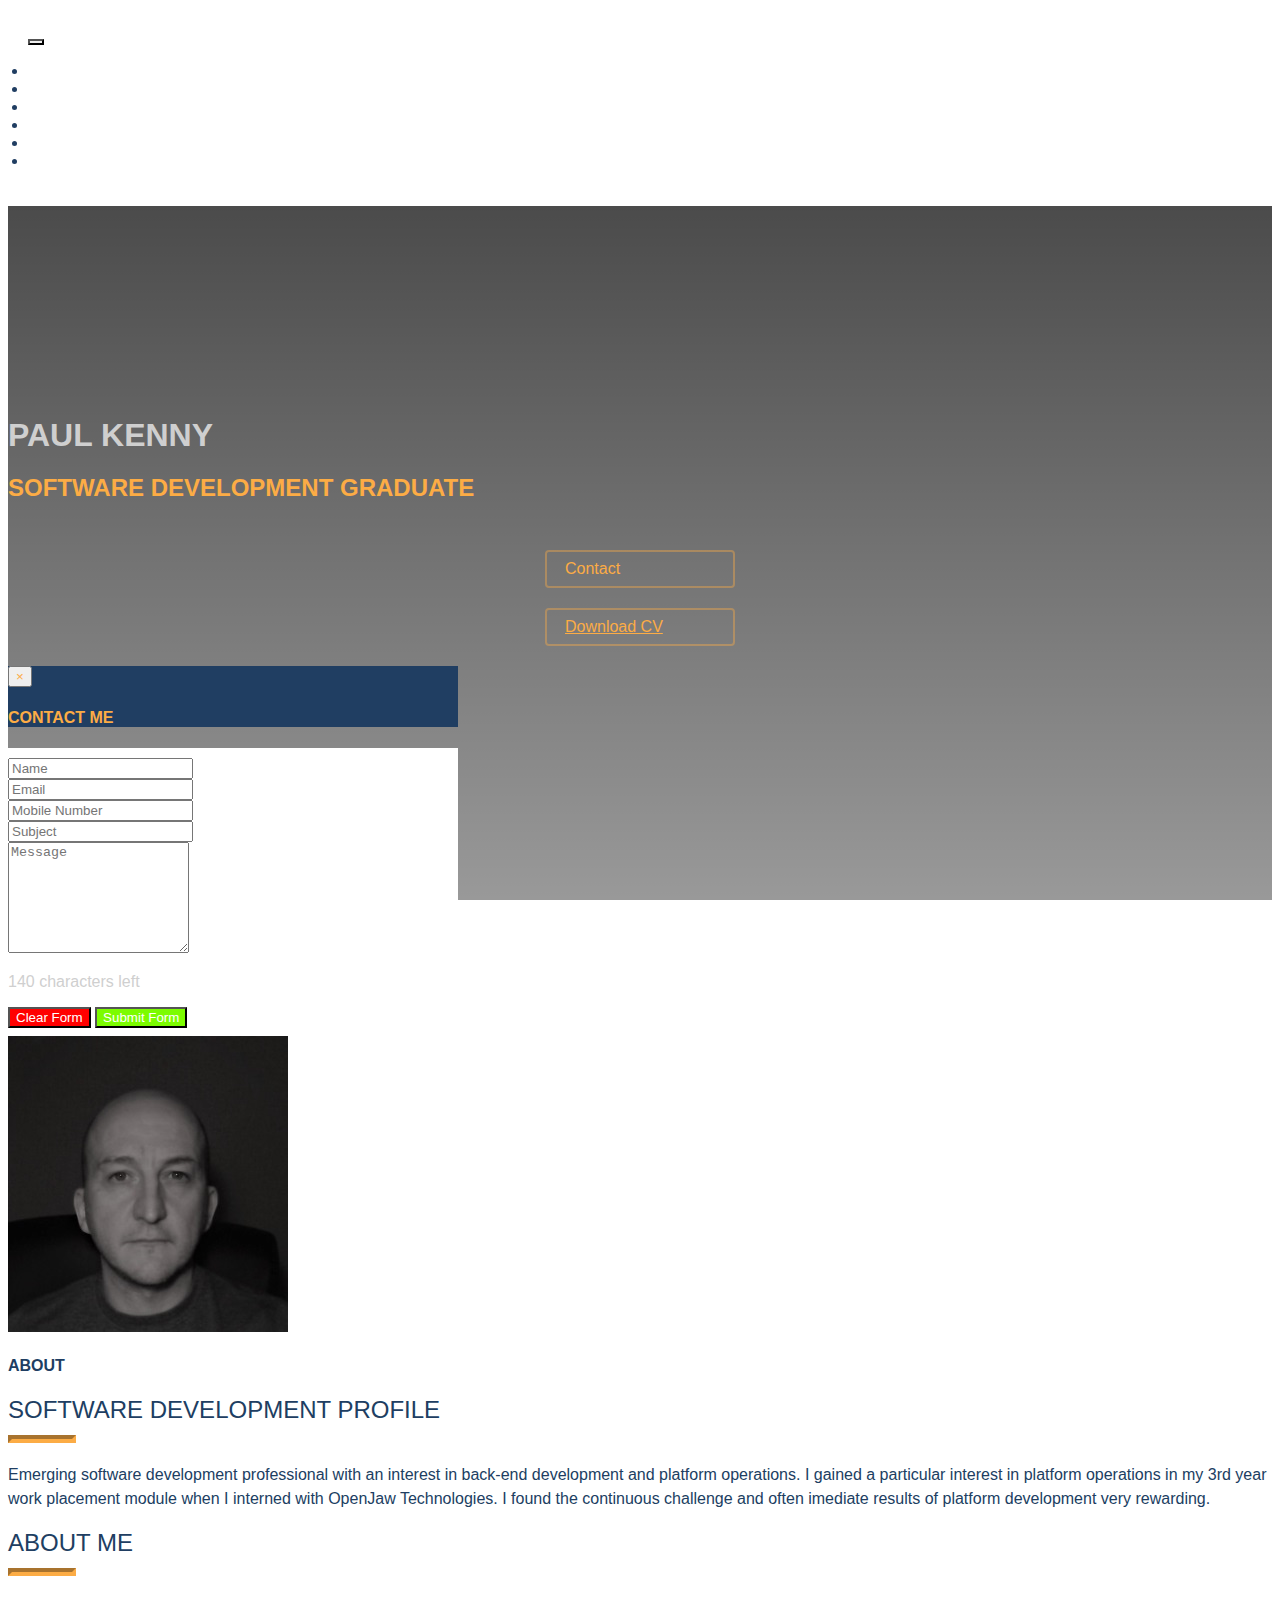
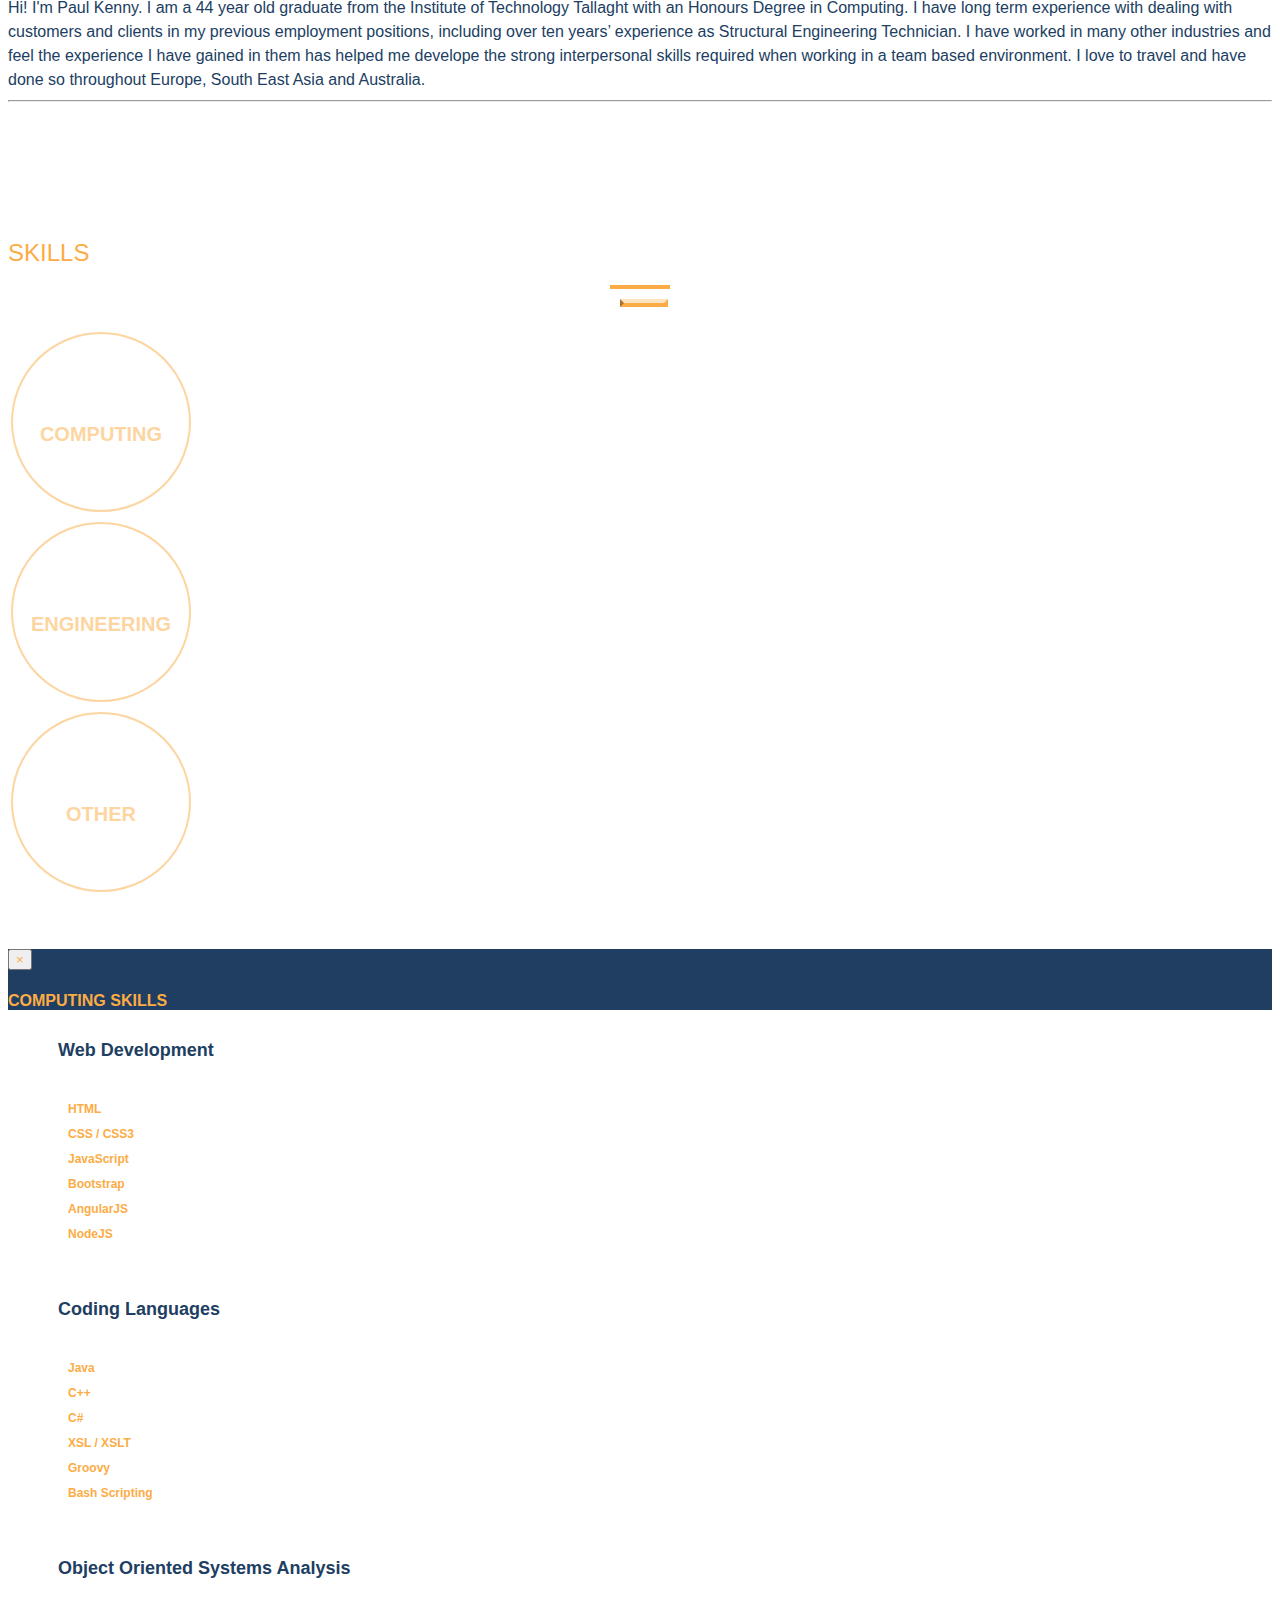
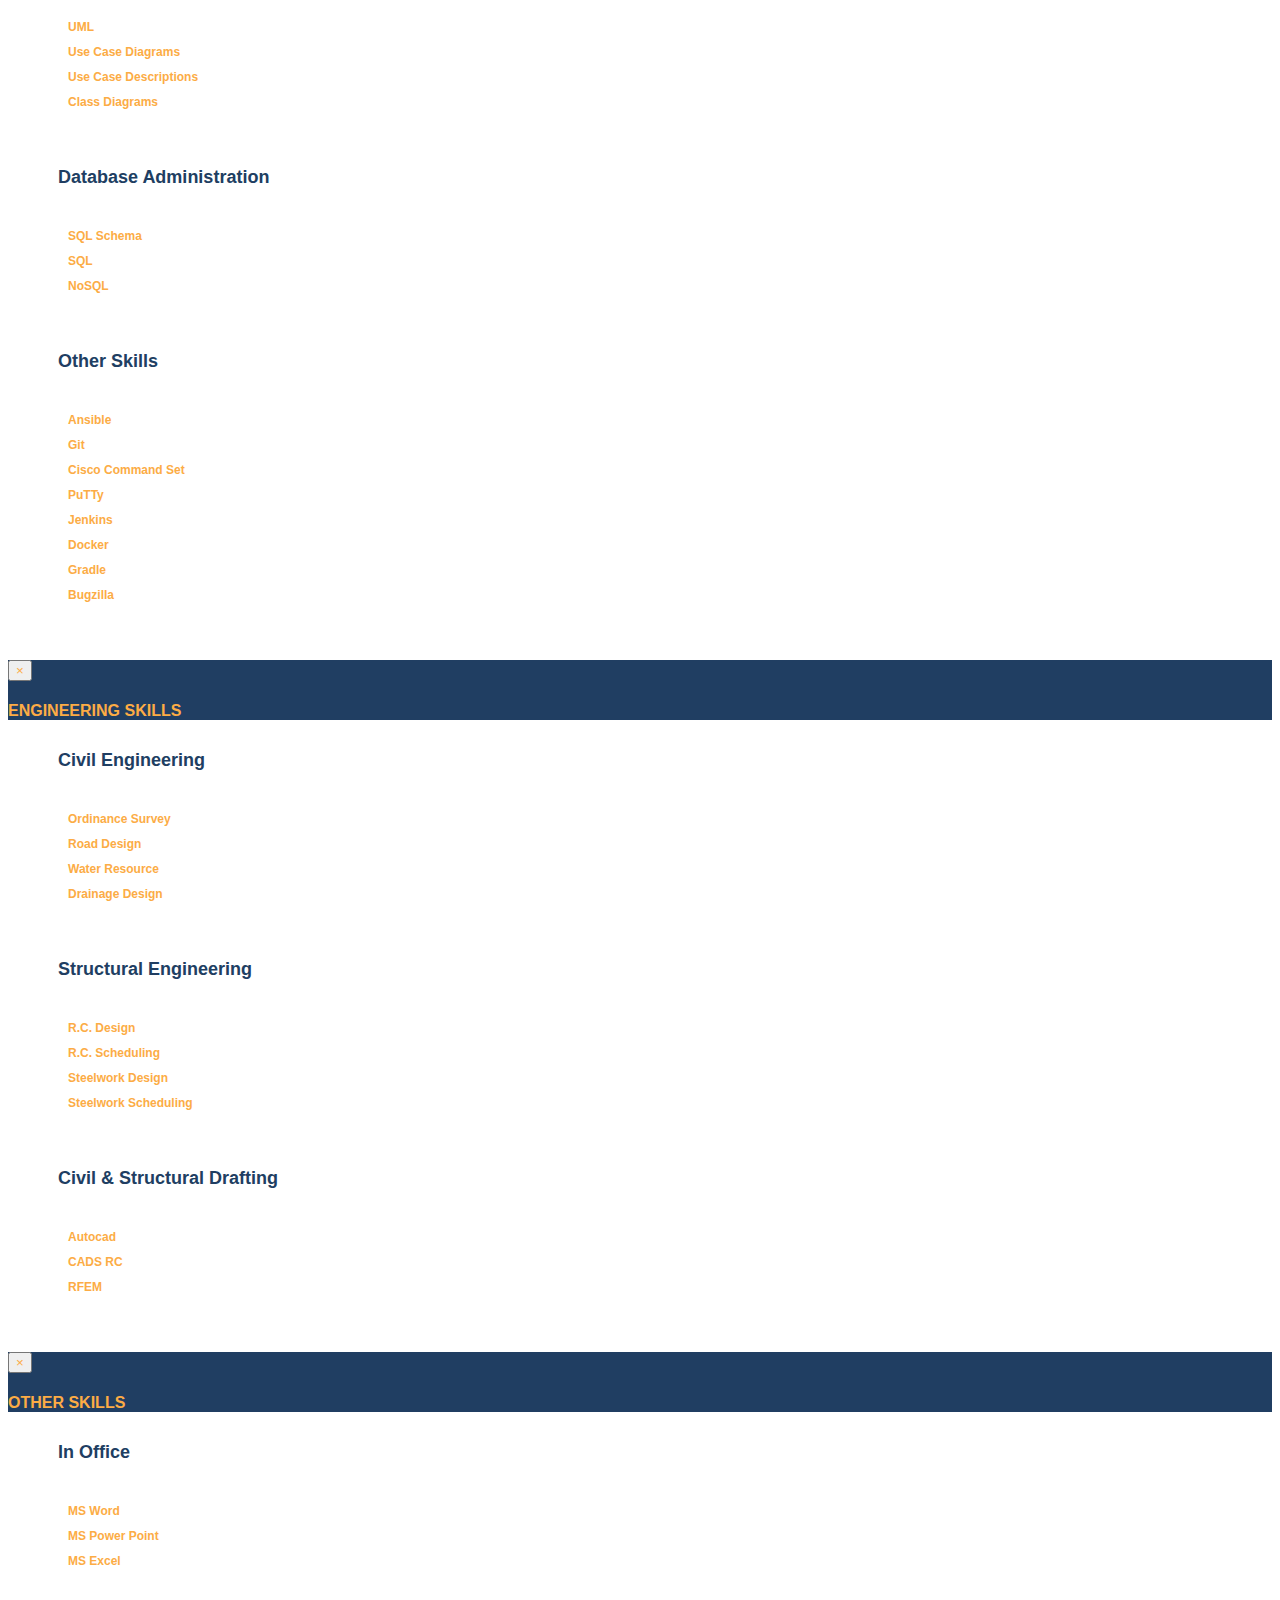
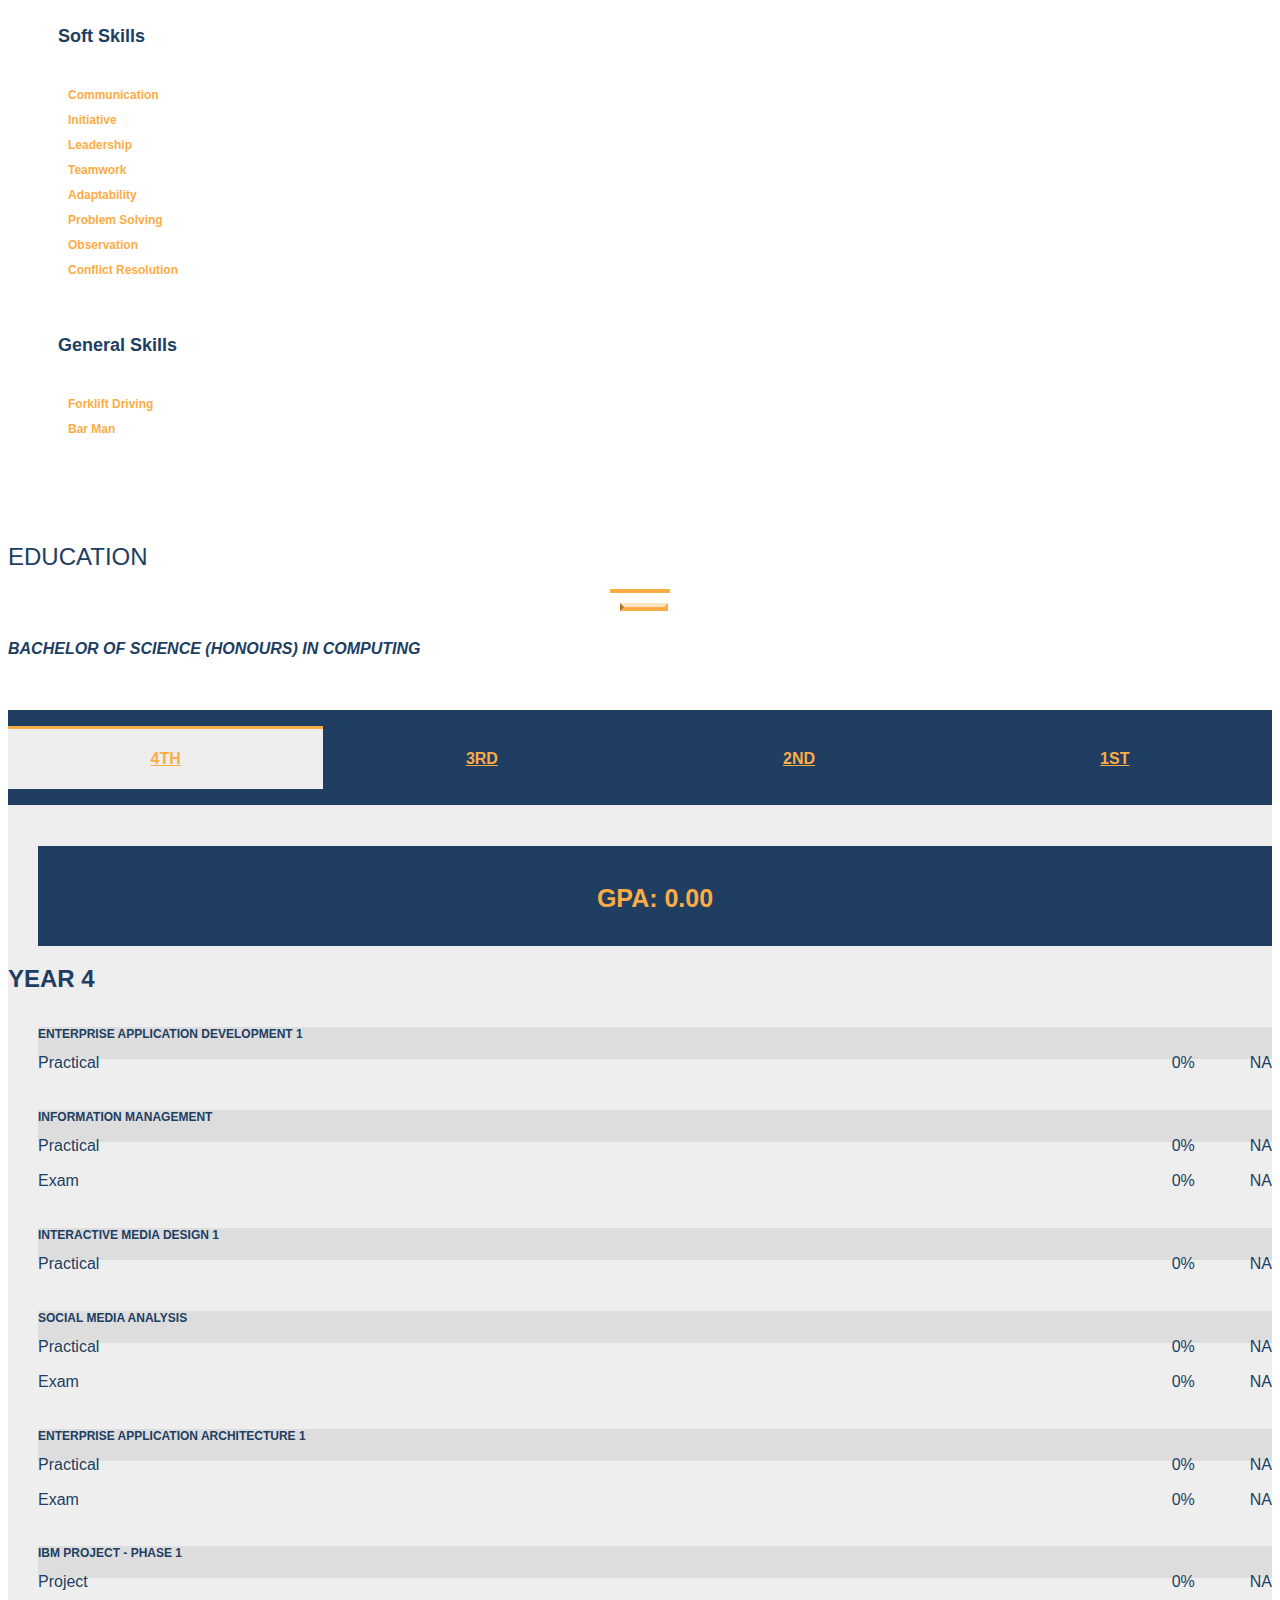
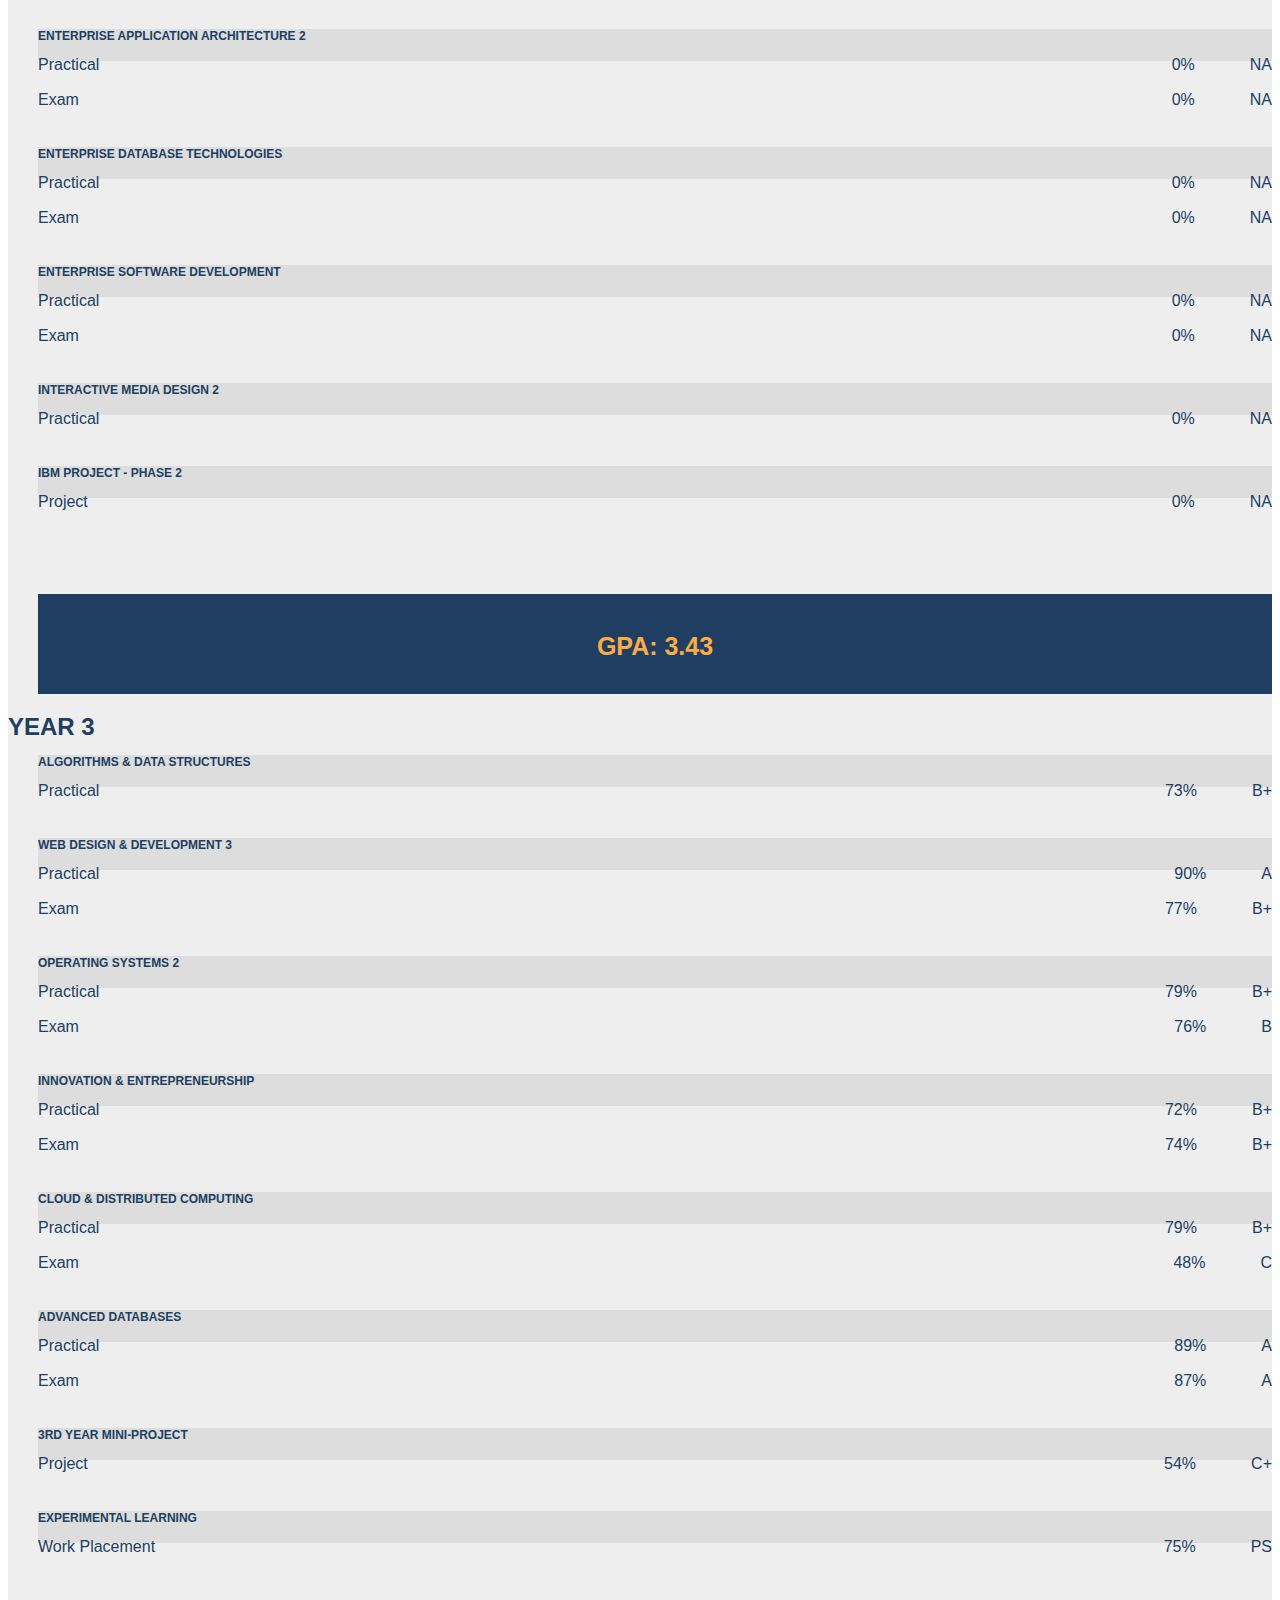
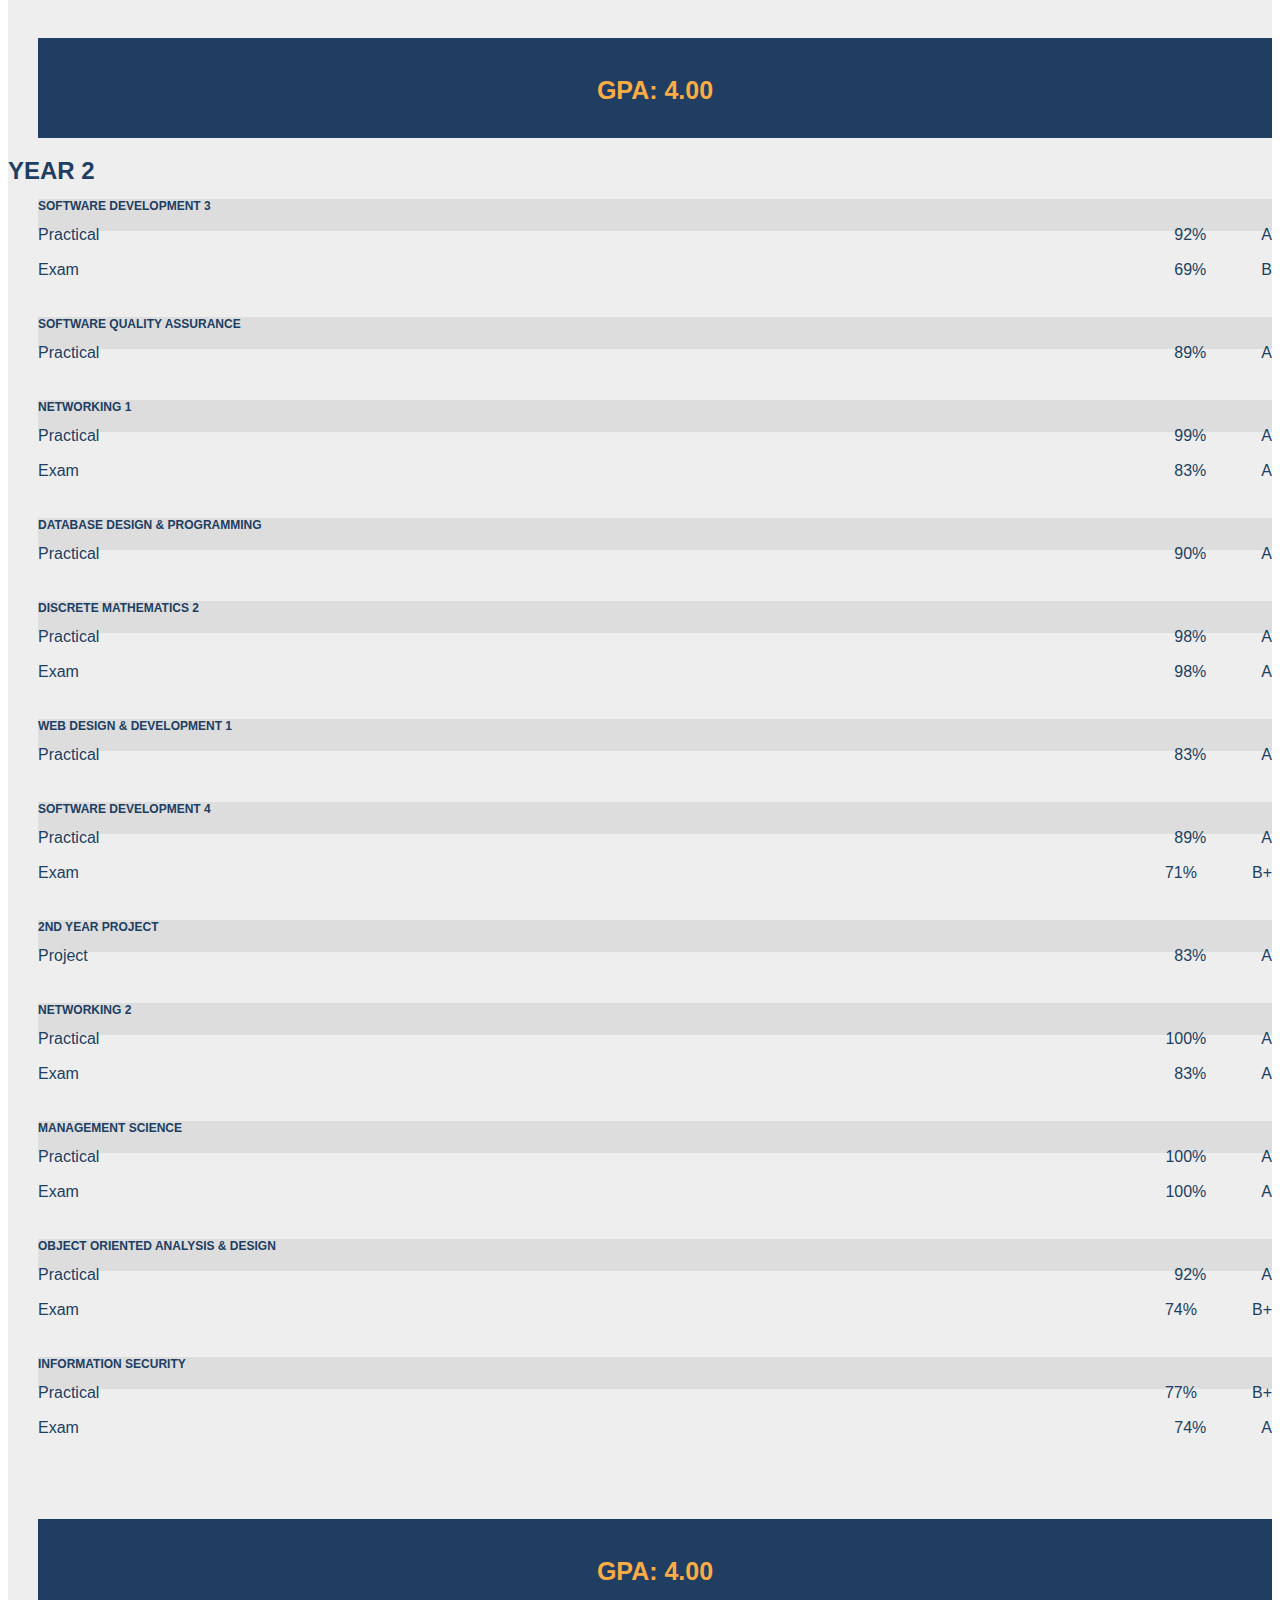
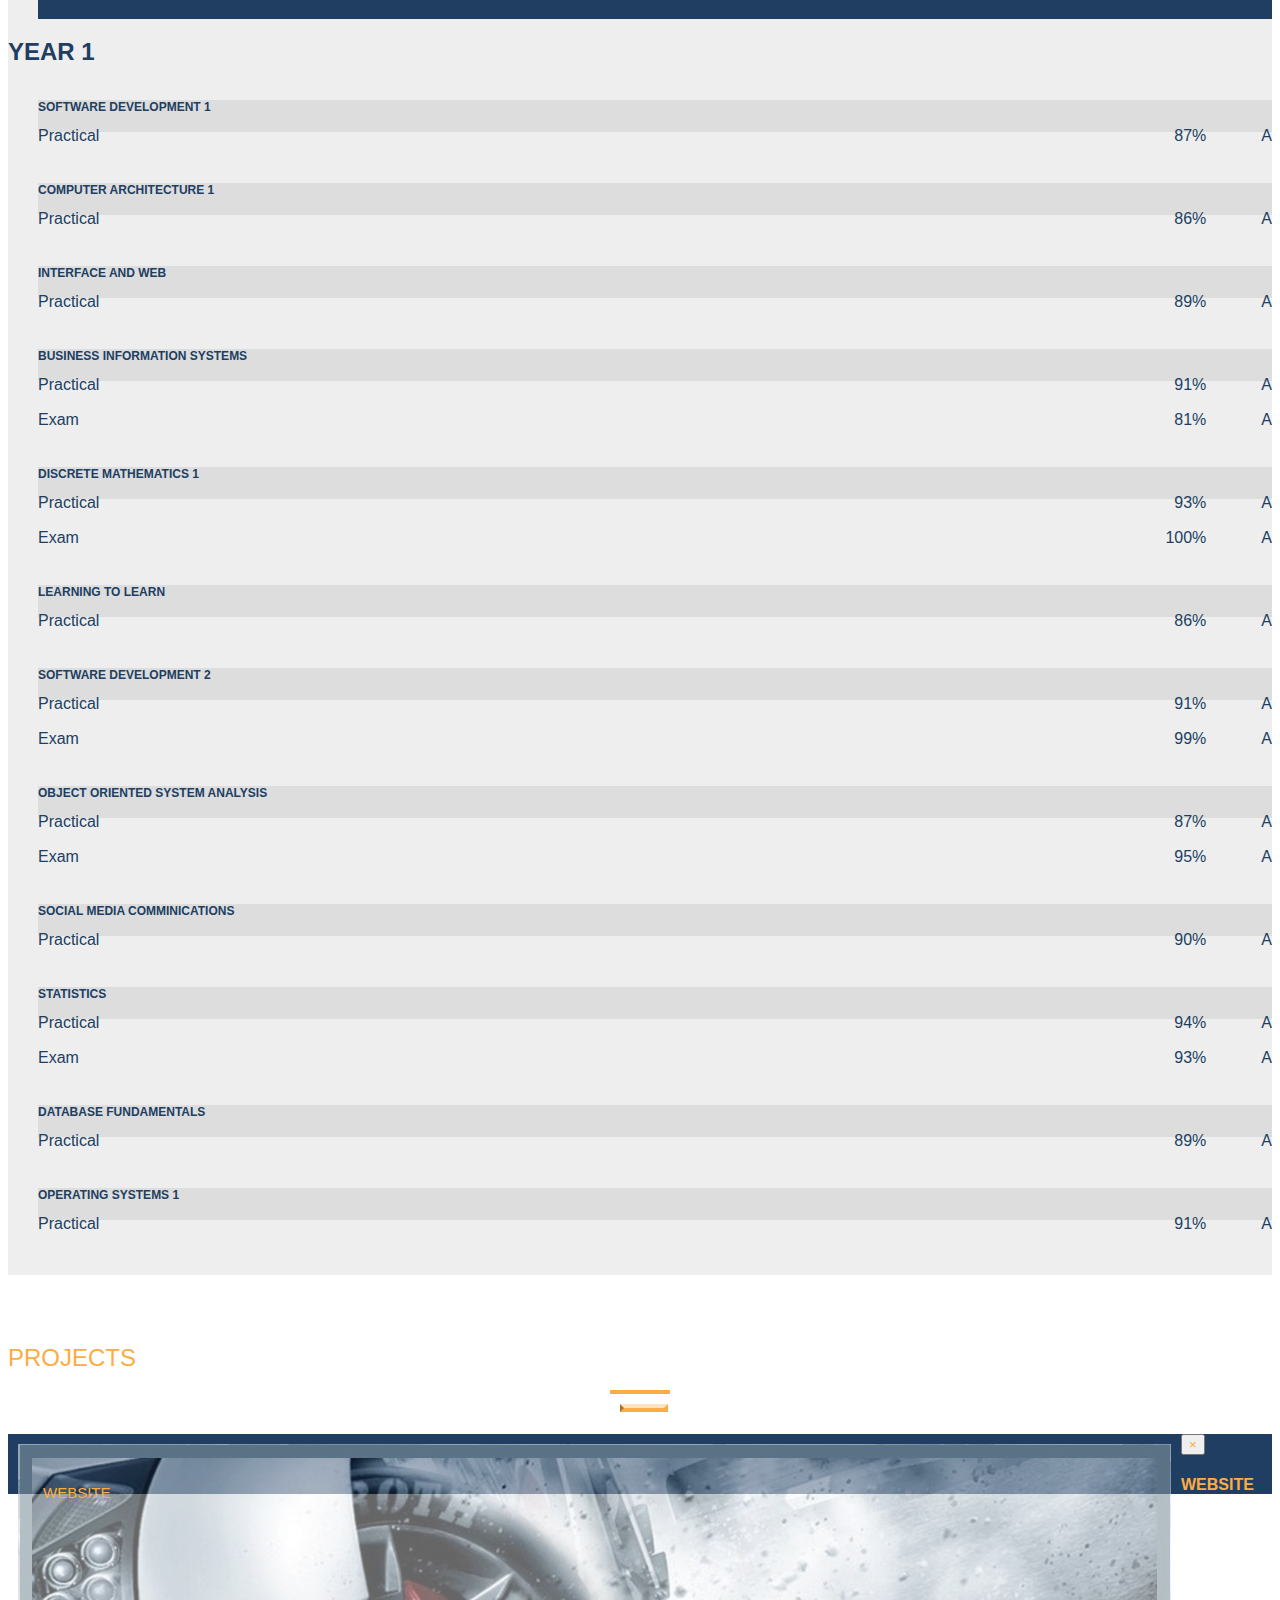
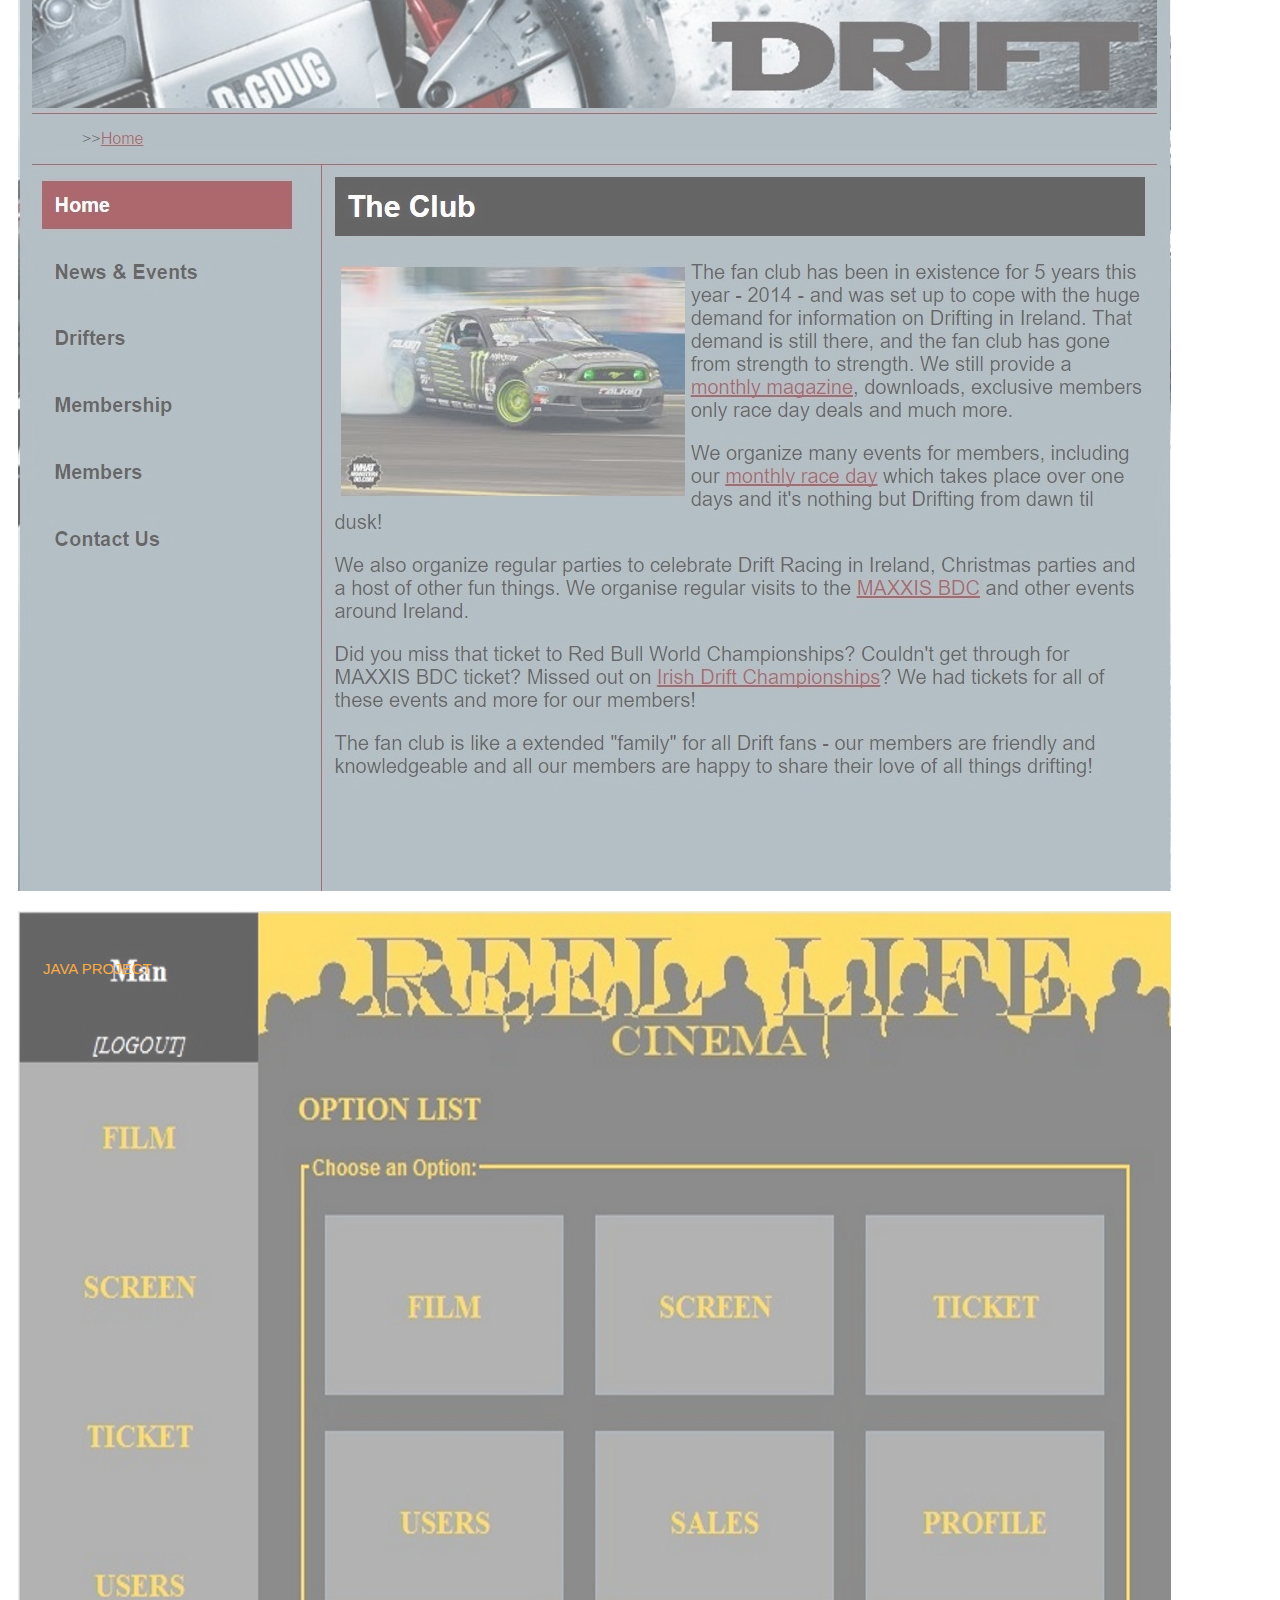
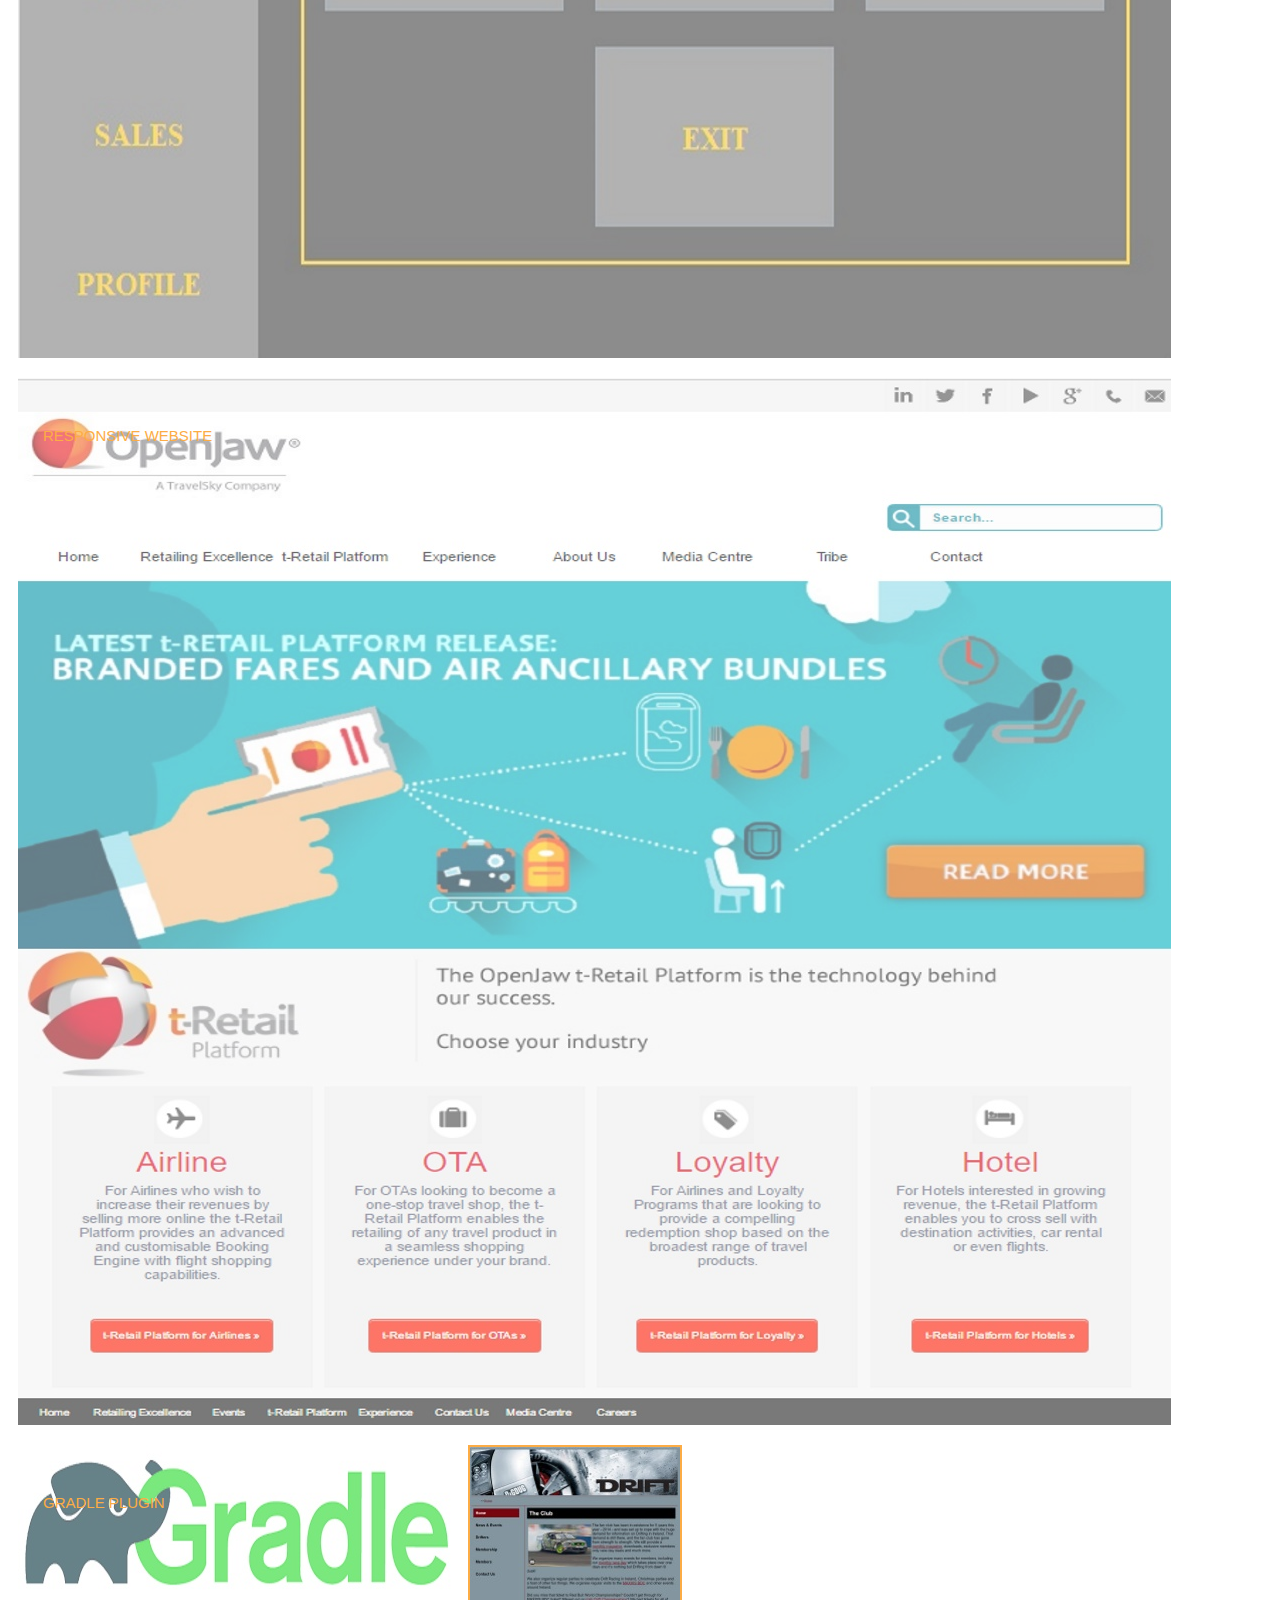
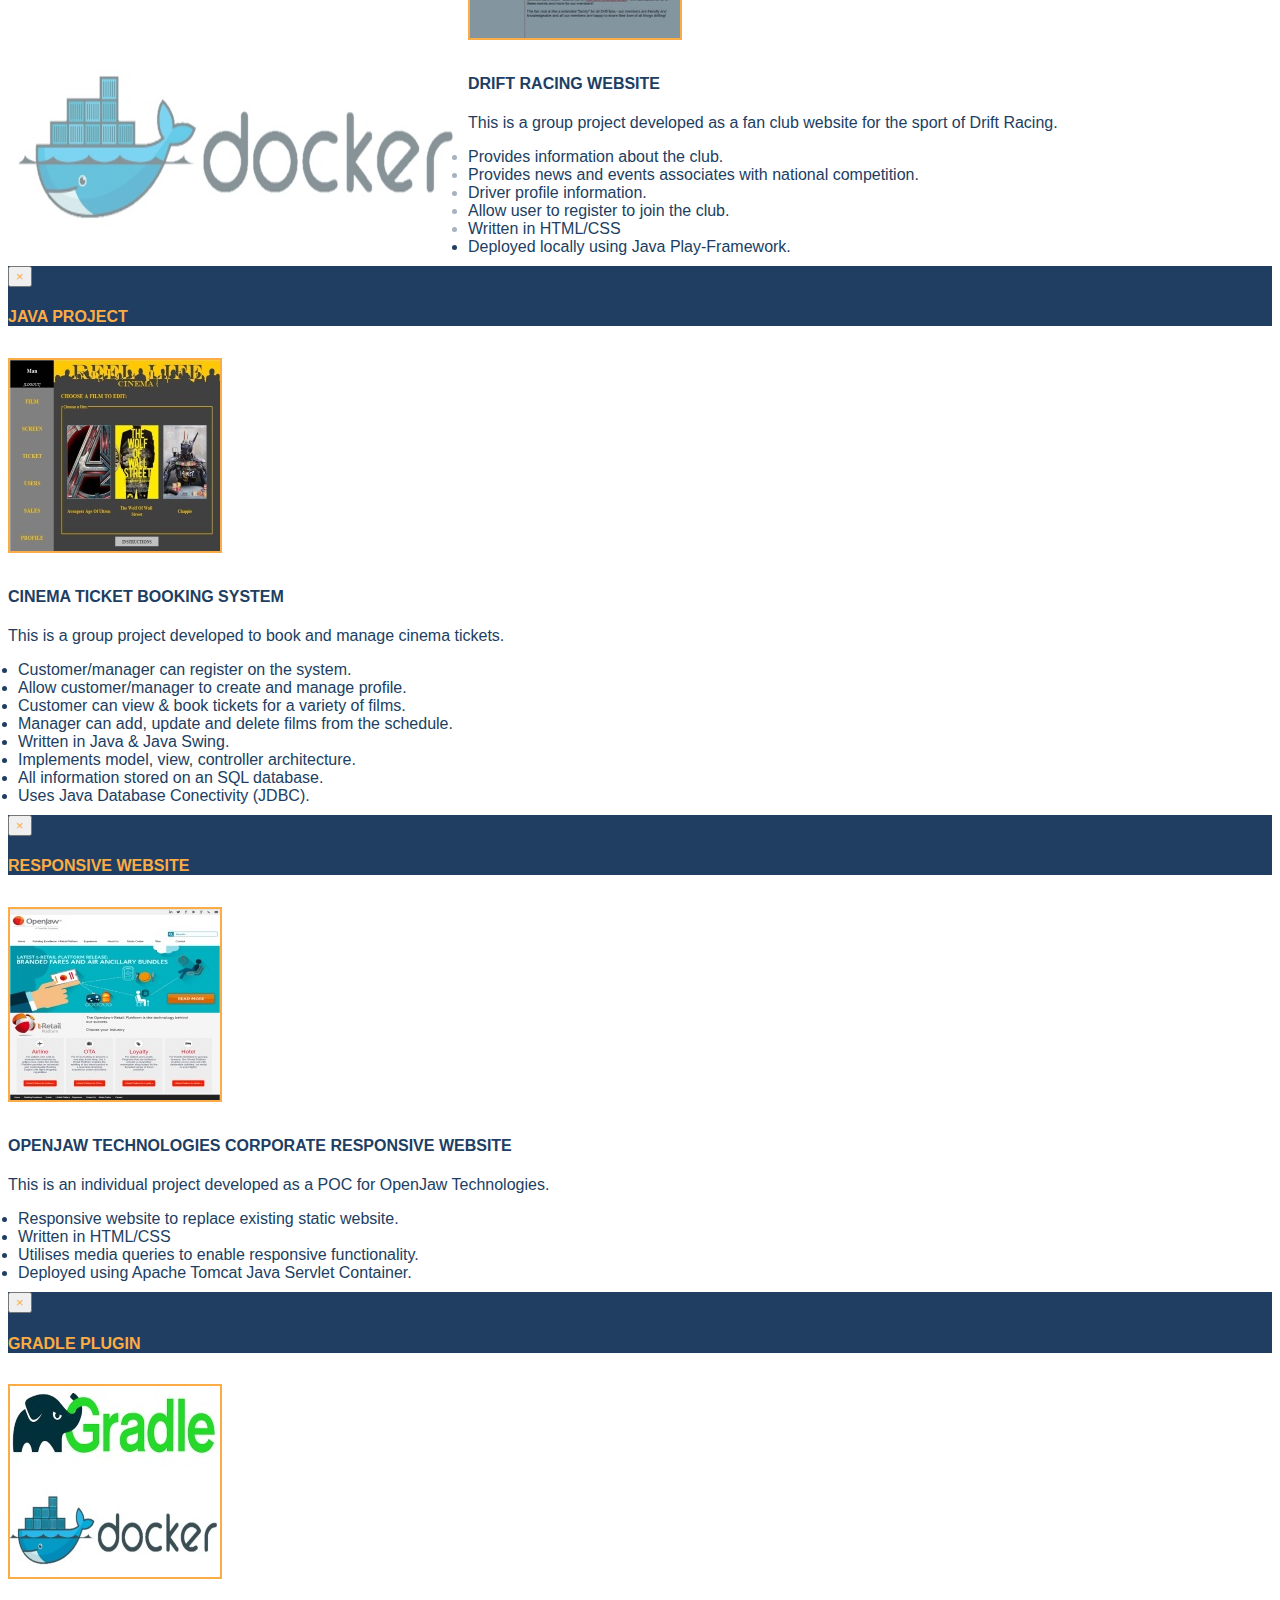
==== index.html @ ac526858 "New experience modals" ====
<!DOCTYPE html>
<html lang="en">
  <head>
    <meta charset="utf-8">
    <meta name="viewport" content="width=device-width, initial-scale=1">
    <title>Paul Kenny CV</title>
    <meta name="description" content="CV of Software Development Student Paul Kenny">   

    <!-- Bootstrap -->
    <link rel="stylesheet" type="text/css"  href="css/bootstrap.css">
     <!-- Slider
    ================================================== -->
    <link href="css/owl.carousel.css" rel="stylesheet" media="screen">
    <link href="css/owl.theme.css" rel="stylesheet" media="screen">

    <!-- Stylesheet
    ================================================== -->
    <link rel="stylesheet" type="text/css"  href="css/style.css">
    <link rel="stylesheet" type="text/css" href="css/responsive.css">

    <script type="text/javascript" src="js/modernizr.custom.js"></script>
     
    

  </head>
    
  <body>
      
    <!-- Navigation
    ==========================================-->
    <nav id="cv-menu" class="navbar navbar-default navbar-fixed-top">
      <div class="container">
        <div class="navbar-header">
          <button type="button" class="navbar-toggle collapsed" data-toggle="collapse" data-target="#bs-example-navbar-collapse-1">
            <span class="icon-bar"></span>
            <span class="icon-bar"></span>
            <span class="icon-bar"></span>
          </button>
            
        </div>

        <!-- Collect the nav links, forms, and other content for toggling -->
        <div class="collapse navbar-collapse" id="bs-example-navbar-collapse-1">
          <ul class="nav navbar-nav navbar-right">
            <li><a href="#cv-home" class="page-scroll">Home</a></li>
            <li><a href="#cv-about" class="page-scroll">About</a></li>
            <li><a href="#cv-skills" class="page-scroll">skills</a></li>
            <li><a href="#cv-education" class="page-scroll">Education</a></li>
            <li><a href="#cv-projects" class="page-scroll">Projects</a></li>
            <li><a href="#cv-experience" class="page-scroll">Experience</a></li>
          </ul>
        </div><!-- /.navbar-collapse -->
      </div><!-- /.container-fluid -->
    </nav>

    <!-- Home Page
    ==========================================-->
    <div id="cv-home" class="text-center">
        <div class="overlay">
            <div class="content">
                <h1>Paul Kenny</h1>
                <h2><strong><span class="color">Software Development Graduate</span></strong></h2>           
            </div>   
            <div class="wrap">
                <a data-toggle="modal" data-target="#contact" class="button1">Contact</a>
                <a href="https://1drv.ms/w/s!Ak7A98H9I74ff1kda125FtbTK-g" download="Paul_Kenny_CV" class="button1">Download CV</a>
            </div> 
            <!-- contact Modal -->
                <div id="contact" class="modal fade" role="dialog">
                    <div class="modal-dialog modal-lg">                        
                        <!-- Modal content-->
                        <div class="modal-content">
                            <div class="modal-header">
                                <button type="button" class="close" data-dismiss="modal">×</button>
                                <h4 class="modal-title"><strong>Contact Me</strong></h4>
                            </div>
                            <div class="modal-body" >                               
                                <div class="container">
                                                <form id="contactForm" role="form">
                                                    <div class="form-group">
                                                        <input type="text" class="form-control" id="name" name="name" placeholder="Name" required>
                                                    </div>
                                                    <div class="form-group">
                                                        <input type="text" class="form-control" id="email" name="email" placeholder="Email" required>
                                                    </div>
                                                    <div class="form-group">
                                                        <input type="text" class="form-control" id="mobile" name="mobile" placeholder="Mobile Number" required>
                                                    </div>
                                                    <div class="form-group">
                                                        <input type="text" class="form-control" id="subject" name="subject" placeholder="Subject" required>
                                                    </div>
                                                    <div class="form-group">
                                                        <textarea class="form-control" type="textarea" id="message" placeholder="Message" maxlength="140" rows="7"></textarea>
                                                        <span class="help-block"><p id="characterLeft" class="help-block ">You have reached the limit</p></span>                    
                                                    </div>    
                                                </form>
                                </div>
                            </div>
                            <div class="modal-footer">
                                    <button type="button" id="clear" name="clear" class="btn btn-default" onclick="resetForm()" value="Reset form">Clear Form</button>   
                                    <button type="button" id="submit" name="submit" class="btn btn-default btn-close" data-dismiss="modal">Submit Form</button>
                            </div>                            
                        </div>
                    </div>
                </div>
        </div>        
    </div>
      
    
  
      

    <!-- About Me Page
    ==========================================-->
    <div id="cv-about">
        <div class="container">
            <div class="row">
                <div class="col-sm-4 col-md-4">
                    <img src="img/paul4.jpg" class="img-circle center-block">
                </div>
                <div class="col-md-8 col-sm-12">
                    <div class="about-text">
                        <div class="section-title">
                            <h4>About</h4>
                            <h2><strong>Software Development Profile</strong></h2>
                            <hr>
                            <div class="clearfix"></div>
                        </div>
                        <p class="intro">Emerging software development professional with an interest in back-end development and platform operations. I gained a particular interest in platform operations in my 3rd year work placement module when I interned with OpenJaw Technologies. I found the continuous challenge and often imediate results of platform development very rewarding.</p>
                        <div class="section-title">
                            <h2><strong>about me</strong></h2>
                            <hr>
                            <div class="clearfix"></div>
                        </div>
                        <p class="intro">Hi! I'm Paul Kenny. I am a 44 year old graduate from the Institute of Technology Tallaght with an Honours Degree in Computing. I have long term experience with dealing with customers and clients in my previous employment positions, including over ten years’ experience as Structural Engineering Technician. I have worked in many other industries and feel the experience I have gained in them has helped me develope the strong interpersonal skills required when working in a team based environment. I love to travel and have done so throughout Europe, South East Asia and Australia. </p>
                        <hr>
                        
                        
                    </div>
                </div>
            </div>
        </div>
    </div>

    <!-- skills Page
    ==========================================-->
    <div id="cv-skills" class="text-center">
        <div class="overlay">
            <div class="container">
                <div class="section-title center">
                    <h2><strong>skills</strong></h2>
                    <div class="line">
                        <hr>
                    </div>
                </div>
	               <div class="row">
                      <div class="col-sm-4">
                        <div class="circle circle1">
                            <a data-toggle="modal" data-target="#comp" ><h4><p><strong>Computing</strong></p></h4></a>
                        </div>
                      </div>
                      <div class="col-sm-4">
                        <div class="circle circle1">
                            <a data-toggle="modal" data-target="#eng" ><h4><p><strong>Engineering</strong></p></h4></a>
                        </div>
                      </div>  
                      <div class="col-sm-4">
                        <div class="circle circle1">
                            <a data-toggle="modal" data-target="#other" ><h4><p><strong>Other</strong></p></h4></a>
                        </div>
                      </div>
	               </div>
                          
                
                <!-- Computing Modal -->
                <div id="comp" class="modal fade" role="dialog">
                    <div class="modal-dialog modal-lg">
                        
                        <!-- Modal content-->
                        <div class="modal-content">
                            <div class="modal-header">
                                <button type="button" class="close" data-dismiss="modal">×</button>
                                <h4 class="modal-title"><strong>Computing Skills</strong></h4>
                            </div>
                            <div id="comp-carousel" class="carousel slide" data-ride="carousel" data-interval="false">
                                 <!-- Wrapper for slides -->
                                <div class="carousel-inner">
                                <!--Web Development Slide -->
                                  <div class="item active">
                                   <div class="skills-container">
                                    <h3 class="skills-title"><strong>Web Development</strong></h3>
	                                   <div class="row">                   
                                        <div class="progress">
                                            <div class="progress-bar" role="progressbar" aria-valuenow="70" aria-valuemin="0" aria-valuemax="100" style="width: 70%;">
                                            </div>
                                            <span class="progress-type">HTML</span>
                                        </div>
                                        <div class="progress">
                                             <div class="progress-bar" role="progressbar" aria-valuenow="70" aria-valuemin="0" aria-valuemax="100" style="width: 70%">
                                             </div>
                                             <span class="progress-type">CSS / CSS3</span>
                                        </div>
                                        <div class="progress">
                                            <div class="progress-bar" role="progressbar" aria-valuenow="50" aria-valuemin="0" aria-valuemax="100" style="width: 50%">
                                            </div>
                                            <span class="progress-type">JavaScript</span>
                                        </div>
                                        <div class="progress">
                                            <div class="progress-bar" role="progressbar" aria-valuenow="40" aria-valuemin="0" aria-valuemax="100" style="width: 40%">
                                            </div>
                                            <span class="progress-type">Bootstrap</span>
                                        </div>
                                        <div class="progress">
                                            <div class="progress-bar" role="progressbar" aria-valuenow="30" aria-valuemin="0" aria-valuemax="100" style="width: 30%">
                                            </div>
                                            <span class="progress-type">AngularJS</span>
                                        </div>
                                        <div class="progress">
                                            <div class="progress-bar" role="progressbar" aria-valuenow="30" aria-valuemin="0" aria-valuemax="100" style="width: 30%">
                                            </div>
                                            <span class="progress-type">NodeJS</span>
                                        </div>  
                                            
	                                   </div>
                                      </div>                                    
                                  </div>
                                  <!--Coding Languages Slide -->  
                                  <div class="item">
                                    <div class="skills-container">
                                    <h3 class="skills-title"><strong>Coding Languages</strong></h3>
	                                   <div class="row">                   
                                        <div class="progress">
                                            <div class="progress-bar" role="progressbar" aria-valuenow="80" aria-valuemin="0" aria-valuemax="100" style="width: 80%;">
                                            </div>
                                            <span class="progress-type">Java</span>
                                        </div>
                                        <div class="progress">
                                             <div class="progress-bar" role="progressbar" aria-valuenow="70" aria-valuemin="0" aria-valuemax="100" style="width: 70%">
                                             </div>
                                             <span class="progress-type">C++</span>
                                        </div>
                                        <div class="progress">
                                            <div class="progress-bar" role="progressbar" aria-valuenow="75" aria-valuemin="0" aria-valuemax="100" style="width: 75%">
                                            </div>
                                            <span class="progress-type">C#</span>
                                        </div>
                                        <div class="progress">
                                            <div class="progress-bar" role="progressbar" aria-valuenow="50" aria-valuemin="0" aria-valuemax="100" style="width: 50%">
                                            </div>
                                            <span class="progress-type">XSL / XSLT</span>
                                        </div>
                                        <div class="progress">
                                            <div class="progress-bar" role="progressbar" aria-valuenow="30" aria-valuemin="0" aria-valuemax="100" style="width: 30%">
                                            </div>
                                            <span class="progress-type">Groovy</span>
                                        </div>
                                        <div class="progress">
                                            <div class="progress-bar" role="progressbar" aria-valuenow="650" aria-valuemin="0" aria-valuemax="100" style="width: 65%">
                                            </div>
                                            <span class="progress-type">Bash Scripting</span>
                                        </div>   
                                            
	                                   </div>
                                      </div> 
                                  </div> 
                                <!--OOSA Slide -->  
                                  <div class="item">
                                    <div class="skills-container">
                                    <h3 class="skills-title"><strong>Object Oriented Systems Analysis</strong></h3>
	                                   <div class="row">                   
                                        <div class="progress">
                                            <div class="progress-bar" role="progressbar" aria-valuenow="80" aria-valuemin="0" aria-valuemax="100" style="width: 80%;">
                                            </div>
                                            <span class="progress-type">UML</span>
                                        </div>
                                        <div class="progress">
                                             <div class="progress-bar" role="progressbar" aria-valuenow="90" aria-valuemin="0" aria-valuemax="100" style="width: 90%">
                                             </div>
                                             <span class="progress-type">Use Case Diagrams</span>
                                        </div>
                                        <div class="progress">
                                            <div class="progress-bar" role="progressbar" aria-valuenow="90" aria-valuemin="0" aria-valuemax="100" style="width: 90%">
                                            </div>
                                            <span class="progress-type">Use Case Descriptions</span>
                                        </div>
                                        <div class="progress">
                                            <div class="progress-bar" role="progressbar" aria-valuenow="90" aria-valuemin="0" aria-valuemax="100" style="width: 90%">
                                            </div>
                                            <span class="progress-type">Class Diagrams</span>
                                        </div>
                                            
	                                   </div>
                                      </div> 
                                  </div> 
                                 <!--Database Slide -->  
                                  <div class="item">
                                    <div class="skills-container">
                                    <h3 class="skills-title"><strong>Database Administration</strong></h3>
	                                   <div class="row">                   
                                        <div class="progress">
                                            <div class="progress-bar" role="progressbar" aria-valuenow="80" aria-valuemin="0" aria-valuemax="100" style="width: 80%;">
                                            </div>
                                            <span class="progress-type">SQL Schema</span>
                                        </div>
                                        <div class="progress">
                                             <div class="progress-bar" role="progressbar" aria-valuenow="90" aria-valuemin="0" aria-valuemax="100" style="width: 90%">
                                             </div>
                                             <span class="progress-type">SQL</span>
                                        </div>
                                        <div class="progress">
                                            <div class="progress-bar" role="progressbar" aria-valuenow="30" aria-valuemin="0" aria-valuemax="100" style="width: 30%">
                                            </div>
                                            <span class="progress-type">NoSQL</span>
                                        </div>
                                            
	                                   </div>
                                      </div> 
                                  </div>
                                 <!--General Slide -->  
                                  <div class="item">
                                    <div class="skills-container">
                                    <h3 class="skills-title"><strong>Other Skills</strong></h3>
	                                   <div class="row">
                                        <div class="progress">
                                            <div class="progress-bar" role="progressbar" aria-valuenow="40" aria-valuemin="0" aria-valuemax="100" style="width: 40%">
                                            </div>
                                            <span class="progress-type">Ansible</span>
                                        </div>
                                        <div class="progress">
                                            <div class="progress-bar" role="progressbar" aria-valuenow="60" aria-valuemin="0" aria-valuemax="100" style="width: 60%">
                                            </div>
                                            <span class="progress-type">Git</span>
                                        </div> 
                                        <div class="progress">
                                            <div class="progress-bar" role="progressbar" aria-valuenow="75" aria-valuemin="0" aria-valuemax="100" style="width: 75%">
                                            </div>
                                            <span class="progress-type">Cisco Command Set</span>
                                        </div>  
                                        <div class="progress">
                                            <div class="progress-bar" role="progressbar" aria-valuenow="80" aria-valuemin="0" aria-valuemax="100" style="width: 80%;">
                                            </div>
                                            <span class="progress-type">PuTTy</span>
                                        </div>
                                        <div class="progress">
                                             <div class="progress-bar" role="progressbar" aria-valuenow="50" aria-valuemin="0" aria-valuemax="100" style="width: 50%">
                                             </div>
                                             <span class="progress-type">Jenkins</span>
                                        </div>
                                        <div class="progress">
                                            <div class="progress-bar" role="progressbar" aria-valuenow="30" aria-valuemin="0" aria-valuemax="100" style="width: 30%">
                                            </div>
                                            <span class="progress-type">Docker</span>
                                        </div>
                                        <div class="progress">
                                            <div class="progress-bar" role="progressbar" aria-valuenow="30" aria-valuemin="0" aria-valuemax="100" style="width: 30%">
                                            </div>
                                            <span class="progress-type">Gradle</span>
                                        </div> 
                                        <div class="progress">
                                            <div class="progress-bar" role="progressbar" aria-valuenow="60" aria-valuemin="0" aria-valuemax="100" style="width: 60%">
                                            </div>
                                            <span class="progress-type">Bugzilla</span>
                                        </div> 
                                            
	                                   </div>
                                      </div> 
                                  </div>      
                                    
                                    
                                </div>
                                
                                <!-- Controls -->
                                <a class="left carousel-control" href="#comp-carousel" role="button" data-slide="prev">
                                  <span class="glyphicon glyphicon-chevron-left"></span>
                                </a>
                                <a class="right carousel-control" href="#comp-carousel" role="button" data-slide="next">
                                  <span class="glyphicon glyphicon-chevron-right"></span>
                                </a>                          
                                
                            </div>
                        </div>
                        
                    </div>
                </div>
                
                <!-- Engineeringing Modal -->
                <div id="eng" class="modal fade" role="dialog">
                    <div class="modal-dialog modal-lg">
                        
                        <!-- Modal content-->
                        <div class="modal-content">
                            <div class="modal-header">
                                <button type="button" class="close" data-dismiss="modal">×</button>
                                <h4 class="modal-title"><strong>Engineering Skills</strong></h4>
                            </div>
                            <div id="eng-carousel" class="carousel slide" data-ride="carousel" data-interval="false">
                                 <!-- Wrapper for slides -->
                                <div class="carousel-inner">
                                <!--Civil Eng. Slide -->
                                  <div class="item active">
                                   <div class="skills-container">
                                    <h3 class="skills-title"><strong>Civil Engineering</strong></h3>
	                                   <div class="row">                   
                                        <div class="progress">
                                            <div class="progress-bar" role="progressbar" aria-valuenow="100" aria-valuemin="0" aria-valuemax="100" style="width: 100%;">
                                            </div>
                                            <span class="progress-type">Ordinance Survey</span>
                                        </div>
                                        <div class="progress">
                                             <div class="progress-bar" role="progressbar" aria-valuenow="80" aria-valuemin="0" aria-valuemax="100" style="width: 80%">
                                             </div>
                                             <span class="progress-type">Road Design</span>
                                        </div>
                                        <div class="progress">
                                            <div class="progress-bar" role="progressbar" aria-valuenow="75" aria-valuemin="0" aria-valuemax="100" style="width: 75%">
                                            </div>
                                            <span class="progress-type">Water Resource</span>
                                        </div>
                                        <div class="progress">
                                            <div class="progress-bar" role="progressbar" aria-valuenow="80" aria-valuemin="0" aria-valuemax="100" style="width: 80%">
                                            </div>
                                            <span class="progress-type">Drainage Design</span>
                                        </div> 
	                                   </div>
                                      </div>                                    
                                  </div>
                                  <!--Structural Eng. Slide -->  
                                  <div class="item">
                                    <div class="skills-container">
                                    <h3 class="skills-title"><strong>Structural Engineering</strong></h3>
	                                   <div class="row">                   
                                        <div class="progress">
                                            <div class="progress-bar" role="progressbar" aria-valuenow="100" aria-valuemin="0" aria-valuemax="100" style="width: 100%;">
                                            </div>
                                            <span class="progress-type">R.C. Design</span>
                                        </div>
                                        <div class="progress">
                                             <div class="progress-bar" role="progressbar" aria-valuenow="100" aria-valuemin="0" aria-valuemax="100" style="width: 100%">
                                             </div>
                                             <span class="progress-type">R.C. Scheduling</span>
                                        </div>
                                        <div class="progress">
                                            <div class="progress-bar" role="progressbar" aria-valuenow="95" aria-valuemin="0" aria-valuemax="100" style="width: 95%">
                                            </div>
                                            <span class="progress-type">Steelwork Design</span>
                                        </div>
                                        <div class="progress">
                                            <div class="progress-bar" role="progressbar" aria-valuenow="95" aria-valuemin="0" aria-valuemax="100" style="width: 95%">
                                            </div>
                                            <span class="progress-type">Steelwork Scheduling</span>
                                        </div>                                            
	                                   </div>
                                      </div> 
                                  </div> 
                                <!--Drafting Slide -->  
                                  <div class="item">
                                    <div class="skills-container">
                                    <h3 class="skills-title"><strong>Civil & Structural Drafting</strong></h3>
	                                   <div class="row">                   
                                        <div class="progress">
                                            <div class="progress-bar" role="progressbar" aria-valuenow="85" aria-valuemin="0" aria-valuemax="100" style="width: 85%;">
                                            </div>
                                            <span class="progress-type">Autocad</span>
                                        </div>
                                        <div class="progress">
                                             <div class="progress-bar" role="progressbar" aria-valuenow="70" aria-valuemin="0" aria-valuemax="100" style="width: 70%">
                                             </div>
                                             <span class="progress-type">CADS RC</span>
                                        </div>
                                        <div class="progress">
                                            <div class="progress-bar" role="progressbar" aria-valuenow="65" aria-valuemin="0" aria-valuemax="100" style="width: 65%">
                                            </div>
                                            <span class="progress-type">RFEM</span>
                                        </div>                                            
	                                   </div>
                                      </div> 
                                  </div>
                                </div>
                                
                                <!-- Controls -->
                                <a class="left carousel-control" href="#eng-carousel" role="button" data-slide="prev">
                                  <span class="glyphicon glyphicon-chevron-left"></span>
                                </a>
                                <a class="right carousel-control" href="#eng-carousel" role="button" data-slide="next">
                                  <span class="glyphicon glyphicon-chevron-right"></span>
                                </a>                          
                                
                            </div>
                        </div>
                        
                    </div>
                </div>
                
                <!-- Other Modal -->
                <div id="other" class="modal fade" role="dialog">
                    <div class="modal-dialog modal-lg">
                        
                        <!-- Modal content-->
                        <div class="modal-content">
                            <div class="modal-header">
                                <button type="button" class="close" data-dismiss="modal">×</button>
                                <h4 class="modal-title"><strong>Other Skills</strong></h4>
                            </div>
                            <div id="other-carousel" class="carousel slide" data-ride="carousel" data-interval="false">
                                 <!-- Wrapper for slides -->
                                <div class="carousel-inner">
                                <!--Office. Slide -->
                                  <div class="item active">
                                   <div class="skills-container">
                                    <h3 class="skills-title"><strong>In Office</strong></h3>
	                                   <div class="row">                   
                                        <div class="progress">
                                            <div class="progress-bar" role="progressbar" aria-valuenow="70" aria-valuemin="0" aria-valuemax="100" style="width: 70%;">
                                            </div>
                                            <span class="progress-type">MS Word</span>
                                        </div>
                                        <div class="progress">
                                             <div class="progress-bar" role="progressbar" aria-valuenow="65" aria-valuemin="0" aria-valuemax="100" style="width: 65%">
                                             </div>
                                             <span class="progress-type">MS Power Point </span>
                                        </div>
                                        <div class="progress">
                                            <div class="progress-bar" role="progressbar" aria-valuenow="50" aria-valuemin="0" aria-valuemax="100" style="width: 50%">
                                            </div>
                                            <span class="progress-type">MS Excel</span>
                                        </div> 
	                                   </div>
                                      </div>                                    
                                  </div>
                                  <!--Soft Slide -->  
                                  <div class="item">
                                    <div class="skills-container">
                                    <h3 class="skills-title"><strong>Soft Skills</strong></h3>
	                                   <div class="row">                   
                                        <div class="progress">
                                            <div class="progress-bar" role="progressbar" aria-valuenow="90" aria-valuemin="0" aria-valuemax="100" style="width: 90%;">
                                            </div>
                                            <span class="progress-type">Communication</span>
                                        </div>
                                        <div class="progress">
                                             <div class="progress-bar" role="progressbar" aria-valuenow="85" aria-valuemin="0" aria-valuemax="100" style="width: 85%">
                                             </div>
                                             <span class="progress-type">Initiative</span>
                                        </div>
                                        <div class="progress">
                                            <div class="progress-bar" role="progressbar" aria-valuenow="70" aria-valuemin="0" aria-valuemax="100" style="width: 70%">
                                            </div>
                                            <span class="progress-type">Leadership</span>
                                        </div>
                                        <div class="progress">
                                            <div class="progress-bar" role="progressbar" aria-valuenow="80" aria-valuemin="0" aria-valuemax="100" style="width: 80%">
                                            </div>
                                            <span class="progress-type">Teamwork</span>
                                        </div>
                                        <div class="progress">
                                            <div class="progress-bar" role="progressbar" aria-valuenow="90" aria-valuemin="0" aria-valuemax="100" style="width: 90%">
                                            </div>
                                            <span class="progress-type">Adaptability</span>
                                        </div>  
                                        <div class="progress">
                                            <div class="progress-bar" role="progressbar" aria-valuenow="85" aria-valuemin="0" aria-valuemax="100" style="width: 85%">
                                            </div>
                                            <span class="progress-type">Problem Solving</span>
                                        </div>
                                        <div class="progress">
                                            <div class="progress-bar" role="progressbar" aria-valuenow="90" aria-valuemin="0" aria-valuemax="100" style="width: 90%">
                                            </div>
                                            <span class="progress-type">Observation</span>
                                        </div>  
                                        <div class="progress">
                                            <div class="progress-bar" role="progressbar" aria-valuenow="65" aria-valuemin="0" aria-valuemax="100" style="width: 65%">
                                            </div>
                                            <span class="progress-type">Conflict Resolution</span>
                                        </div>     
	                                   </div>
                                      </div> 
                                  </div> 
                                <!--Other Skills Slide -->  
                                  <div class="item">
                                    <div class="skills-container">
                                    <h3 class="skills-title"><strong>General Skills</strong></h3>
	                                   <div class="row">     
                                        <div class="progress">
                                             <div class="progress-bar" role="progressbar" aria-valuenow="80" aria-valuemin="0" aria-valuemax="100" style="width: 80%">
                                             </div>
                                             <span class="progress-type">Forklift Driving</span>
                                        </div>
                                        <div class="progress">
                                            <div class="progress-bar" role="progressbar" aria-valuenow="75" aria-valuemin="0" aria-valuemax="100" style="width: 75%">
                                            </div>
                                            <span class="progress-type">Bar Man</span>
                                        </div>                                            
	                                   </div>
                                      </div> 
                                  </div>
                                </div>
                                
                                <!-- Controls -->
                                <a class="left carousel-control" href="#other-carousel" role="button" data-slide="prev">
                                  <span class="glyphicon glyphicon-chevron-left"></span>
                                </a>
                                <a class="right carousel-control" href="#other-carousel" role="button" data-slide="next">
                                  <span class="glyphicon glyphicon-chevron-right"></span>
                                </a>                          
                                
                            </div>
                        </div>
                        
                    </div>
                </div>
                
                
            </div>
        </div>
    </div>

    <!-- education Section
    ==========================================-->
    <div id="cv-education" class="text-center">
        <div class="container">
            <div class="section-title center">
                <h2><strong>education</strong></h2>
                <div class="line">
                    <hr>
                </div>
                <div class="clearfix"></div>
                <h4><em>Bachelor of Science (Honours) in Computing</em></h4>
            </div>
            <div class="row">
                
                <div class="container-fluid">
                    <div id="custom_carousel" class="carousel slide" data-ride="carousel" data-interval="false">
                        <!-- End Carousel Inner -->
                        <div class="controls">
                            <ul class="nav">
                                <li data-target="#custom_carousel" data-slide-to="0" class="active"><a href="#"><h4><strong>4th</strong></h4></a></li>
                                <li data-target="#custom_carousel" data-slide-to="1"><a href="#"><h4><strong>3rd</strong></h4></a></li>
                                <li data-target="#custom_carousel" data-slide-to="2"><a href="#"><h4><strong>2nd</strong></h4></a></li>
                                <li data-target="#custom_carousel" data-slide-to="3"><a href="#"><h4><strong>1st</strong></h4></a></li>
                            </ul>
                        </div>
                        <!-- Wrapper for slides -->
                        <div class="carousel-inner">
                            <div class="item active">
                                <div class="container-fluid">
                                    <div class="row">
                                        <div class="col-sm-3">
                                            <div class="gpa"><h2><strong>GPA: 0.00</strong></h2></div>
                                        </div>
                                        <div class="year col-md-9">
                                            <h2><strong>Year 4</strong></h2>       
                                        </div>
                                        <div class="container">
                                                <div class="row">
                                                    <div class="collapsible col-md-8 col-sm-8">
                                                        <div class="panel-group" id="accordion4">
                                                            <div class="panel panel-default">
                                                                <a data-toggle="collapse" data-parent="#accordion4" href="#ead">
                                                                <div class="panel-heading">
                                                                    <h4 class="panel-title">                 
                                                                            <span class="module">Enterprise Application Development 1</span>  
                                                                    </h4>
                                                                </div>
                                                                </a>     
                                                                <div id="ead" class="panel-collapse collapse in">
                                                                    <div class="panel-body">
                                                                        <span class="module">Practical</span>    
                                                                        <span class="grade">NA</span>
                                                                        <span class="percent">0%</span>
                                                                    </div>
                                                                </div>
                                                            </div>
                                                            <div class="panel panel-default">
                                                                <a data-toggle="collapse" data-parent="#accordion4" href="#infom">
                                                                <div class="panel-heading">
                                                                    <h4 class="panel-title">                  
                                                                            <span class="module">Information Management</span>
                                                                    </h4>
                                                                </div>
                                                                </a>    
                                                                <div id="infom" class="panel-collapse collapse">
                                                                    <div class="panel-body">
                                                                        <span class="module">Practical</span>    
                                                                        <span class="grade">NA</span>
                                                                        <span class="percent">0%</span>
                                                                    </div>
                                                                    <div class="panel-body">
                                                                        <span class="module">Exam</span>    
                                                                        <span class="grade">NA</span>
                                                                        <span class="percent">0%</span>
                                                                    </div>
                                                                </div>
                                                            </div>
                                                            <div class="panel panel-default">
                                                                <a data-toggle="collapse" data-parent="#accordion4" href="#int1">
                                                                <div class="panel-heading">
                                                                    <h4 class="panel-title">
                                                                            <span class="module">Interactive Media Design 1</span>
                                                                    </h4>
                                                                </div>
                                                                </a>             
                                                                <div id="int1" class="panel-collapse collapse">
                                                                    <div class="panel-body">
                                                                        <span class="module">Practical</span>    
                                                                        <span class="grade">NA</span>
                                                                        <span class="percent">0%</span>
                                                                    </div>
                                                                </div>
                                                            </div>
                                                            <div class="panel panel-default">
                                                                <a data-toggle="collapse" data-parent="#accordion4" href="#smaii">
                                                                <div class="panel-heading">
                                                                    <h4 class="panel-title">
                                                                            <span class="module">Social Media Analysis</span>
                                                                    </h4>
                                                                </div>            
                                                                </a> 
                                                                <div id="smaii" class="panel-collapse collapse">
                                                                    <div class="panel-body">
                                                                        <span class="module">Practical</span>    
                                                                        <span class="grade">NA</span>
                                                                        <span class="percent">0%</span>
                                                                    </div>
                                                                    <div class="panel-body">
                                                                        <span class="module">Exam</span>    
                                                                        <span class="grade">NA</span>
                                                                        <span class="percent">0%</span>
                                                                    </div>
                                                                </div>
                                                            </div>
                                                            <div class="panel panel-default">
                                                                <a data-toggle="collapse" data-parent="#accordion4" href="#eaa1">
                                                                <div class="panel-heading">
                                                                    <h4 class="panel-title">
                                                                            <span class="module">Enterprise Application Architecture 1</span>
                                                                    </h4>
                                                                </div>
                                                                </a>
                                                                <div id="eaa1" class="panel-collapse collapse">
                                                                    <div class="panel-body">
                                                                        <span class="module">Practical</span>    
                                                                        <span class="grade">NA</span>
                                                                        <span class="percent">0%</span>
                                                                    </div>
                                                                    <div class="panel-body">
                                                                        <span class="module">Exam</span>    
                                                                        <span class="grade">NA</span>
                                                                        <span class="percent">0%</span>
                                                                    </div>
                                                                </div>
                                                            </div>
                                                            <div class="panel panel-default">
                                                                <a data-toggle="collapse" data-parent="#accordion4" href="#ibm1">
                                                                <div class="panel-heading">
                                                                    <h4 class="panel-title">
                                                                            <span class="module">IBM Project - Phase 1</span>                
                                                                    </h4>
                                                                </div>
                                                                </a>   
                                                                <div id="ibm1" class="panel-collapse collapse">
                                                                    <div class="panel-body">
                                                                        <span class="module">Project</span>    
                                                                        <span class="grade">NA</span>
                                                                        <span class="percent">0%</span>
                                                                    </div>
                                                                </div>
                                                            </div>
                                                            <div class="panel panel-default">
                                                                <a data-toggle="collapse" data-parent="#accordion4" href="#eaa2">
                                                                <div class="panel-heading">
                                                                    <h4 class="panel-title">
                                                                            <span class="module">Enterprise Application Architecture 2</span>                   
                                                                    </h4>
                                                                </div>
                                                                </a>
                                                                <div id="eaa2" class="panel-collapse collapse">
                                                                    <div class="panel-body">
                                                                        <span class="module">Practical</span>    
                                                                        <span class="grade">NA</span>
                                                                        <span class="percent">0%</span>
                                                                    </div>
                                                                    <div class="panel-body">
                                                                        <span class="module">Exam</span>    
                                                                        <span class="grade">NA</span>
                                                                        <span class="percent">0%</span>
                                                                    </div>
                                                                </div>
                                                            </div>
                                                            <div class="panel panel-default">
                                                               <a data-toggle="collapse" data-parent="#accordion4" href="#edbt">
                                                                <div class="panel-heading">
                                                                    <h4 class="panel-title">
                                                                            <span class="module">Enterprise Database Technologies</span>                  
                                                                    </h4>
                                                                </div>
                                                                </a> 
                                                                <div id="edbt" class="panel-collapse collapse">
                                                                    <div class="panel-body">
                                                                        <span class="module">Practical</span>    
                                                                        <span class="grade">NA</span>
                                                                        <span class="percent">0%</span>
                                                                    </div>
                                                                    <div class="panel-body">
                                                                        <span class="module">Exam</span>    
                                                                        <span class="grade">NA</span>
                                                                        <span class="percent">0%</span>
                                                                    </div>
                                                                </div>
                                                            </div>
                                                            <div class="panel panel-default">
                                                                <a data-toggle="collapse" data-parent="#accordion4" href="#eswd">
                                                                <div class="panel-heading">
                                                                    <h4 class="panel-title">
                                                                            <span class="module">Enterprise Software Development</span>                   
                                                                    </h4>
                                                                </div>
                                                                </a>
                                                                <div id="eswd" class="panel-collapse collapse">
                                                                    <div class="panel-body">
                                                                        <span class="module">Practical</span>    
                                                                        <span class="grade">NA</span>
                                                                        <span class="percent">0%</span>
                                                                    </div>
                                                                    <div class="panel-body">
                                                                        <span class="module">Exam</span>    
                                                                        <span class="grade">NA</span>
                                                                        <span class="percent">0%</span>
                                                                    </div>
                                                                </div>
                                                            </div>
                                                            <div class="panel panel-default">
                                                                <a data-toggle="collapse" data-parent="#accordion4" href="#int2">
                                                                <div class="panel-heading">
                                                                    <h4 class="panel-title">
                                                                            <span class="module">Interactive Media Design 2</span>                  
                                                                    </h4>
                                                                </div>
                                                                </a> 
                                                                <div id="int2" class="panel-collapse collapse">
                                                                    <div class="panel-body">
                                                                        <span class="module">Practical</span>    
                                                                        <span class="grade">NA</span>
                                                                        <span class="percent">0%</span>
                                                                    </div>
                                                                </div>
                                                            </div>
                                                            <div class="panel panel-default">
                                                                <a data-toggle="collapse" data-parent="#accordion4" href="#ibm2">
                                                                <div class="panel-heading">
                                                                    <h4 class="panel-title">
                                                                            <span class="module">IBM Project - Phase 2</span>                  
                                                                    </h4>
                                                                </div>
                                                                </a> 
                                                                <div id="ibm2" class="panel-collapse collapse">
                                                                    <div class="panel-body">
                                                                        <span class="module">Project</span>    
                                                                        <span class="grade">NA</span>
                                                                        <span class="percent">0%</span>
                                                                    </div>
                                                                </div>
                                                            </div>
                                                        </div>
                                                    </div>
                                                </div>
                                            </div>
                                        
                                        
                                    </div>
                                </div>            
                            </div> 
                            <div class="item">
                                <div class="container-fluid">
                                    <div class="row">
                                        <div class="col-sm-3">
                                            <div class="gpa"><h2><strong>GPA: 3.43</strong></h2></div>
                                        </div>
                                        <div class="col-md-9">
                                            <h2><strong>Year 3</strong></h2>
                                        </div>
                                        <div class="container">
                                                <div class="row">
                                                    <div class="collapsible col-md-8 col-sm-8">
                                                        <div class="panel-group" id="accordion3">
                                                            <div class="panel panel-default">
                                                                <a data-toggle="collapse" data-parent="#accordion3" href="#algo">
                                                                <div class="panel-heading">
                                                                    <h4 class="panel-title">
                                                                            <span class="module">Algorithms & Data Structures</span>   
                                                                    </h4>
                                                                </div>
                                                                </a> 
                                                                <div id="algo" class="panel-collapse collapse in">
                                                                    <div class="panel-body">
                                                                        <span class="module">Practical</span>    
                                                                        <span class="grade">B+</span>
                                                                        <span class="percent">73%</span>
                                                                    </div>
                                                                </div>
                                                            </div>
                                                            <div class="panel panel-default">
                                                                <a data-toggle="collapse" data-parent="#accordion3" href="#web3">
                                                                <div class="panel-heading">
                                                                    <h4 class="panel-title">
                                                                            <span class="module">Web Design & Development 3</span>                 
                                                                    </h4>
                                                                </div>
                                                                </a>  
                                                                <div id="web3" class="panel-collapse collapse">
                                                                    <div class="panel-body">
                                                                        <span class="module">Practical</span>    
                                                                        <span class="grade">A</span>
                                                                        <span class="percent">90%</span>
                                                                    </div>
                                                                    <div class="panel-body">
                                                                        <span class="module">Exam</span>    
                                                                        <span class="grade">B+</span>
                                                                        <span class="percent">77%</span>
                                                                    </div>
                                                                </div>
                                                            </div>
                                                            <div class="panel panel-default">
                                                                <a data-toggle="collapse" data-parent="#accordion3" href="#os2">
                                                                <div class="panel-heading">
                                                                    <h4 class="panel-title">
                                                                            <span class="module">Operating Systems 2</span>                   
                                                                    </h4>
                                                                </div>
                                                                </a>
                                                                <div id="os2" class="panel-collapse collapse">
                                                                    <div class="panel-body">
                                                                        <span class="module">Practical</span>    
                                                                        <span class="grade">B+</span>
                                                                        <span class="percent">79%</span>
                                                                    </div>           
                                                                    <div class="panel-body">
                                                                        <span class="module">Exam</span>    
                                                                        <span class="grade">B</span>
                                                                        <span class="percent">76%</span>
                                                                    </div>
                                                                </div>
                                                            </div>
                                                            <div class="panel panel-default">
                                                                <a data-toggle="collapse" data-parent="#accordion3" href="#innov">
                                                                <div class="panel-heading">
                                                                    <h4 class="panel-title">
                                                                            <span class="module">Innovation & Entrepreneurship</span>                   
                                                                    </h4>
                                                                </div>
                                                                </a>   
                                                                <div id="innov" class="panel-collapse collapse">
                                                                    <div class="panel-body">
                                                                        <span class="module">Practical</span>    
                                                                        <span class="grade">B+</span>
                                                                        <span class="percent">72%</span>
                                                                    </div>
                                                                               
                                                                    <div class="panel-body">
                                                                        <span class="module">Exam</span>    
                                                                        <span class="grade">B+</span>
                                                                        <span class="percent">74%</span>
                                                                    </div>
                                                                </div>
                                                            </div>
                                                            <div class="panel panel-default">
                                                                <a data-toggle="collapse" data-parent="#accordion3" href="#cloud">
                                                                <div class="panel-heading">
                                                                    <h4 class="panel-title">
                                                                            <span class="module">Cloud & Distributed Computing</span>                   
                                                                    </h4>
                                                                </div>
                                                                </a>     
                                                                <div id="cloud" class="panel-collapse collapse">
                                                                    <div class="panel-body">
                                                                        <span class="module">Practical</span>    
                                                                        <span class="grade">B+</span>
                                                                        <span class="percent">79%</span>
                                                                    </div>
                                                                    <div class="panel-body">
                                                                        <span class="module">Exam</span>    
                                                                        <span class="grade">C</span>
                                                                        <span class="percent">48%</span>
                                                                    </div>
                                                                </div>
                                                            </div>
                                                            <div class="panel panel-default">
                                                                <a data-toggle="collapse" data-parent="#accordion3" href="#adb">
                                                                <div class="panel-heading">
                                                                    <h4 class="panel-title">
                                                                            <span class="module">Advanced Databases</span>                  
                                                                    </h4>
                                                                </div>
                                                                </a> 
                                                                <div id="adb" class="panel-collapse collapse">
                                                                    <div class="panel-body">
                                                                        <span class="module">Practical</span>    
                                                                        <span class="grade">A</span>
                                                                        <span class="percent">89%</span>
                                                                    </div>          
                                                                    <div class="panel-body">
                                                                        <span class="module">Exam</span>    
                                                                        <span class="grade">A</span>
                                                                        <span class="percent">87%</span>
                                                                    </div>
                                                                </div>
                                                            </div>
                                                            <div class="panel panel-default">
                                                                <a data-toggle="collapse" data-parent="#accordion3" href="#mini">
                                                                <div class="panel-heading">
                                                                    <h4 class="panel-title">
                                                                            <span class="module">3rd Year Mini-Project</span>                   
                                                                    </h4>
                                                                </div>
                                                                </a>
                                                                <div id="mini" class="panel-collapse collapse">
                                                                    <div class="panel-body">
                                                                        <span class="module">Project</span>    
                                                                        <span class="grade">C+</span>
                                                                        <span class="percent">54%</span>
                                                                    </div>
                                                                </div>
                                                            </div>
                                                            <div class="panel panel-default">
                                                                <a data-toggle="collapse" data-parent="#accordion3" href="#exp">
                                                                <div class="panel-heading">
                                                                    <h4 class="panel-title">
                                                                            <span class="module">Experimental Learning</span>                  
                                                                    </h4>
                                                                </div>
                                                                </a> 
                                                                <div id="exp" class="panel-collapse collapse">
                                                                    <div class="panel-body">
                                                                        <span class="module">Work Placement</span>    
                                                                        <span class="grade">PS</span>
                                                                        <span class="percent">75%</span>
                                                                    </div>
                                                                </div>
                                                            </div>
                                                        </div>
                                                    </div>
                                                </div>
                                            </div>
                                    </div>
                                </div>            
                            </div> 
                            <div class="item">
                                <div class="container-fluid">
                                    <div class="row">
                                        <div class="col-sm-3">
                                            <div class="gpa"><h2><strong>GPA: 4.00</strong></h2></div>
                                        </div>
                                        <div class="col-md-9">
                                            <h2><strong>Year 2</strong></h2>
                                        </div>
                                        <div class="container">
                                                <div class="row">
                                                    <div class="collapsible col-md-8 col-sm-8">
                                                        <div class="panel-group" id="accordion2">
                                                            <div class="panel panel-default">
                                                                <a data-toggle="collapse" data-parent="#accordion2" href="#sdev3">
                                                                <div class="panel-heading">
                                                                    <h4 class="panel-title">
                                                                            <span class="module">Software Development 3</span>
                                                                    </h4>
                                                                </div>
                                                                </a> 
                                                                <div id="sdev3" class="panel-collapse collapse in">
                                                                    <div class="panel-body">
                                                                        <span class="module">Practical</span>    
                                                                        <span class="grade">A</span>
                                                                        <span class="percent">92%</span>
                                                                    </div>
                                                                    <div class="panel-body">
                                                                        <span class="module">Exam</span>    
                                                                        <span class="grade">B</span>
                                                                        <span class="percent">69%</span>
                                                                    </div>
                                                                </div>
                                                            </div>
                                                            <div class="panel panel-default">
                                                                <a data-toggle="collapse" data-parent="#accordion2" href="#qual">
                                                                <div class="panel-heading">
                                                                    <h4 class="panel-title">
                                                                            <span class="module">Software Quality Assurance</span>                   
                                                                    </h4>
                                                                </div>
                                                                </a>
                                                                <div id="qual" class="panel-collapse collapse">
                                                                    <div class="panel-body">
                                                                        <span class="module">Practical</span>    
                                                                        <span class="grade">A</span>
                                                                        <span class="percent">89%</span>
                                                                    </div>
                                                                </div>
                                                            </div>
                                                            <div class="panel panel-default">
                                                                <a data-toggle="collapse" data-parent="#accordion2" href="#nw1">
                                                                <div class="panel-heading">
                                                                    <h4 class="panel-title">
                                                                            <span class="module">Networking 1</span> 
                                                                    </h4>
                                                                </div></a> 
                                                                <div id="nw1" class="panel-collapse collapse">
                                                                    <div class="panel-body">
                                                                        <span class="module">Practical</span>    
                                                                        <span class="grade">A</span>
                                                                        <span class="percent">99%</span>
                                                                    </div>
                                                                    
                                                                    <div class="panel-body">
                                                                        <span class="module">Exam</span>    
                                                                        <span class="grade">A</span>
                                                                        <span class="percent">83%</span>
                                                                    </div>
                                                                </div>
                                                            </div>
                                                            <div class="panel panel-default">
                                                                <a data-toggle="collapse" data-parent="#accordion2" href="#dbdesign">
                                                                <div class="panel-heading">
                                                                    <h4 class="panel-title">
                                                                            <span class="module">Database Design & Programming</span>                 
                                                                    </h4>
                                                                </div>
                                                                </a>  
                                                                <div id="dbdesign" class="panel-collapse collapse">
                                                                    <div class="panel-body">
                                                                        <span class="module">Practical</span>    
                                                                        <span class="grade">A</span>
                                                                        <span class="percent">90%</span>
                                                                    </div>
                                                                </div>
                                                            </div>
                                                            <div class="panel panel-default">
                                                                <a data-toggle="collapse" data-parent="#accordion2" href="#dismath2">
                                                                <div class="panel-heading">
                                                                    <h4 class="panel-title">
                                                                            <span class="module">Discrete Mathematics 2</span>                   
                                                                    </h4>
                                                                </div>
                                                                </a>
                                                                <div id="dismath2" class="panel-collapse collapse">
                                                                    <div class="panel-body">
                                                                        <span class="module">Practical</span>    
                                                                        <span class="grade">A</span>
                                                                        <span class="percent">98%</span>
                                                                    </div>
                                                                    <div class="panel-body">
                                                                        <span class="module">Exam</span>    
                                                                        <span class="grade">A</span>
                                                                        <span class="percent">98%</span>
                                                                    </div>
                                                                </div>
                                                            </div>
                                                            <div class="panel panel-default">
                                                                <a data-toggle="collapse" data-parent="#accordion2" href="#web2">
                                                                <div class="panel-heading">
                                                                    <h4 class="panel-title">
                                                                            <span class="module">Web Design & Development 1</span>                 
                                                                    </h4>
                                                                </div>
                                                                </a>  
                                                                <div id="web2" class="panel-collapse collapse">
                                                                    <div class="panel-body">
                                                                        <span class="module">Practical</span>    
                                                                        <span class="grade">A</span>
                                                                        <span class="percent">83%</span>
                                                                    </div>
                                                                </div>
                                                            </div>
                                                            <div class="panel panel-default">
                                                                <a data-toggle="collapse" data-parent="#accordion2" href="#sdev4">
                                                                <div class="panel-heading">
                                                                    <h4 class="panel-title">
                                                                            <span class="module">Software Development 4</span>                   
                                                                    </h4>
                                                                </div>
                                                                </a>
                                                                <div id="sdev4" class="panel-collapse collapse">
                                                                    <div class="panel-body">
                                                                        <span class="module">Practical</span>    
                                                                        <span class="grade">A</span>
                                                                        <span class="percent">89%</span>
                                                                    </div>
                                                                    <div class="panel-body">
                                                                        <span class="module">Exam</span>    
                                                                        <span class="grade">B+</span>
                                                                        <span class="percent">71%</span>
                                                                    </div>
                                                                </div>
                                                            </div>
                                                            <div class="panel panel-default">
                                                                <a data-toggle="collapse" data-parent="#accordion2" href="#proj1">
                                                                <div class="panel-heading">
                                                                    <h4 class="panel-title">
                                                                            <span class="module">2nd Year Project</span>
                                                                    </h4>
                                                                </div> 
                                                                </a>                   
                                                                <div id="proj1" class="panel-collapse collapse">
                                                                    <div class="panel-body">
                                                                        <span class="module">Project</span>    
                                                                        <span class="grade">A</span>
                                                                        <span class="percent">83%</span>
                                                                    </div>
                                                                </div>
                                                            </div>
                                                            <div class="panel panel-default">
                                                                <a data-toggle="collapse" data-parent="#accordion2" href="#nw2">
                                                                <div class="panel-heading">
                                                                    <h4 class="panel-title">
                                                                            <span class="module">Networking 2</span>
                                                                    </h4>
                                                                </div>
                                                                </a>  
                                                                <div id="nw2" class="panel-collapse collapse">
                                                                    <div class="panel-body">
                                                                        <span class="module">Practical</span>    
                                                                        <span class="grade">A</span>
                                                                        <span class="percent">100%</span>
                                                                    </div>
                                                                    <div class="panel-body">
                                                                        <span class="module">Exam</span>    
                                                                        <span class="grade">A</span>
                                                                        <span class="percent">83%</span>
                                                                    </div>
                                                                </div>
                                                            </div>
                                                            <div class="panel panel-default">
                                                                <a data-toggle="collapse" data-parent="#accordion2" href="#ms">
                                                                <div class="panel-heading">
                                                                    <h4 class="panel-title">
                                                                            <span class="module">Management Science</span>                   
                                                                    </h4>
                                                                </div>
                                                                </a>
                                                                <div id="ms" class="panel-collapse collapse">
                                                                    <div class="panel-body">
                                                                        <span class="module">Practical</span>    
                                                                        <span class="grade">A</span>
                                                                        <span class="percent">100%</span>
                                                                    </div>
                                                                    <div class="panel-body">
                                                                        <span class="module">Exam</span>    
                                                                        <span class="grade">A</span>
                                                                        <span class="percent">100%</span>
                                                                    </div>
                                                                </div>
                                                            </div>
                                                            <div class="panel panel-default">
                                                                <a data-toggle="collapse" data-parent="#accordion2" href="#ooad">
                                                                <div class="panel-heading">
                                                                    <h4 class="panel-title">
                                                                            <span class="module">Object Oriented Analysis & Design</span>                   
                                                                    </h4>
                                                                </div>
                                                                </a>
                                                                <div id="ooad" class="panel-collapse collapse">
                                                                    <div class="panel-body">
                                                                        <span class="module">Practical</span>    
                                                                        <span class="grade">A</span>
                                                                        <span class="percent">92%</span>
                                                                    </div>           
                                                                    <div class="panel-body">
                                                                        <span class="module">Exam</span>    
                                                                        <span class="grade">B+</span>
                                                                        <span class="percent">74%</span>
                                                                    </div>
                                                                </div>
                                                            </div>
                                                            <div class="panel panel-default">
                                                                <a data-toggle="collapse" data-parent="#accordion2" href="#infos">
                                                                <div class="panel-heading">
                                                                    <h4 class="panel-title">
                                                                            <span class="module">Information Security</span>                
                                                                    </h4>
                                                                </div>
                                                                </a>   
                                                                <div id="infos" class="panel-collapse collapse">
                                                                    <div class="panel-body">
                                                                        <span class="module">Practical</span>    
                                                                        <span class="grade">B+</span>
                                                                        <span class="percent">77%</span>
                                                                    </div>
                                                                    <div class="panel-body">
                                                                        <span class="module">Exam</span>    
                                                                        <span class="grade">A</span>
                                                                        <span class="percent">74%</span>
                                                                    </div>
                                                                </div>
                                                            </div>
                                                        </div>
                                                    </div>
                                                </div>
                                            </div>
                                        
                                    </div>
                                </div>           
                            </div> 
                            <div class="item">
                                <div class="container-fluid">
                                    <div class="row">
                                        <div class="col-sm-3">
                                            <div class="gpa"><h2><strong>GPA: 4.00</strong></h2></div>
                                        </div>
                                        <div class="year col-md-9">
                                            <h2><strong>Year 1</strong></h2>                                            
                                        </div>
                                        <div class="container">
                                                <div class="row">
                                                    <div class="collapsible col-md-8 col-sm-8">
                                                        <div class="panel-group" id="accordion1">
                                                            <div class="panel panel-default">
                                                                <a data-toggle="collapse" data-parent="#accordion1" href="#sdev1">
                                                                <div class="panel-heading">
                                                                    <h4 class="panel-title">
                                                                            <span class="module">Software Development 1</span>
                                                                    </h4>
                                                                </div>
                                                                </a>
                                                                <div id="sdev1" class="panel-collapse collapse in">
                                                                    <div class="panel-body">
                                                                        <span class="module">Practical</span>    
                                                                        <span class="grade">A</span>
                                                                        <span class="percent">87%</span>
                                                                    </div>
                                                                </div>
                                                            </div>
                                                            <div class="panel panel-default">
                                                                <a data-toggle="collapse" data-parent="#accordion1" href="#comparch1">
                                                                <div class="panel-heading">
                                                                    <h4 class="panel-title">
                                                                            <span class="module">Computer Architecture 1</span>                  
                                                                    </h4>
                                                                </div>
                                                                </a> 
                                                                <div id="comparch1" class="panel-collapse collapse">
                                                                    <div class="panel-body">
                                                                        <span class="module">Practical</span>    
                                                                        <span class="grade">A</span>
                                                                        <span class="percent">86%</span>
                                                                    </div>
                                                                </div>
                                                            </div>
                                                            <div class="panel panel-default">
                                                                <a data-toggle="collapse" data-parent="#accordion1" href="#web1">
                                                                <div class="panel-heading">
                                                                    <h4 class="panel-title">
                                                                            <span class="module">Interface and Web</span>                  
                                                                    </h4>
                                                                </div>
                                                                </a> 
                                                                <div id="web1" class="panel-collapse collapse">
                                                                    <div class="panel-body">
                                                                        <span class="module">Practical</span>    
                                                                        <span class="grade">A</span>
                                                                        <span class="percent">89%</span>
                                                                    </div>
                                                                </div>
                                                            </div>
                                                            <div class="panel panel-default">
                                                                <a data-toggle="collapse" data-parent="#accordion1" href="#bsys">
                                                                <div class="panel-heading">
                                                                    <h4 class="panel-title">
                                                                            <span class="module">Business Information Systems</span>                 
                                                                    </h4>
                                                                </div>
                                                                </a>  
                                                                <div id="bsys" class="panel-collapse collapse">
                                                                    <div class="panel-body">
                                                                        <span class="module">Practical</span>    
                                                                        <span class="grade">A</span>
                                                                        <span class="percent">91%</span>
                                                                    </div>
                                                                    <div class="panel-body">
                                                                        <span class="module">Exam</span>    
                                                                        <span class="grade">A</span>
                                                                        <span class="percent">81%</span>
                                                                    </div>
                                                                </div>
                                                            </div>
                                                            <div class="panel panel-default">
                                                                <a data-toggle="collapse" data-parent="#accordion1" href="#dismath">
                                                                <div class="panel-heading">
                                                                    <h4 class="panel-title">
                                                                            <span class="module">Discrete Mathematics 1</span>                 
                                                                    </h4>
                                                                </div>
                                                                </a>  
                                                                <div id="dismath" class="panel-collapse collapse">
                                                                    <div class="panel-body">
                                                                        <span class="module">Practical</span>    
                                                                        <span class="grade">A</span>
                                                                        <span class="percent">93%</span>
                                                                    </div>
                                                                    <div class="panel-body">
                                                                        <span class="module">Exam</span>    
                                                                        <span class="grade">A</span>
                                                                        <span class="percent">100%</span>
                                                                    </div>
                                                                </div>
                                                            </div>
                                                            <div class="panel panel-default">
                                                                <a data-toggle="collapse" data-parent="#accordion1" href="#learn">
                                                                <div class="panel-heading">
                                                                    <h4 class="panel-title">
                                                                            <span class="module">Learning to Learn</span>                  
                                                                    </h4>
                                                                </div>
                                                                </a> 
                                                                <div id="learn" class="panel-collapse collapse">
                                                                    <div class="panel-body">
                                                                        <span class="module">Practical</span>    
                                                                        <span class="grade">A</span>
                                                                        <span class="percent">86%</span>
                                                                    </div>
                                                                </div>
                                                            </div>
                                                            <div class="panel panel-default">
                                                                <a data-toggle="collapse" data-parent="#accordion1" href="#sdev2">
                                                                <div class="panel-heading">
                                                                    <h4 class="panel-title">
                                                                            <span class="module">Software Development 2</span>                  
                                                                    </h4>
                                                                </div>
                                                                </a> 
                                                                <div id="sdev2" class="panel-collapse collapse">
                                                                    <div class="panel-body">
                                                                        <span class="module">Practical</span>    
                                                                        <span class="grade">A</span>
                                                                        <span class="percent">91%</span>
                                                                    </div>
                                                                    <div class="panel-body">
                                                                        <span class="module">Exam</span>    
                                                                        <span class="grade">A</span>
                                                                        <span class="percent">99%</span>
                                                                    </div>
                                                                </div>
                                                            </div>
                                                            <div class="panel panel-default">
                                                                <a data-toggle="collapse" data-parent="#accordion1" href="#oosa1">
                                                                <div class="panel-heading">
                                                                    <h4 class="panel-title">
                                                                            <span class="module">Object Oriented System Analysis</span>                  
                                                                    </h4>
                                                                </div>
                                                                </a> 
                                                                <div id="oosa1" class="panel-collapse collapse">
                                                                    <div class="panel-body">
                                                                        <span class="module">Practical</span>    
                                                                        <span class="grade">A</span>
                                                                        <span class="percent">87%</span>
                                                                    </div>
                                                                    <div class="panel-body">
                                                                        <span class="module">Exam</span>    
                                                                        <span class="grade">A</span>
                                                                        <span class="percent">95%</span>
                                                                    </div>
                                                                </div>
                                                            </div>
                                                            <div class="panel panel-default">
                                                                <a data-toggle="collapse" data-parent="#accordion1" href="#media">
                                                                <div class="panel-heading">
                                                                    <h4 class="panel-title">
                                                                            <span class="module">Social Media Comminications</span>                 
                                                                    </h4>
                                                                </div>
                                                                </a>
                                                                <div id="media" class="panel-collapse collapse">
                                                                    <div class="panel-body">
                                                                        <span class="module">Practical</span>    
                                                                        <span class="grade">A</span>
                                                                        <span class="percent">90%</span>
                                                                    </div>
                                                                </div>
                                                            </div>
                                                            <div class="panel panel-default">
                                                                <a data-toggle="collapse" data-parent="#accordion1" href="#stats">
                                                                <div class="panel-heading">
                                                                    <h4 class="panel-title">
                                                                            <span class="module">Statistics</span> 
                                                                    </h4>
                                                                </div>
                                                                </a>  
                                                                <div id="stats" class="panel-collapse collapse">
                                                                    <div class="panel-body">
                                                                        <span class="module">Practical</span>    
                                                                        <span class="grade">A</span>
                                                                        <span class="percent">94%</span>
                                                                    </div>
                                                                    <div class="panel-body">
                                                                        <span class="module">Exam</span>    
                                                                        <span class="grade">A</span>
                                                                        <span class="percent">93%</span>
                                                                    </div>
                                                                </div>
                                                            </div>
                                                            <div class="panel panel-default">
                                                                <a data-toggle="collapse" data-parent="#accordion1" href="#db1">
                                                                <div class="panel-heading">
                                                                    <h4 class="panel-title">
                                                                            <span class="module">Database Fundamentals</span>                 
                                                                    </h4>
                                                                </div>
                                                                </a>  
                                                                <div id="db1" class="panel-collapse collapse">
                                                                    <div class="panel-body">
                                                                        <span class="module">Practical</span>    
                                                                        <span class="grade">A</span>
                                                                        <span class="percent">89%</span>
                                                                    </div>
                                                                </div>
                                                            </div>
                                                            <div class="panel panel-default">
                                                                <a data-toggle="collapse" data-parent="#accordion1" href="#os1">
                                                                <div class="panel-heading">
                                                                    <h4 class="panel-title">
                                                                            <span class="module">Operating Systems 1</span>                
                                                                    </h4>
                                                                </div>
                                                                </a>   
                                                                <div id="os1" class="panel-collapse collapse">
                                                                    <div class="panel-body">
                                                                        <span class="module">Practical</span>    
                                                                        <span class="grade">A</span>
                                                                        <span class="percent">91%</span>
                                                                    </div>
                                                                </div>
                                                            </div>
                                                        </div>
                                                    </div>
                                                </div>
                                            </div>
                                    </div>
                                </div>           
                            </div> 
                        <!-- End Item -->
                        </div>        
                    </div>
    <!-- End Carousel -->
</div>
                
            </div>
        </div>
    </div>

    <!-- project Section
    ==========================================-->
    <div id="cv-projects" class="text-center">
        <div class="overlay">
            <div class="container">
                <div class="section-title center">
                    <h2><strong>projects</strong></h2>
                    <div class="line">
                        <hr>
                    </div>
                </div>         
                
                
             <div class="row1">
                    <div class="col-sm-3 col-md-3">
                        <figure class="box blue">
                            <img src="img/drift2.jpg" />
                            <figcaption>
                                <h4><strong>Website</strong></h4><br/>
                                <a data-toggle="modal" data-target="#drift">Read More</a>
                            </figcaption>
                        </figure>
                    </div>
                    <div class="col-sm-3 col-md-3">
                        <figure class="box blue">
                            <img src="img/cinema.jpg"/>
                            <figcaption>
                                <h4><strong>Java Project</strong></h4>
                                <a data-toggle="modal" data-target="#cinema">Read More</a>
                            </figcaption>
                        </figure>
                    </div>
                    <div class="col-sm-3 col-md-3">
                        <figure class="box blue">
                            <img src="img/oj.jpg"/>
                            <figcaption>
                                <h4><strong>Responsive Website</strong></h4>
                                <a data-toggle="modal" data-target="#ojmodal">Read More</a>
                            </figcaption>
                        </figure>
                    </div> 
                    <div class="col-sm-3 col-md-3">
                        <figure class="box blue">
                            <img src="img/IBMProject.jpg"/>
                            <figcaption>
                                <h4><strong>Gradle Plugin</strong></h4>
                                <a data-toggle="modal" data-target="#ibmp">Read More</a>
                            </figcaption>
                        </figure>
                    </div>  
	           </div>
               
               <div class="row2">
                    <div class="col-sm-12 col-md-3">
                        <div class="item">
                            <a data-toggle="modal" data-target="#drift" ><h4><p><strong>Website</strong></p></h4><img src="img/driftS.jpg" class></a>
                        </div>
                    </div>  
                    <div class="col-sm-12 col-md-3">
                        <div class="item">
                            <a data-toggle="modal" data-target="#cinema" ><h4><p><strong>Java Project</strong></p></h4><img src="img/cinemaS.jpg"></a>
                        </div>
                    </div>  
                    <div class="col-sm-12 col-md-3">
                        <div class="item">
                            <a data-toggle="modal" data-target="#ojmodal" ><h4><p><strong>Responsive Website</strong></p></h4><img src="img/ojS.jpg"></a>
                        </div>
                    </div>
                    <div class="col-sm-12 col-md-3">
                        <div class="item">
                            <a data-toggle="modal" data-target="#ibmp" ><h4><p><strong>Gradle Plugin</strong></p></h4><img src="img/IBMProjectS.jpg"></a>
                        </div>
                    </div>
                </div>
                
                <!-- Drift Modal -->
                <div id="drift" class="modal fade" role="dialog">
                    <div class="modal-dialog modal-lg">
                        
                        <!-- Modal content-->
                        <div class="modal-content">
                            <div class="modal-header">
                                <button type="button" class="close" data-dismiss="modal">×</button>
                                <h4 class="modal-title"><strong>Website</strong></h4>
                            </div>
                            <div class="modal-body">
                                <div class="row">
                                    <div class="col-md-4">
                                            <img src="img/driftS.jpg">
                                    </div>
                                    <div class="col-md-8">
                                        <h4>Drift Racing Website</h4>
                                        <p>This is a group project developed as a fan club website for the sport of Drift Racing.</p>
                                        <ul>
                                            <li>Provides information about the club.</li>
                                            <li>Provides news and events associates with national competition.</li>
                                            <li>Driver profile information.</li>
                                            <li>Allow user to register to join the club.</li>
                                            <li>Written in HTML/CSS</li>
                                            <li>Deployed locally using Java Play-Framework.</li>
                                        </ul>
                                    </div>
                                </div>    
                            </div>
                        </div>
                    </div>
                </div>
                <!-- Cinema Modal -->
                <div id="cinema" class="modal fade" role="dialog">
                    <div class="modal-dialog modal-lg">
                        
                        <!-- Modal content-->
                        <div class="modal-content">
                            <div class="modal-header">
                                <button type="button" class="close" data-dismiss="modal">×</button>
                                <h4 class="modal-title"><strong>Java Project</strong></h4>
                            </div>
                            <div class="modal-body">
                                <div class="row">
                                    <div class="col-md-4">
                                            <img src="img/cinemaS.jpg">
                                    </div>
                                    <div class="col-md-8">
                                        <h4>Cinema Ticket Booking System</h4>
                                        <p>This is a group project developed to book and manage cinema tickets.</p>
                                        <ul>
                                            <li>Customer/manager can register on the system.</li>
                                            <li>Allow customer/manager to create and manage profile.</li>
                                            <li>Customer can view & book tickets for a variety of films.</li>
                                            <li>Manager can add, update and delete films from the schedule.</li>
                                            <li>Written in Java & Java Swing.</li>
                                            <li>Implements model, view, controller architecture.</li>
                                            <li>All information stored on an SQL database.</li>
                                            <li>Uses Java Database Conectivity (JDBC).</li>
                                        </ul>
                                    </div>
                                </div>    
                            </div>
                        </div>
                    </div>
                </div>
                <!-- OJ Modal -->
                <div id="ojmodal" class="modal fade" role="dialog">
                    <div class="modal-dialog modal-lg">
                        
                        <!-- Modal content-->
                        <div class="modal-content">
                            <div class="modal-header">
                                <button type="button" class="close" data-dismiss="modal">×</button>
                                <h4 class="modal-title"><strong>Responsive Website</strong></h4>
                            </div>
                            <div class="modal-body">
                                <div class="row">
                                    <div class="col-md-4">
                                            <img src="img/ojS.jpg">
                                    </div>
                                    <div class="col-md-8">
                                        <h4>OpenJaw Technologies Corporate Responsive Website</h4>
                                        <p>This is an individual project developed as a POC for OpenJaw Technologies.</p>
                                        <ul>
                                            <li>Responsive website to replace existing static website.</li>
                                            <li>Written in HTML/CSS</li>
                                            <li>Utilises media queries to enable responsive functionality.</li>
                                            <li>Deployed using Apache Tomcat Java Servlet Container.</li>
                                        </ul>
                                    </div>
                                </div>    
                            </div>
                        </div>
                        
                    </div>
                </div>
                <!-- IBM Modal -->
                <div id="ibmp" class="modal fade" role="dialog">
                    <div class="modal-dialog modal-lg">
                        
                        <!-- Modal content-->
                        <div class="modal-content">
                            <div class="modal-header">
                                <button type="button" class="close" data-dismiss="modal">×</button>
                                <h4 class="modal-title"><strong>Gradle Plugin</strong></h4>
                            </div>
                            <div class="modal-body">
                                <div class="row">
                                    <div class="col-md-4">
                                            <img src="img/IBMProjectS.jpg">
                                    </div>
                                    <div class="col-md-8">
                                        <h4>Gradle Security Plugin for IBM</h4>
                                        <p>This is an individual project developed for IBM.</p>
                                        <ul>
                                            <li>Gradle plugin.</li>
                                            <li>Written in Groovy & HTML/CSS.</li>
                                            <li>Scans a Docker image for JAR files.</li>
                                            <li>Cross-reference JAR files with Common Vulnerabilities and Exposures (CVE) dictionary.</li>
                                            <li>Generates a report of known security vulnerabilities found within JAR files in a </li>
                                        </ul>
                                    </div>
                                </div>    
                            </div>
                        </div>
                        
                    </div>
                </div>
                
                

            </div>
        </div>
    </div>

    <!-- experience Section
    ==========================================-->
    <div id="cv-experience">
        <div class="container"> <!-- Container -->
            <div class="section-title text-center center">
                <h2><strong>work experience</strong></h2>
                <div class="line">
                    <hr>
                </div>
                <div class="clearfix"></div>
                <small><em>In the 25+ years since finishing school I have worked in a many jobs in a wide range of industries. Listed below are some of those jobs. For references purposes, please feel free to contact them through the links provided.</em></small>
            </div>

            <div class="categories">
                
                <ul class="cat">
                    <li class="pull-left"><h4>Filter by Type:</h4></li>
                    <li class="pull-right">
                        <ol class="type">
                            <li><a href="#" data-filter="*" class="active">All</a></li>
                            <li><a href="#" data-filter=".soft">Software</a></li>
                            <li><a href="#" data-filter=".eng">Engineering</a></li>
                            <li><a href="#" data-filter=".other" >Other</a></li>
                        </ol>
                    </li>
                </ul>
                <div class="clearfix"></div>
            </div>

            <div id="lightbox" class="jobs row">

                <div class="col-sm-6 col-md-3 col-lg-3 soft">                    
                    <div class="portfolio-item">                        
                        <div class="hover-bg">
                            <a data-toggle="modal" data-target="#ojexp" >
                                <div class="hover-text">
                                    <h4>Open Jaw</h4>
                                    <small>A TravelSky Company</small>
                                    <div class="clearfix"></div>
                                </div>
                                <img src="img/oj2.jpg"  class="img-responsive center-block" alt="...">
                            </a>
                        </div>                            
                    </div>                    
                </div>

                <div class="col-sm-6 col-md-3 col-lg-3 soft">
                    <div class="portfolio-item">
                        <div class="hover-bg">
                            <a data-toggle="modal" data-target="#ibmexp">
                                <div class="hover-text">
                                    <h4>IBM</h4>
                                    <small>Ireland</small>
                                    <div class="clearfix"></div>
                                </div>
                                <img src="img/ibm.jpg" class="img-responsive center-block" alt="...">
                            </a>
                        </div>
                    </div>
                </div>

                <div class="col-sm-6 col-md-3 col-lg-3 eng">
                    <div class="portfolio-item">
                        <div class="hover-bg">
                            <a data-toggle="modal" data-target="#hraexp">
                                <div class="hover-text">
                                    <h4>HRA</h4>
                                    <small>Hendrick Ryan and Associates</small>
                                    <div class="clearfix"></div>
                                </div>
                                <img src="img/hra.jpg" class="img-responsive center-block" alt="...">
                            </a>
                        </div>
                    </div>
                </div>

                <div class="col-sm-6 col-md-3 col-lg-3 other">
                    <div class="portfolio-item">
                        <div class="hover-bg">
                            <a data-toggle="modal" data-target="#idexp">
                                <div class="hover-text">
                                    <h4>Irish Distillers</h4>
                                    <small>Pernod Ricard</small>
                                    <div class="clearfix"></div>
                                </div>
                                <img src="img/id.jpg" class="img-responsive center-block" alt="...">
                            </a>
                        </div>
                    </div>
                </div>

            </div>
            
            <!-- OpenJaw Modal -->
                <div id="ojexp" class="modal fade" role="dialog">
                    <div class="modal-dialog modal-lg">
                        
                        <!-- Modal content-->
                        <div class="modal-content">
                            <div class="modal-header">
                                <button type="button" class="close" data-dismiss="modal">×</button>
                                <h4 class="modal-title"><strong>OpenJaw Technologies</strong></h4>
                            </div>
                            <div class="modal-body">
                                <div class="row">
                                    <div class="col-md-4">
                                            <img src="img/oj2.jpg">
                                    </div>
                                    <div class="col-md-8">
                                        <h4>Drift Racing Website</h4>
                                        <p>This is a group project developed as a fan club website for the sport of Drift Racing.</p>
                                        <ul>
                                            <li>Provides information about the club.</li>
                                            <li>Provides news and events associates with national competition.</li>
                                            <li>Driver profile information.</li>
                                            <li>Allow user to register to join the club.</li>
                                            <li>Written in HTML/CSS</li>
                                            <li>Deployed locally using Java Play-Framework.</li>
                                        </ul>
                                    </div>
                                </div>    
                            </div>
                        </div>
                    </div>
                </div>
        <!-- IBM Modal -->
                <div id="ibmexp" class="modal fade" role="dialog">
                    <div class="modal-dialog modal-lg">
                        
                        <!-- Modal content-->
                        <div class="modal-content">
                            <div class="modal-header">
                                <button type="button" class="close" data-dismiss="modal">×</button>
                                <h4 class="modal-title"><strong>IBM</strong></h4>
                            </div>
                            <div class="modal-body">
                                <div class="row">
                                    <div class="col-md-4">
                                            <img src="img/ibm.jpg">
                                    </div>
                                    <div class="col-md-8">
                                        <h4>Drift Racing Website</h4>
                                        <p>This is a group project developed as a fan club website for the sport of Drift Racing.</p>
                                        <ul>
                                            <li>Provides information about the club.</li>
                                            <li>Provides news and events associates with national competition.</li>
                                            <li>Driver profile information.</li>
                                            <li>Allow user to register to join the club.</li>
                                            <li>Written in HTML/CSS</li>
                                            <li>Deployed locally using Java Play-Framework.</li>
                                        </ul>
                                    </div>
                                </div>    
                            </div>
                        </div>
                    </div>
                </div>
        <!-- HRA Modal -->
                <div id="hraexp" class="modal fade" role="dialog">
                    <div class="modal-dialog modal-lg">
                        
                        <!-- Modal content-->
                        <div class="modal-content">
                            <div class="modal-header">
                                <button type="button" class="close" data-dismiss="modal">×</button>
                                <h4 class="modal-title"><strong>Hendrick Ryan & Associates</strong></h4>
                            </div>
                            <div class="modal-body">
                                <div class="row">
                                    <div class="col-md-4">
                                            <img src="img/hra.jpg">
                                    </div>
                                    <div class="col-md-8">
                                        <h4>Drift Racing Website</h4>
                                        <p>This is a group project developed as a fan club website for the sport of Drift Racing.</p>
                                        <ul>
                                            <li>Provides information about the club.</li>
                                            <li>Provides news and events associates with national competition.</li>
                                            <li>Driver profile information.</li>
                                            <li>Allow user to register to join the club.</li>
                                            <li>Written in HTML/CSS</li>
                                            <li>Deployed locally using Java Play-Framework.</li>
                                        </ul>
                                    </div>
                                </div>    
                            </div>
                        </div>
                    </div>
                </div>
        <!-- Irish Distillers Modal -->
                <div id="idexp" class="modal fade" role="dialog">
                    <div class="modal-dialog modal-lg">
                        
                        <!-- Modal content-->
                        <div class="modal-content">
                            <div class="modal-header">
                                <button type="button" class="close" data-dismiss="modal">×</button>
                                <h4 class="modal-title"><strong>Irish Distillers</strong></h4>
                            </div>
                            <div class="modal-body">
                                <div class="row">
                                    <div class="col-md-4">
                                            <img src="img/id.jpg">
                                    </div>
                                    <div class="col-md-8">
                                        <h4>Drift Racing Website</h4>
                                        <p>This is a group project developed as a fan club website for the sport of Drift Racing.</p>
                                        <ul>
                                            <li>Provides information about the club.</li>
                                            <li>Provides news and events associates with national competition.</li>
                                            <li>Driver profile information.</li>
                                            <li>Allow user to register to join the club.</li>
                                            <li>Written in HTML/CSS</li>
                                            <li>Deployed locally using Java Play-Framework.</li>
                                        </ul>
                                    </div>
                                </div>    
                            </div>
                        </div>
                    </div>
                </div>
            
        </div>
        
        
        
        
    </div>      

    <nav id="footer">
        <div class="container">
            <div class="pull-left fnav">
                <p>ALL RIGHTS RESERVED. COPYRIGHT © 2016. Designed and Coded by<a href="https://www.linkedin.com/in/paul-kenny-1b73a78b?trk=hp-identity-name"> Paul Kenny</a> 
            </div>
            <div class="pull-right fnav">
                <ul class="footer-social">
                    <li><a href="#"><i class="fa fa-facebook"></i></a></li>
                    <li><a href="#"><i class="fa fa-dribbble"></i></a></li>
                    <li><a href="#"><i class="fa fa-google-plus"></i></a></li>
                    <li><a href="#"><i class="fa fa-twitter"></i></a></li>
                </ul>
            </div>
        </div>
    </nav>


    <!-- jQuery (necessary for Bootstrap's JavaScript plugins) -->
    <script src="https://ajax.googleapis.com/ajax/libs/jquery/1.11.1/jquery.min.js"></script>
    <script type="text/javascript" src="js/jquery.1.11.1.js"></script>
    <!-- Include all compiled plugins (below), or include individual files as needed -->
    <script type="text/javascript" src="js/bootstrap.js"></script>
    <script type="text/javascript" src="js/SmoothScroll.js"></script>
    <script type="text/javascript" src="js/jquery.isotope.js"></script>
      
    <script src="js/owl.carousel.js"></script>

    <!-- Javascript
    ================================================== -->
    <script type="text/javascript" src="js/main.js"></script>
    <!--Move "active" tab on education slider-->
    <script>$(document).ready(function(ev){
        $('#custom_carousel').on('slide.bs.carousel', function (evt) {
            $('#custom_carousel .controls li.active').removeClass('active');
            $('#custom_carousel .controls li:eq('+$(evt.relatedTarget).index()+')').addClass('active');
        })
        });</script> 
    <!--Contact form message character limit-->
    <script>$(document).ready(function(){ 
        $('#characterLeft').text('140 characters left');
            $('#message').keydown(function () {
                var max = 140;
                var len = $(this).val().length;
                if (len >= max) {
                    $('#characterLeft').text('You have reached the limit');
                    $('#characterLeft').addClass('red');
                    $('#btnSubmit').addClass('disabled');            
                } 
                else {
                    var ch = max - len;
                    $('#characterLeft').text(ch + ' characters left');
                    $('#btnSubmit').removeClass('disabled');
                    $('#characterLeft').removeClass('red');            
                }
            });    
        });</script>
    <!--Clear contact form-->
    <script>function resetForm() {
            document.getElementById("contactForm").reset();
             }</script>
      
      
  </body>
</html>
---- css/style.css ----
/* General*/
body, html{
	font-family: sans-serif;
	text-rendering: optimizeLegibility !important;
	-webkit-font-smoothing: antialiased !important;
	color: #203E62;
}

h1{
	text-transform: uppercase;
}
h1 strong{
	font-weight: 900;
}
h2{
	text-transform: uppercase;
	line-height: 25px;
    color: #203E62;
    margin-bottom: 5px;
}
h3{
font-size: 18px;
font-weight: 900;
}
h4{
	text-transform: uppercase;
}
h5{
	text-transform: uppercase;
	font-weight: 700;
	line-height: 20px;
}
p{
	font-family: 'Open Sans', sans-serif;
}
p.intro{
	font-size: 16px;
	margin: 12px 0 0;
	line-height: 24px;
	font-family: 'Open Sans', sans-serif;
}
a{ color: #FCAC45;}
a:hover,
a:focus{
	text-decoration: none;
	color: #FCAC45;
}
.section-title hr{
	border-color: #fcac45;
	border-width: 4px;
	width: 60px;
	float: left;
	clear: both;
}
.clearfix:after {
     visibility: hidden;
     display: block;
     font-size: 0;
     content: " ";
     clear: both;
     height: 0;
     }
.clearfix { display: inline-block; }
* html .clearfix { height: 1%; }
.clearfix { display: block; }
ul, ol{
	padding: 0;
	webkit-padding: 0;
	moz-padding: 0;
}

/* Navigation */
#cv-menu {
	padding: 20px;
	transition: all 0.8s;
}
#cv-menu.navbar-default {
	background-color: rgba(248, 248, 248, 0);
	border-color: rgba(231, 231, 231, 0);
}

#cv-menu.navbar-default .navbar-nav > li > a {
	text-transform: uppercase;
	color: #FFF;
	font-size: 12px;
	letter-spacing: 1px;
}
.on {
	background-color: #203E62 !important;
	padding: 0 !important;
}
.navbar-default .navbar-nav > .active > a, 
.navbar-default .navbar-nav > .active > a:hover, 
.navbar-default .navbar-nav > .active > a:focus {
	color: #FCAC45 !important;
	background-color: transparent;
	font-weight: 700;
}

.navbar-toggle {
	border-radius: 0;
	}
.navbar-default .navbar-toggle:hover, 
.navbar-default .navbar-toggle:focus {
	background-color: #FCAC45;
	border-color: #FCAC45;
	}
.navbar-default .navbar-toggle:hover>.icon-bar {
	background-color: #FFF;
	}

/*Contact and Download Buttons*/

.wrap { 
  margin-top: 50px;
}


.wrap a {
  -webkit-transition: all 200ms cubic-bezier(0.390, 0.500, 0.150, 1.360);
  -moz-transition: all 200ms cubic-bezier(0.390, 0.500, 0.150, 1.360);
  -ms-transition: all 200ms cubic-bezier(0.390, 0.500, 0.150, 1.360);
  -o-transition: all 200ms cubic-bezier(0.390, 0.500, 0.150, 1.360);
  transition: all 200ms cubic-bezier(0.390, 0.500, 0.150, 1.360);
  display: block;
  margin: 20px auto;
  max-width: 150px;
  border-radius: 4px;
  padding: 10px 20px;
}

.wrap a.button1 {
  color: #FCAC45;
  box-shadow: rgba(252,	172, 69, 0.4) 0 0px 0px 2px inset;
}

.wrap a.button1:hover {
  color: #FCAC45;
  box-shadow: rgba(32, 62, 98, 0.7) 0 80px 0px 2px inset;
}

#contact .modal-content{
    max-width: 450px;
}

#contact .container
{
    max-width: 400px;
    padding-top: 10px;
}

.modal-footer #clear{
    background-color: red;
    color: white;
}

.modal-footer #submit{
    background-color: lawngreen;
    color: white;
}


/*Circles*/
.circle {
  margin: 3px;
  display: inline-block;
  padding: 16px;
  text-align: center;
  width: 180px;
  height: 180px;
  border-radius: 50%;
  border: 2px solid #1d2087;
}

.circle::before,
.circle::after {
  position: absolute;
  z-index: -1;
  display: block;
  content: '';
}
.circle,
.circle::before,
.circle::after {
  -webkit-box-sizing: border-box;
  -moz-box-sizing: border-box;
  box-sizing: border-box;
  -webkit-transition: all .5s;
  transition: all .5s;
}

.circle {
  position: relative;
  z-index: 2;
  background-color: transparent;
  border: 2px solid #FCAC45;
  color: #FCAC45;
  line-height: 50px;
  overflow: hidden;
}

.circle:hover {
  color: #FCAC45;
}
.circle::after {
  top: 0;
  left: 0;
  width: 100%;
  height: 100%;
  border-radius: 50%;
  -webkit-transform: scale(.5);
  transform: scale(.5);
}
.circle:hover::after {
  background: #203E62;
  border-radius: 50%;
  -webkit-transform: scale(.9);
  transform: scale(.9);
}

.circle1 {
  opacity: .5;
}

.circle a {
  text-decoration: none;
  color: #203E62;
}

.circle h4 { 
  color: #FCAC45;
}

.circle p {
  font-size: 20px;
  line-height:125px;
}

/*Modal Box*/
.close{
    color: #FCAC45 !important; 
}
.modal-header{
    background-color: #203E62 !important;    
}

.modal-title{    
    color: #FCAC45 !important;    
}

/*Skills Progress*/
.skills-title{    
    color: #203E62 !important;  
    padding-bottom: 20px;
}

.skills-container{
    margin-top: 30px;
    margin-left: 50px;
    margin-right: 50px;
    margin-bottom: 30px;
}
.progress {
    position: relative;
	height: 25px;
}
.progress > .progress-type {
    font-size: 12px;
	position: absolute;
	left: 0px;
	font-weight: 800;
	padding: 3px 3px 2px 10px;
	color: #FCAC45 !important; 
	background-color: transparent;
}
.progress > .progress-completed {
	position: absolute;
	right: 0px;
	font-weight: 800;
	padding: 3px 10px 2px;
}
.progress .progress-bar {
    background-color: #203E62 !important; 
}

/*Education tabs*/
.gpa {
    margin-left: 30px;
    height: 100px;
    max-width: auto;
    background-color: #203E62;
    text-align: center;
}
.gpa h2{
    padding-top: 40px; 
    font-size: 25px;
    color: #FCAC45;
}

#custom_carousel .item {
    background-color:#eee;
    padding:20px 0;
}
#custom_carousel .controls{
    overflow-x: auto;
    overflow-y: hidden;
    padding:0;
    margin:0;
    white-space: nowrap;
    text-align: center;
    position: relative;
    background:#203E62;
}
#custom_carousel .controls li {
    display: table-cell;
    width: 1%;
    max-width:90px
}
#custom_carousel .controls li.active {
    background-color:#eee;
    border-top:3px solid #FCAC45;
}
#custom_carousel .controls a small {
    overflow:hidden;
    display:block;
    font-size:10px;
    margin-top:5px;
    font-weight:bold
}
.collapsible{
        margin-left: 30px;
}
.panel-heading{
    height: 32px;
    background-color: #ddd;  
}
.panel a h4 {
    font-size: 12px;
    color: #203E62 !important;
      
    line-height: 14px;
}
.module {
	float: left;
}
.percent {
    float: right;
    padding-right: 10px;
}
.grade {  
    float: right;    
}
.panel-body{
    height: 35px;
    line-height: 8px;
}
.panel-body .percent{
    padding-right: 55px;
}

.year h2{
    padding-bottom: 20px;
}

/* Home Style */
#cv-home{
	background: url(../img/banner2.jpg);
	background-size: cover;
	background-position: center;
	background-attachment: fixed;
	background-repeat: no-repeat;
	color: #cfcfcf;
}

#cv-home .overlay{
	background: -moz-linear-gradient(top,  rgba(0,0,0,0.8) 0%, rgba(0,0,0,0.73) 17%, rgba(0,0,0,0.66) 35%, rgba(0,0,0,0.55) 62%, rgba(0,0,0,0.4) 100%); /* FF3.6+ */
	background: -webkit-gradient(linear, left top, left bottom, color-stop(0%,rgba(0,0,0,0.8)), color-stop(17%,rgba(0,0,0,0.73)), color-stop(35%,rgba(0,0,0,0.66)), color-stop(62%,rgba(0,0,0,0.55)), color-stop(100%,rgba(0,0,0,0.4))); /* Chrome,Safari4+ */
	background: -webkit-linear-gradient(top,  rgba(0,0,0,0.8) 0%,rgba(0,0,0,0.73) 17%,rgba(0,0,0,0.66) 35%,rgba(0,0,0,0.55) 62%,rgba(0,0,0,0.4) 100%); /* Chrome10+,Safari5.1+ */
	background: -o-linear-gradient(top,  rgba(0,0,0,0.8) 0%,rgba(0,0,0,0.73) 17%,rgba(0,0,0,0.66) 35%,rgba(0,0,0,0.55) 62%,rgba(0,0,0,0.4) 100%); /* Opera 11.10+ */
	background: -ms-linear-gradient(top,  rgba(0,0,0,0.8) 0%,rgba(0,0,0,0.73) 17%,rgba(0,0,0,0.66) 35%,rgba(0,0,0,0.55) 62%,rgba(0,0,0,0.4) 100%); /* IE10+ */
	background: linear-gradient(to bottom,  rgba(0,0,0,0.8) 0%,rgba(0,0,0,0.73) 17%,rgba(0,0,0,0.66) 35%,rgba(0,0,0,0.55) 62%,rgba(0,0,0,0.4) 100%); /* W3C */
	filter: progid:DXImageTransform.Microsoft.gradient( startColorstr='#cc000000', endColorstr='#66000000',GradientType=0 ); /* IE6-9 */
	height: 750px;
	background-attachment: fixed;
}

.content{
	position: relative;
	padding: 15% 0 0;
}

.color{
	color: #fcac45;
}
/* About Section */
#cv-about{
	padding: 80px 0;
}

/* skills Section */
#cv-skills{
	background: url(../img/skills3.jpeg);
	background-size: cover;
	background-position: center;
	background-attachment: fixed;
	background-repeat: no-repeat;
	color: #ffffff;
}
#cv-skills .overlay{
	background: -moz-linear-gradient(top,  rgba(0,0,0,0.8) 0%, rgba(0,0,0,0.73) 17%, rgba(0,0,0,0.66) 35%, rgba(0,0,0,0.55) 62%, rgba(0,0,0,0.4) 100%); /* FF3.6+ */
	background: -webkit-gradient(linear, left top, left bottom, color-stop(0%,rgba(0,0,0,0.8)), color-stop(17%,rgba(0,0,0,0.73)), color-stop(35%,rgba(0,0,0,0.66)), color-stop(62%,rgba(0,0,0,0.55)), color-stop(100%,rgba(0,0,0,0.4))); /* Chrome,Safari4+ */
	background: -webkit-linear-gradient(top,  rgba(0,0,0,0.8) 0%,rgba(0,0,0,0.73) 17%,rgba(0,0,0,0.66) 35%,rgba(0,0,0,0.55) 62%,rgba(0,0,0,0.4) 100%); /* Chrome10+,Safari5.1+ */
	background: -o-linear-gradient(top,  rgba(0,0,0,0.8) 0%,rgba(0,0,0,0.73) 17%,rgba(0,0,0,0.66) 35%,rgba(0,0,0,0.55) 62%,rgba(0,0,0,0.4) 100%); /* Opera 11.10+ */
	background: -ms-linear-gradient(top,  rgba(0,0,0,0.8) 0%,rgba(0,0,0,0.73) 17%,rgba(0,0,0,0.66) 35%,rgba(0,0,0,0.55) 62%,rgba(0,0,0,0.4) 100%); /* IE10+ */
	background: linear-gradient(to bottom,  rgba(0,0,0,0.8) 0%,rgba(0,0,0,0.73) 17%,rgba(0,0,0,0.66) 35%,rgba(0,0,0,0.55) 62%,rgba(0,0,0,0.4) 100%); /* W3C */
	filter: progid:DXImageTransform.Microsoft.gradient( startColorstr='#cc000000', endColorstr='#66000000',GradientType=0 ); /* IE6-9 */
	height: auto;
	background-attachment: fixed;
	padding: 0px 0;
}
#cv-skills .row{
    margin-bottom: 50px;
}
.section-title.center{
	padding: 30px 0;
}
.section-title h2,
.section-title.center h2{
	font-weight: 300;
}
#cv-skills .section-title h2,
.section-title.center h2{
    color: #fcac45;
}

.section-title.center .line{
	border-top: 4px solid #fcac45;
	height: 10px;
	width: 60px;
	text-align: center;
	margin: 0 auto;
	margin-top: 20px;
}

.section-title.center hr {
	border-top: 4px solid rgba(252, 172, 69, 0.34);
	width: 40px;
	text-align: center;
	margin-top: 10px;
	position: relative;
	left: 17%;
}
#skills{ margin: 0 auto}
#modal-content. skills .item{
    padding: 0;
    margin: 15px;
    color: #FFF;
    text-align: center;
}


/* education Section */
#cv-education{
	padding: 0px;
    padding-bottom: 20px;
}

#cv-education .section-title h2,
.section-title.center h2{
    color: #203E62;
}

.space{
	margin-top: 40px;
}

#cv-skills .section-title h2,
.section-title.center h2{
    color: #fcac45;
}

/* projects Section */
#cv-projects{
	background: url(../img/skills2.jpg);
	background-size: cover;
	background-position: center;
	background-attachment: fixed;
	background-repeat: no-repeat;
}

#cv-projects .overlay{
	background: -moz-linear-gradient(top,  rgba(0,0,0,0.8) 0%, rgba(0,0,0,0.73) 17%, rgba(0,0,0,0.66) 35%, rgba(0,0,0,0.55) 62%, rgba(0,0,0,0.4) 100%); /* FF3.6+ */
	background: -webkit-gradient(linear, left top, left bottom, color-stop(0%,rgba(0,0,0,0.8)), color-stop(17%,rgba(0,0,0,0.73)), color-stop(35%,rgba(0,0,0,0.66)), color-stop(62%,rgba(0,0,0,0.55)), color-stop(100%,rgba(0,0,0,0.4))); /* Chrome,Safari4+ */
	background: -webkit-linear-gradient(top,  rgba(0,0,0,0.8) 0%,rgba(0,0,0,0.73) 17%,rgba(0,0,0,0.66) 35%,rgba(0,0,0,0.55) 62%,rgba(0,0,0,0.4) 100%); /* Chrome10+,Safari5.1+ */
	background: -o-linear-gradient(top,  rgba(0,0,0,0.8) 0%,rgba(0,0,0,0.73) 17%,rgba(0,0,0,0.66) 35%,rgba(0,0,0,0.55) 62%,rgba(0,0,0,0.4) 100%); /* Opera 11.10+ */
	background: -ms-linear-gradient(top,  rgba(0,0,0,0.8) 0%,rgba(0,0,0,0.73) 17%,rgba(0,0,0,0.66) 35%,rgba(0,0,0,0.55) 62%,rgba(0,0,0,0.4) 100%); /* IE10+ */
	background: linear-gradient(to bottom,  rgba(0,0,0,0.8) 0%,rgba(0,0,0,0.73) 17%,rgba(0,0,0,0.66) 35%,rgba(0,0,0,0.55) 62%,rgba(0,0,0,0.4) 100%); /* W3C */
	filter: progid:DXImageTransform.Microsoft.gradient( startColorstr='#cc000000', endColorstr='#66000000',GradientType=0 ); /* IE6-9 */
	padding: 0px 0;
    padding-bottom: 20px;
	background-attachment: fixed;
}

#cv-projects .section-title h2,
.section-title.center h2{
    color: #fcac45;
}

/*Small Project Boxes*/
#cv-projects .row2{
    display: none;
}
#cv-projects .row2 h4{
    font-size: 15px;
}
#cv-projects .row2 .item{
    margin-bottom: 20px;
}
#cv-projects .row2 .item img{
    border: 1px solid #fcac45;
}
/*Large Project Boxes*/
figure.box {
  color: #fcac45;
  position: relative;
  float: left;
  overflow: hidden;
  text-align: left;
  margin: 10px;
  border-radius: 0px; 
}
figure.box img{  
  width: 100%;
}
figure.box * {
  -webkit-box-sizing: border-box;
  box-sizing: border-box;
  -webkit-transition: all 0.35s ease;
  transition: all 0.35s ease;
}
figure.box img {
  max-width: 100%;
  -webkit-transform: scale(1.1);
  transform: scale(1);
  vertical-align: top;
  opacity: 0.6;
}
figure.box figcaption {
  position: absolute;
  padding: 40px 25px;
  top: 0;
  left: 0;
}
figure.box h4,
figure.box p {
  color: #fcac45;  
  margin: 0;
  padding: 0;
}
figure.box h4 {
  margin-bottom: 10px;
  display: inline-block;
  font-weight: 100;
    font-size: 15px;
}
figure.box p {
  font-weight: 300;
  margin-bottom: 20px;
  line-height: 1.4em;
}
figure.box a {
  display: inline-block;
  padding: 10px 20px;
  border: 1px solid #fcac45;
  text-decoration: none;
  color: #fcac45;;
  letter-spacing: 2px;
  text-transform: uppercase;
  font-size: 0.8em;
  -webkit-transform: translateY(50%);
  transform: translateY(50%);
  opacity: 0;
}
figure.box a:hover {
  background-color: rgba(0, 0, 0, 0.2);
}
figure.box.blue {
  background-color: transparent;
}
figure.box:hover img,
figure.box.hover img {
  opacity: 0;
  -webkit-transform: scale(1);
  transform: scale(1);
}
figure.box:hover a,
figure.box.hover a {
  -webkit-transform: translateY(0);
  transform: translateY(0);
  opacity: 1;
}
/*Project Modal Box*/
.modal-body {
    background-color: white; 
}
.modal-body h4{
   text-align: left;
}
.modal-body p{
   text-align: left;
}
.modal-body img{  
    border: 2px solid #fcac45; 
    margin-top: 10px;
    margin-bottom: 10px;
    max-width: auto;
}
.modal-body ul{
    margin: 10px;
}
.modal-body ul li{
   text-align: left;
}

/* experience Section 
==============================*/
#cv-experience{
	padding: 0px 20;
}
#cv-experience .section-title h2,
.section-title.center h2{
    color: #203E62;
}
.categories{ 
	padding: 10px 0;
}
ul.cat li{
	display: inline-block;
}
#cv-experience li.pull-right {
	margin-top: 10px;
}
ol.type li{
	display: inline-block;
	margin-left: 20px;
}
ol.type li a{
    color: #203E62;
}

ol.type li:after{
	content: ' | ';
	margin-left: 20px;    
}
ol.type li:last-child:after { content: ''; }
ol.type li a{ color: #203E62}
ol.type li a.active { font-weight: 700; }
.isotope-item { z-index: 2 }
.isotope-hidden.isotope-item { z-index: 1 }
.isotope,
.isotope .isotope-item {
    /* change duration value to whatever you like */
    -webkit-transition-duration: 0.8s;
    -moz-transition-duration: 0.8s;
    transition-duration: 0.8s;
}
.isotope-item {
    margin-right: -1px;
    -webkit-backface-visibility: hidden;
    backface-visibility: hidden;
}
.isotope {
    -webkit-backface-visibility: hidden;
    backface-visibility: hidden;
    -webkit-transition-property: height, width;
    -moz-transition-property: height, width;
    transition-property: height, width;
}
.isotope .isotope-item {
    -webkit-backface-visibility: hidden;
    backface-visibility: hidden;
    -webkit-transition-property: -webkit-transform, opacity;
    -moz-transition-property: -moz-transform, opacity;
    transition-property: transform, opacity;
}

.jobs{
    vertical-align:center;
}
.portfolio-item{
	margin-bottom: 40px;
    vertical-align:center;
}
.portfolio-item .hover-bg{
	height: 100px;
}

.hover-bg .hover-text {
	position: absolute;
	text-align: center;
	margin: 0 auto;
	color: #fcac45;
	background: rgba(32, 62, 98, 0.66);
	padding-top: 20px;
	height: 100px;
	width: 263px;
	opacity: 0;
    transition: all 0.5s;
}
.hover-bg .hover-text>h4{
	opacity: 0;
	-webkit-transform: translateY(100%);
            transform: translateY(100%);
            transition: all 0.3s;
}
.hover-bg:hover .hover-text>h4{
	opacity: 1;
    -webkit-backface-visibility:hidden;
    -webkit-transform: translateY(0);
            transform: translateY(0);
}
.hover-bg .hover-text>i{
	opacity: 0;
	-webkit-transform: translateY(0);
            transform: translateY(0);
            transition: all 0.3s;
}
.hover-bg:hover .hover-text>i{
	opacity: 1;
    -webkit-backface-visibility:hidden;
   -webkit-transform: translateY(100%);
            transform: translateY(100%);
}
.hover-bg:hover .hover-text{
	opacity: 1;
}
/* Footer */
nav#footer{
	background: #222222;
	color: #ffffff;
	padding: 20px 0 15px 0;
}
nav#footer .fnav{ vertical-align: middle;}
ul.footer-social li{
	display: inline-block;
	margin-right: 10px;
}
nav#footer p{
	font-size: 12px;
	margin-top: 10px;
}
#footer i.fa {
	height: 30px;
	width: 30px;
	border: 2px solid #8c8c8c;
	font-size: 20px;
	padding: 4px 5px;
	border-radius: 50%;
	color: #8c8c8c;
	transition: all 0.5s;
}
#footer i.fa:hover{
	background: #FCAC45;
	border-color: #FCAC45;
	color: #ffffff;
---- css/responsive.css ----
@media (max-width: 1000px){
    .collapsible{
        margin-left: 20px;
    } 
    .gpa h2{ 
    font-size: 20px;
    }
    
    #cv-projects .row1{
        display: none;
    }
    #cv-projects .row2{
        display: block;
    }
    
}


@media (max-width: 900px){
    #cv-menu.navbar-default {
	background-color: #203E62;
	}
    .content {
	   padding: 40% 0 0;
	}  
}


@media (max-width: 780px){
    .collapsible{
        margin-left: 0px;
    } 
    .gpa{
        width: auto;
        margin-left: 0px;
    }
    .gpa h2{ 
    font-size: 25px;
    }
    .circle {
        margin: 6px;
        display: inline-block;
        text-align: center;
        width: 150px;
        height: 150px;
        border-radius: 50%;
    }
    .circle p {
      font-size: 17px;
      line-height:100px;
    }
    }

@media (max-width: 603px){
#cv-experience li.pull-right, #cv-experience li.pull-left {
    margin-top: 10px;
    float: none !important;
    text-align: center;
    display: block;
}
label{
    float: none !important
}
.pull-left.fnav,
.pull-right.fnav {
    float: none !important;
    text-align: center;
}

.hover-bg .hover-text {
    padding: 12% 10%;
}
    
}


@media (max-width: 360px){
.hover-bg .hover-text {
    padding: 22% 10%;
}
}
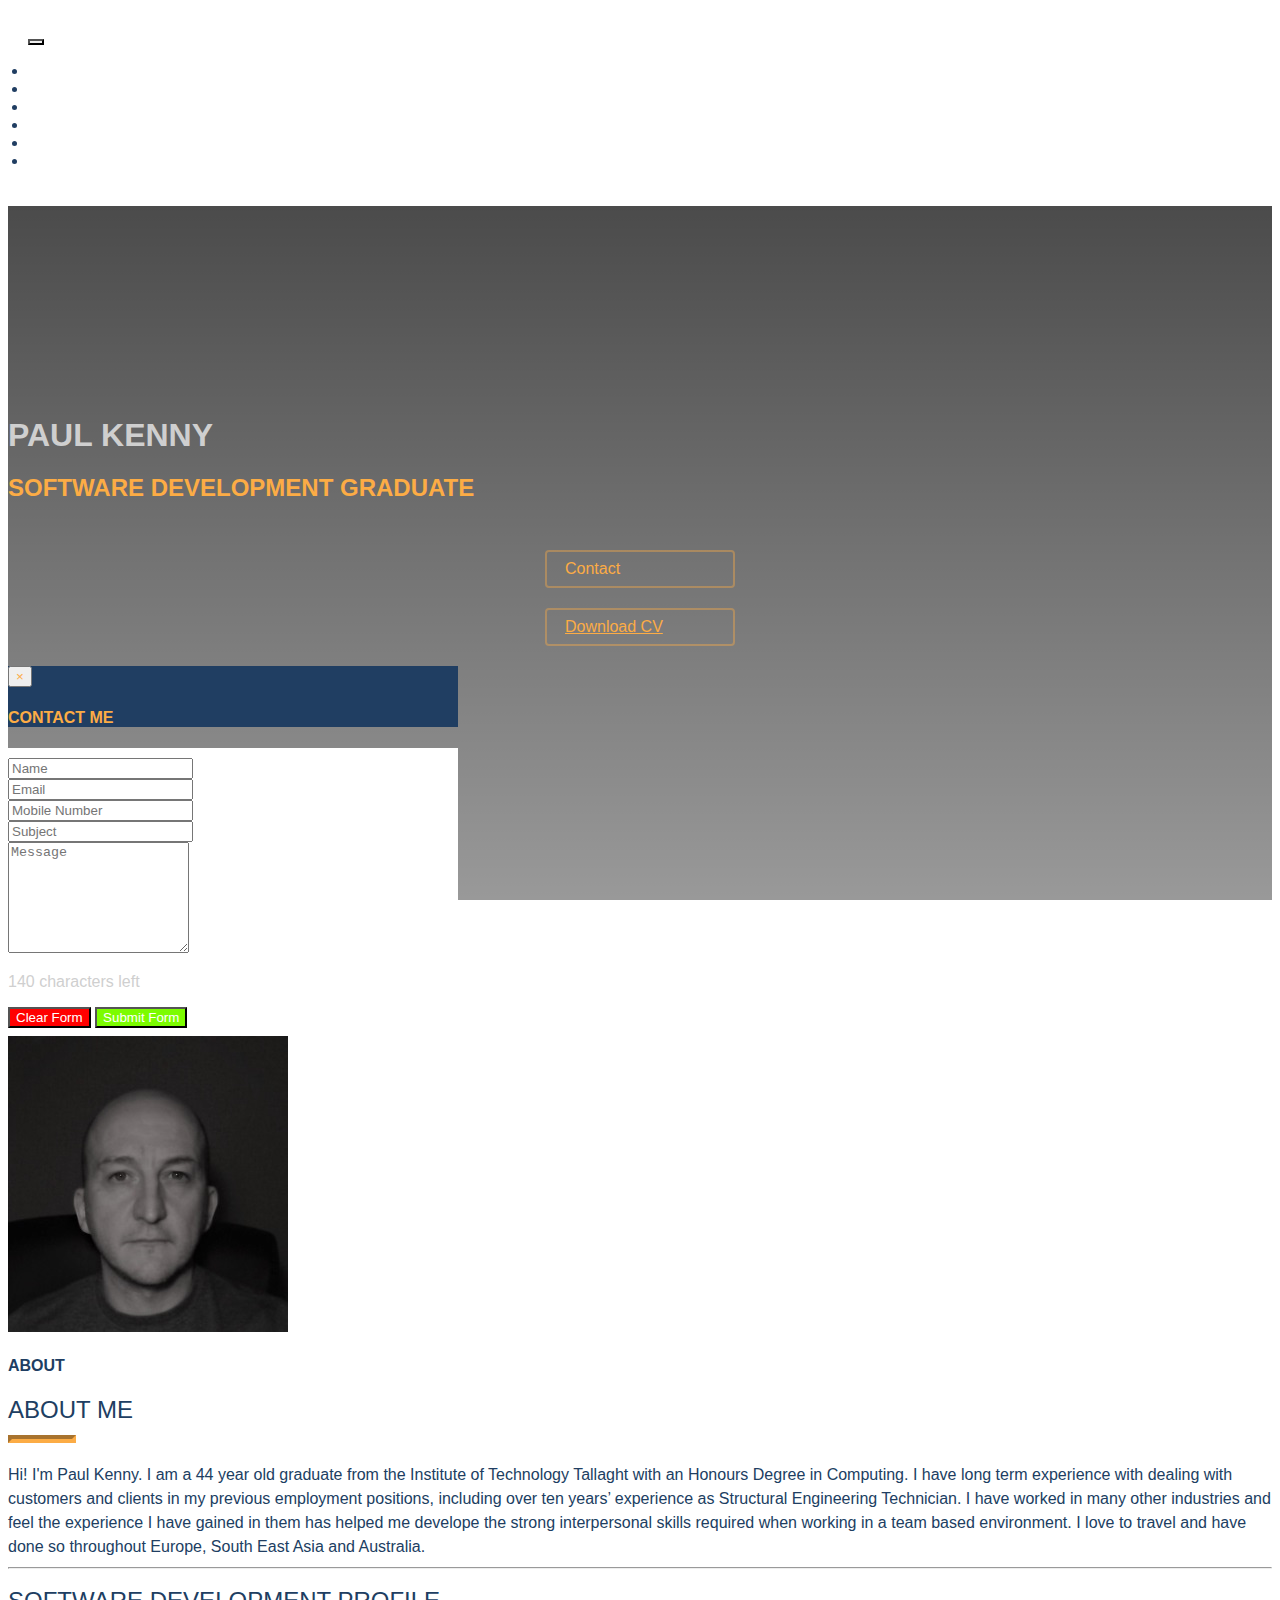
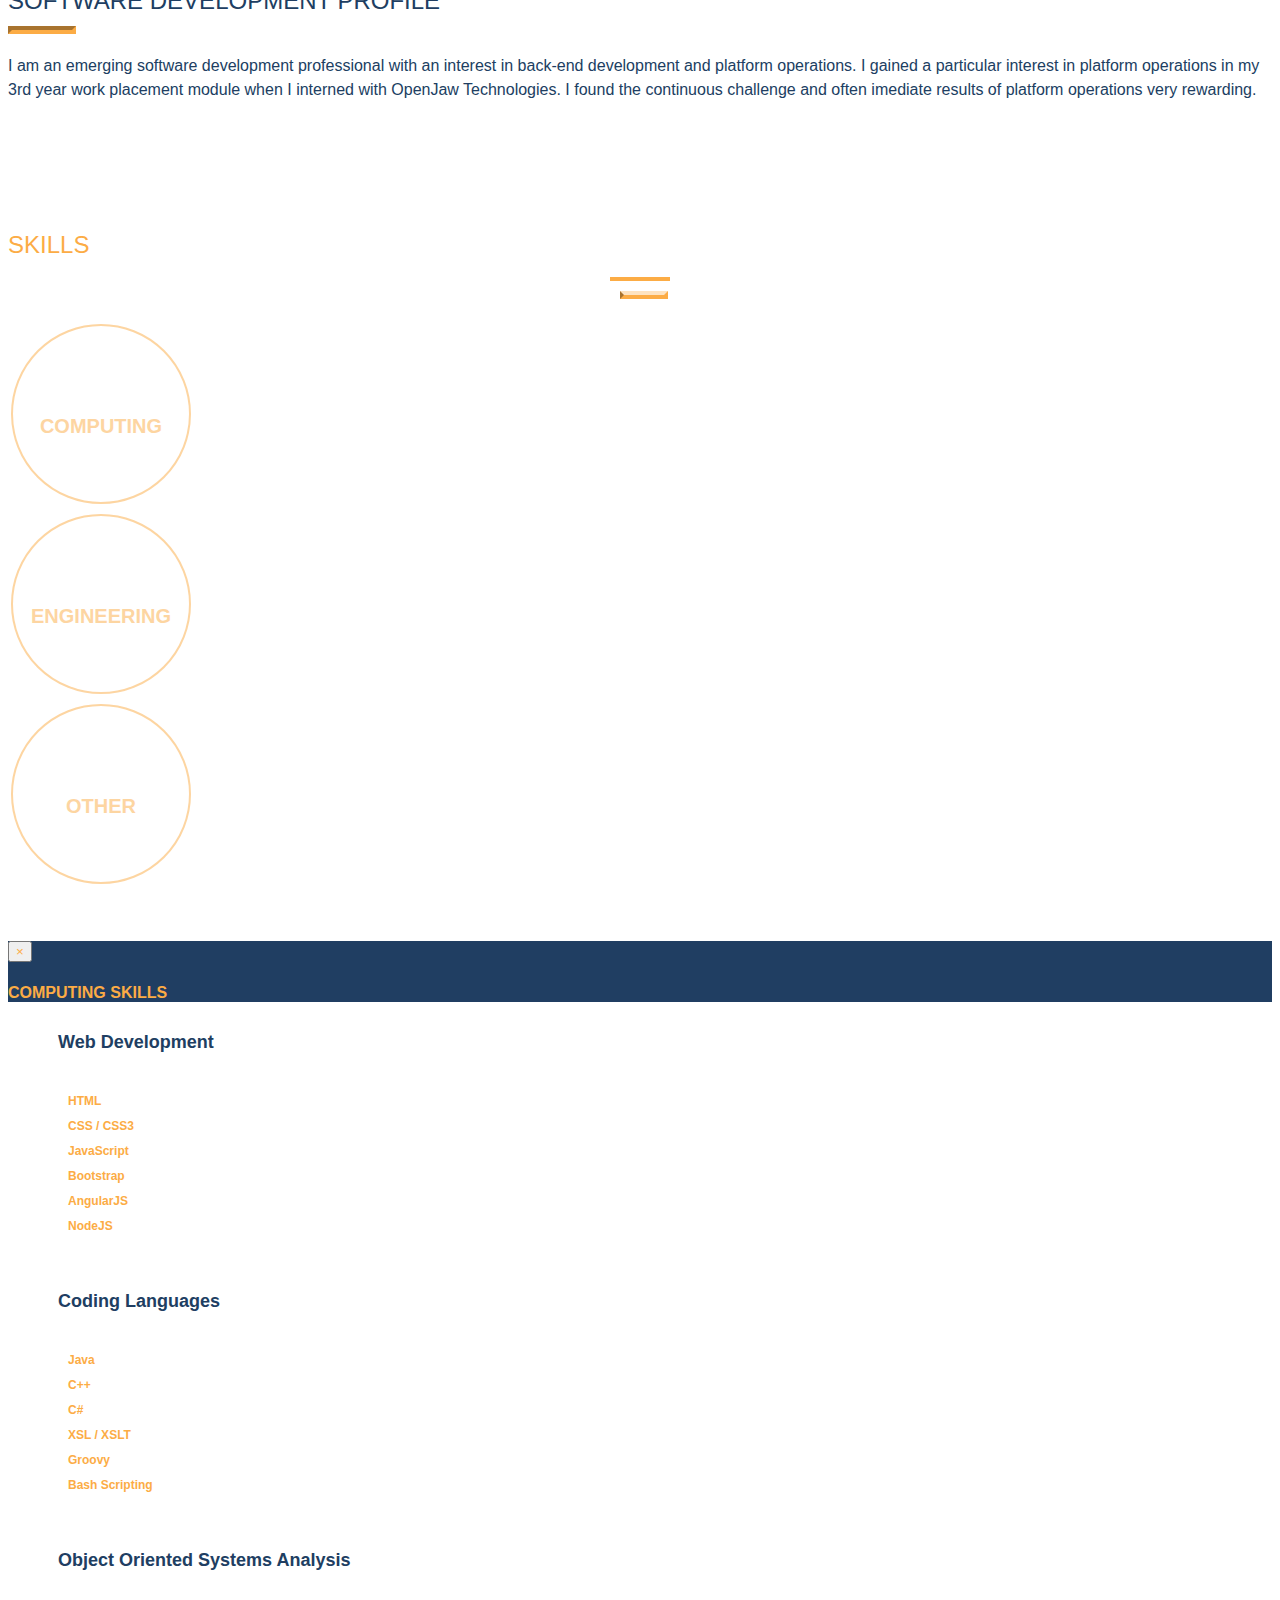
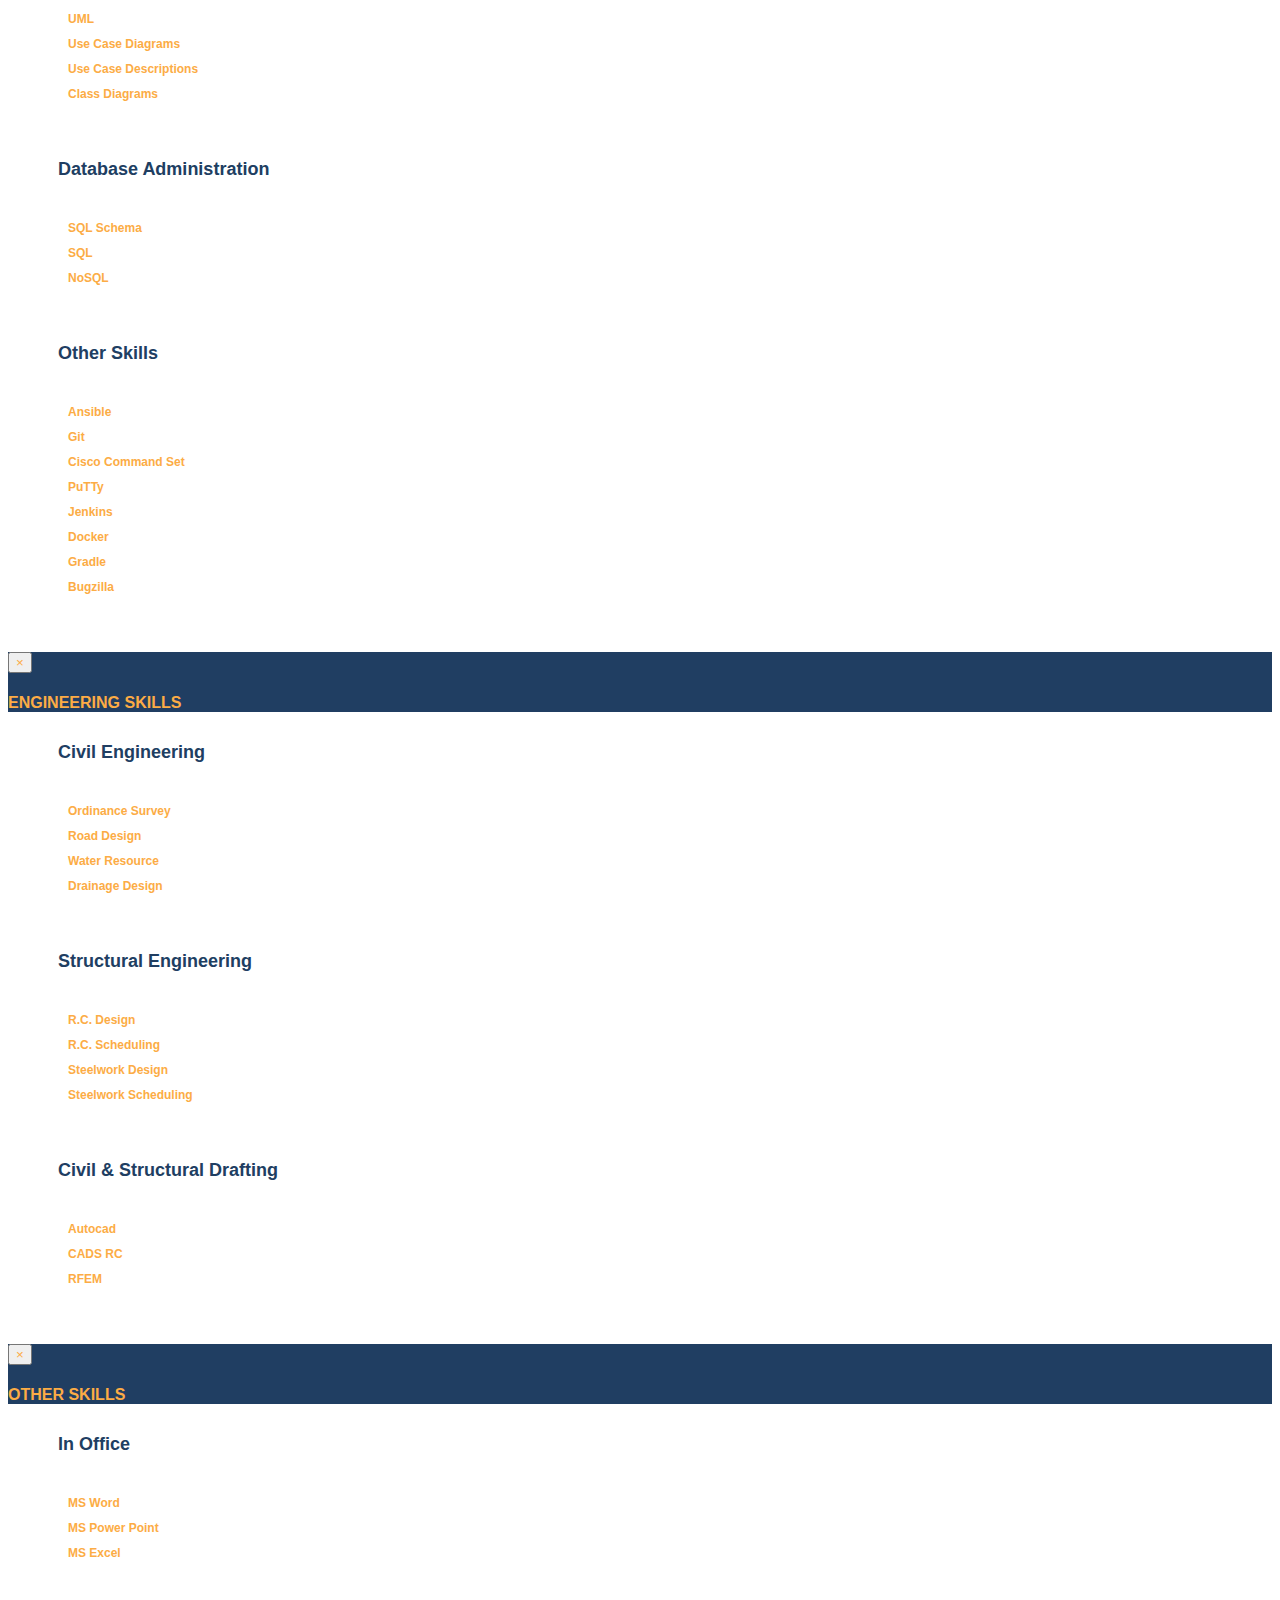
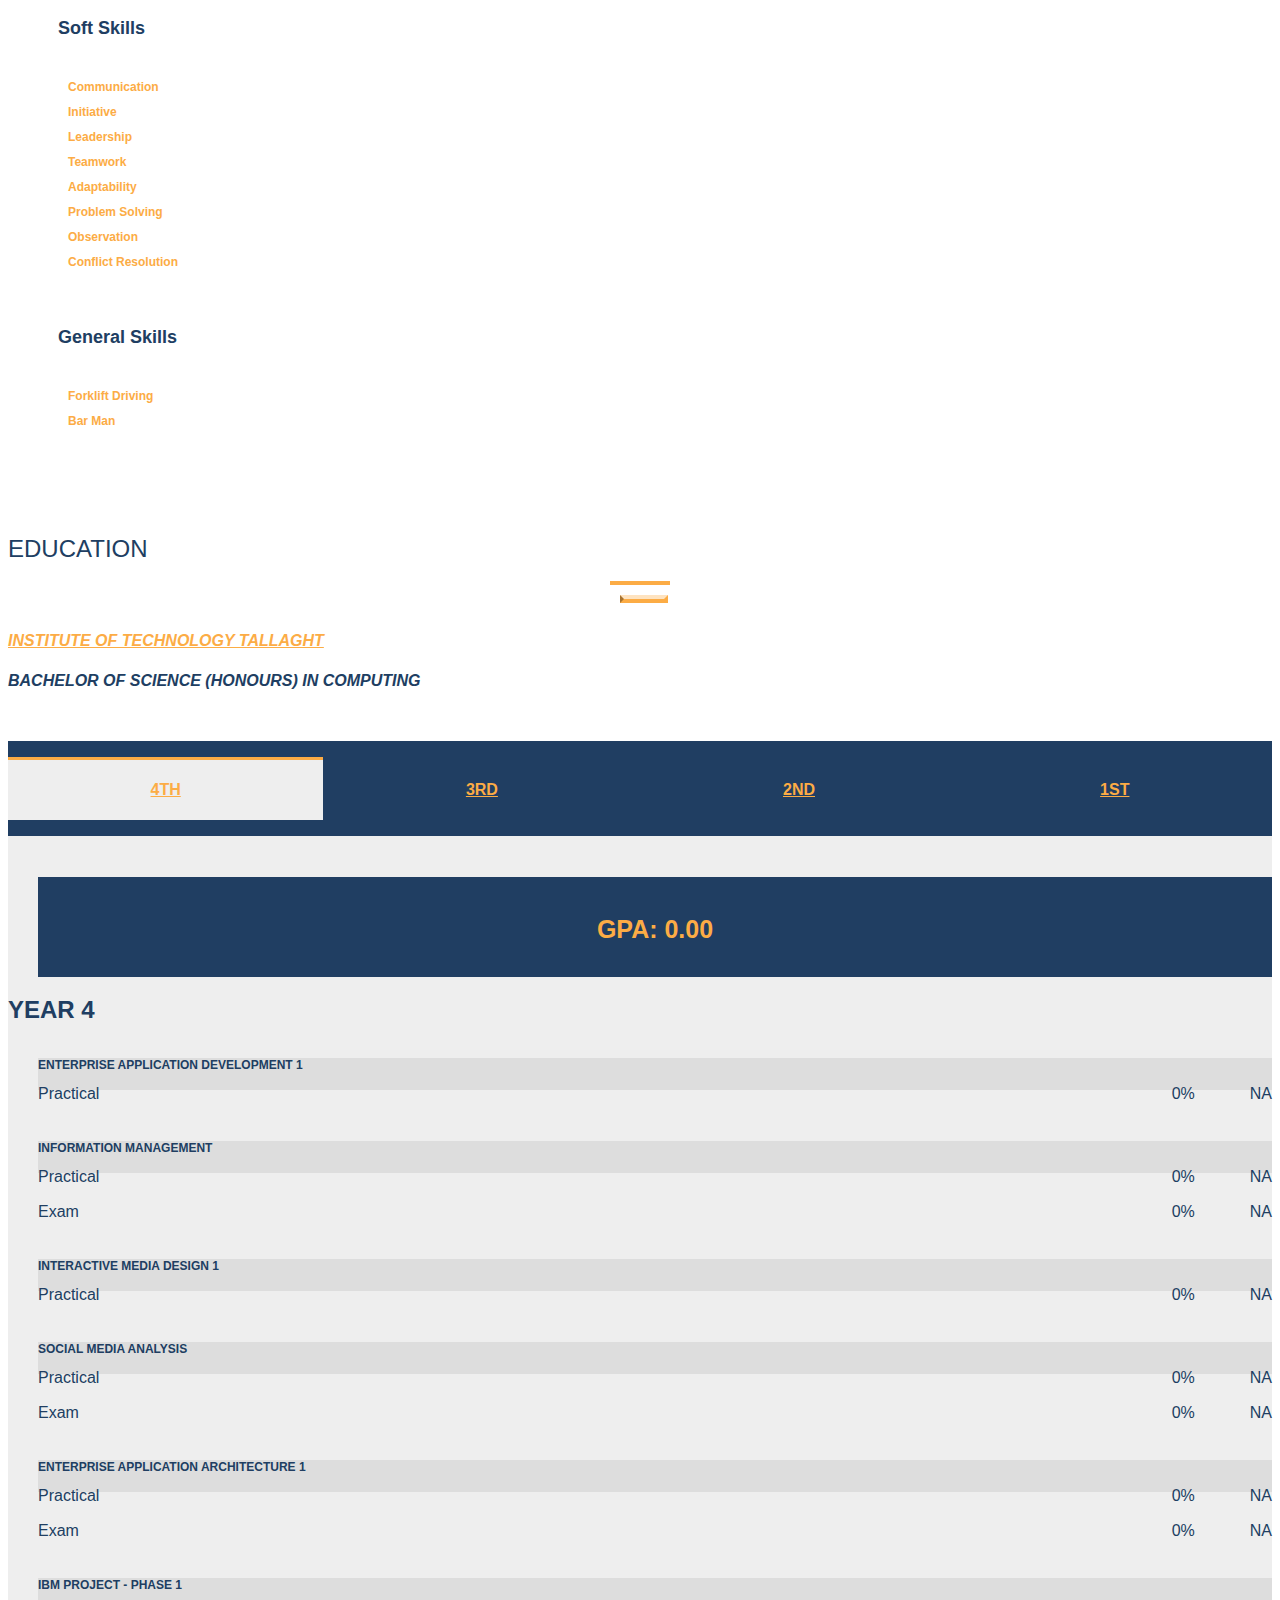
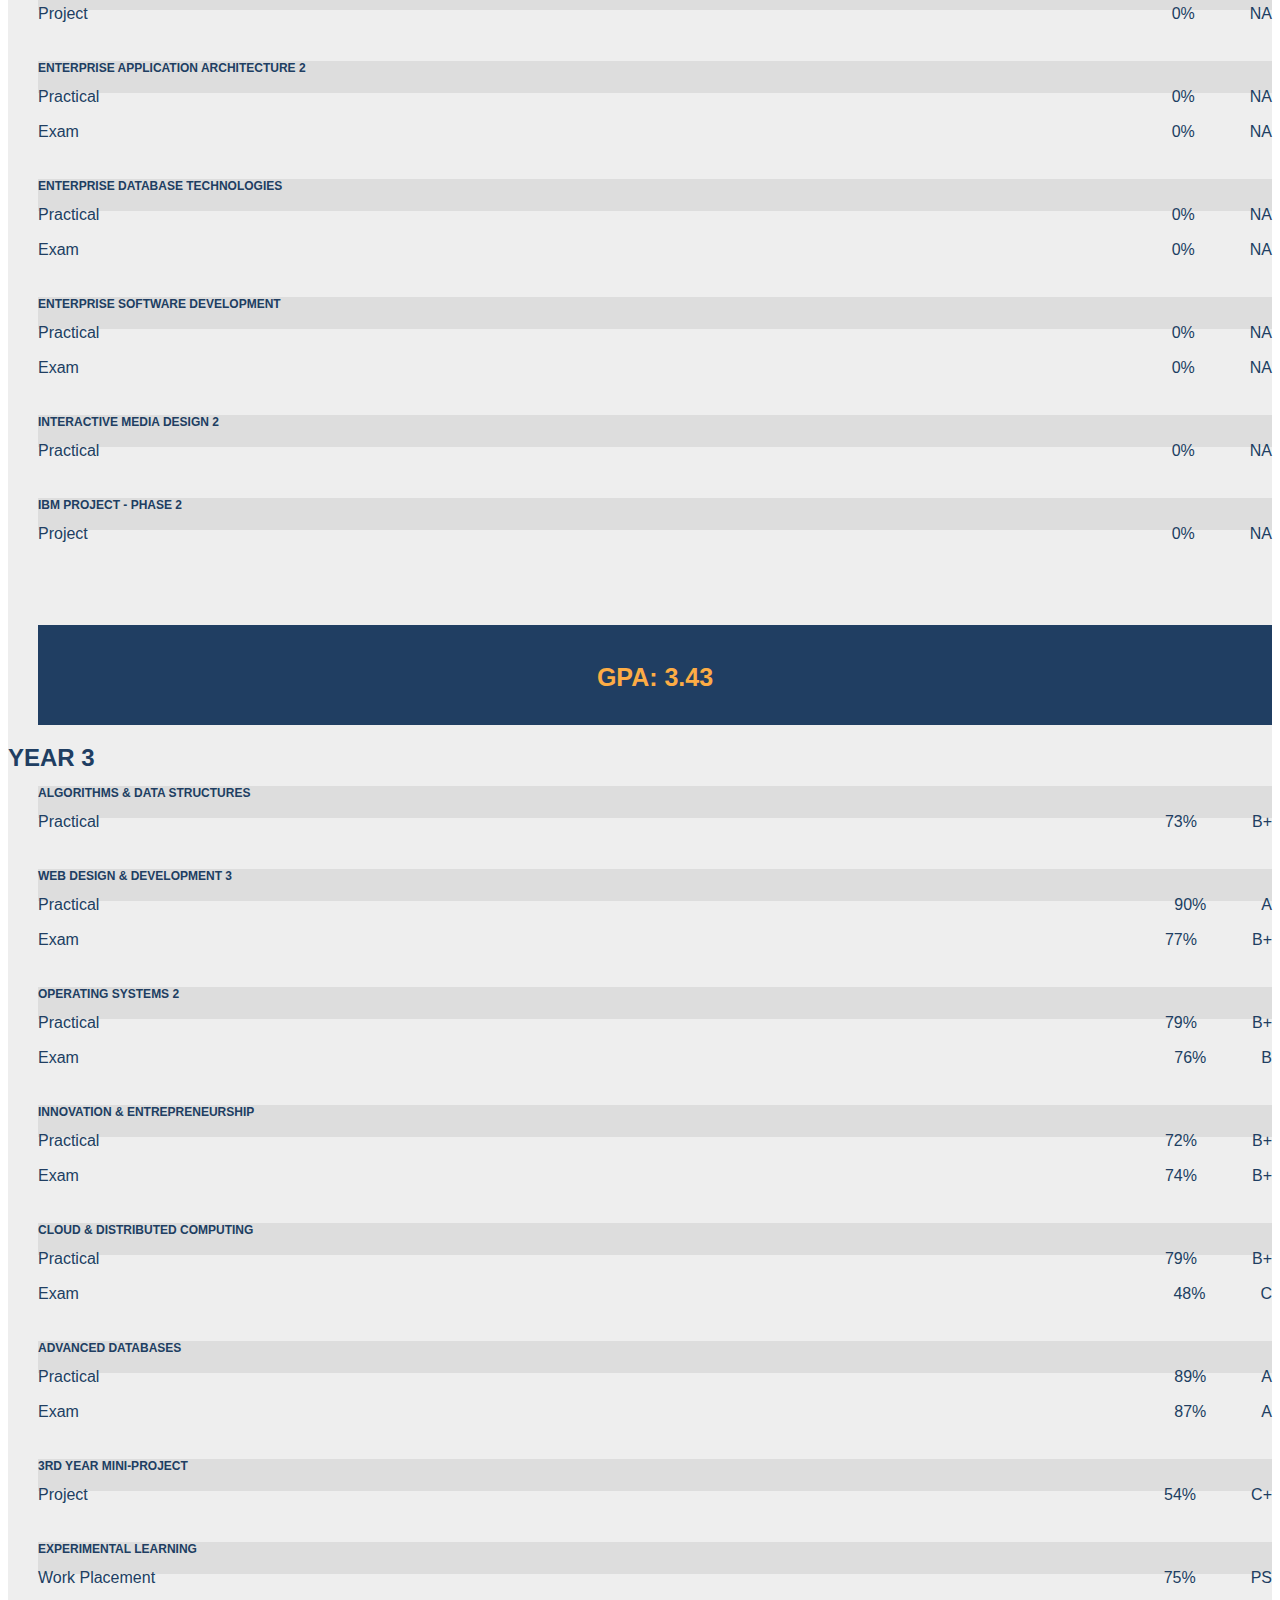
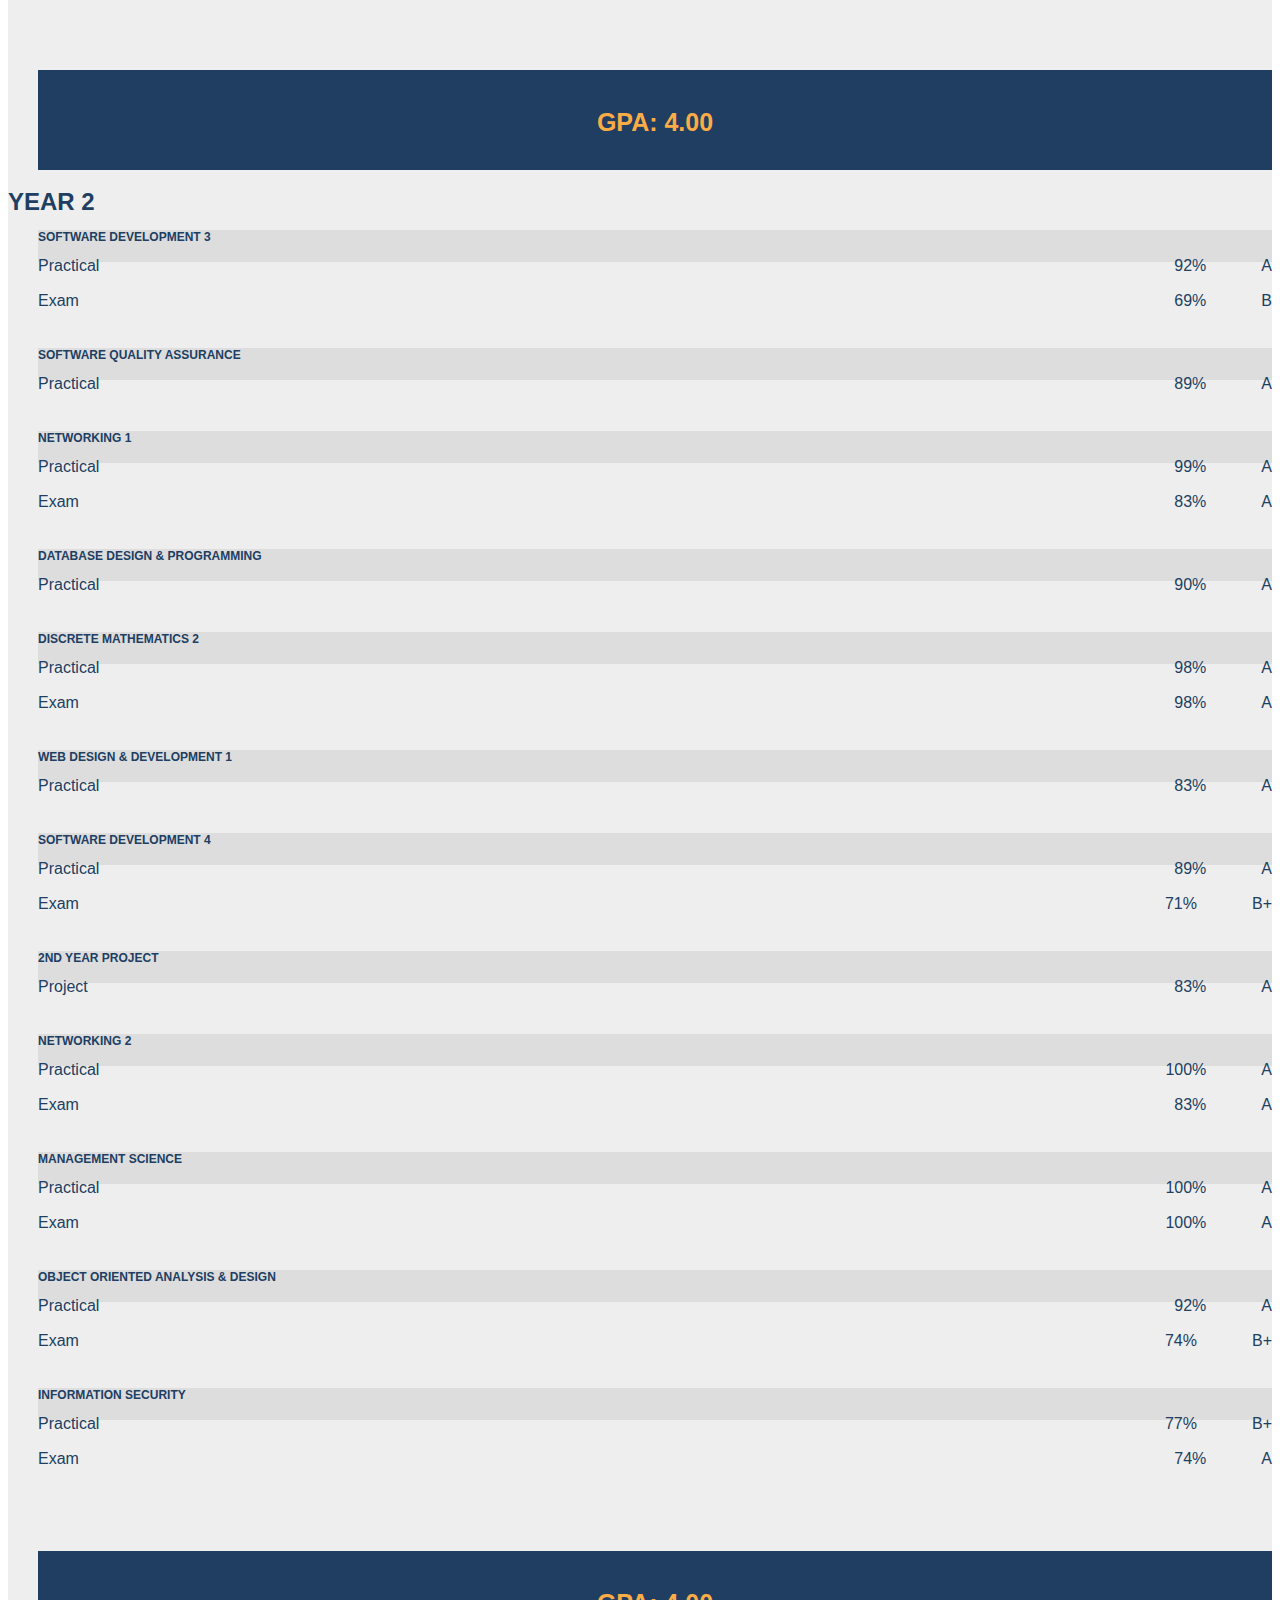
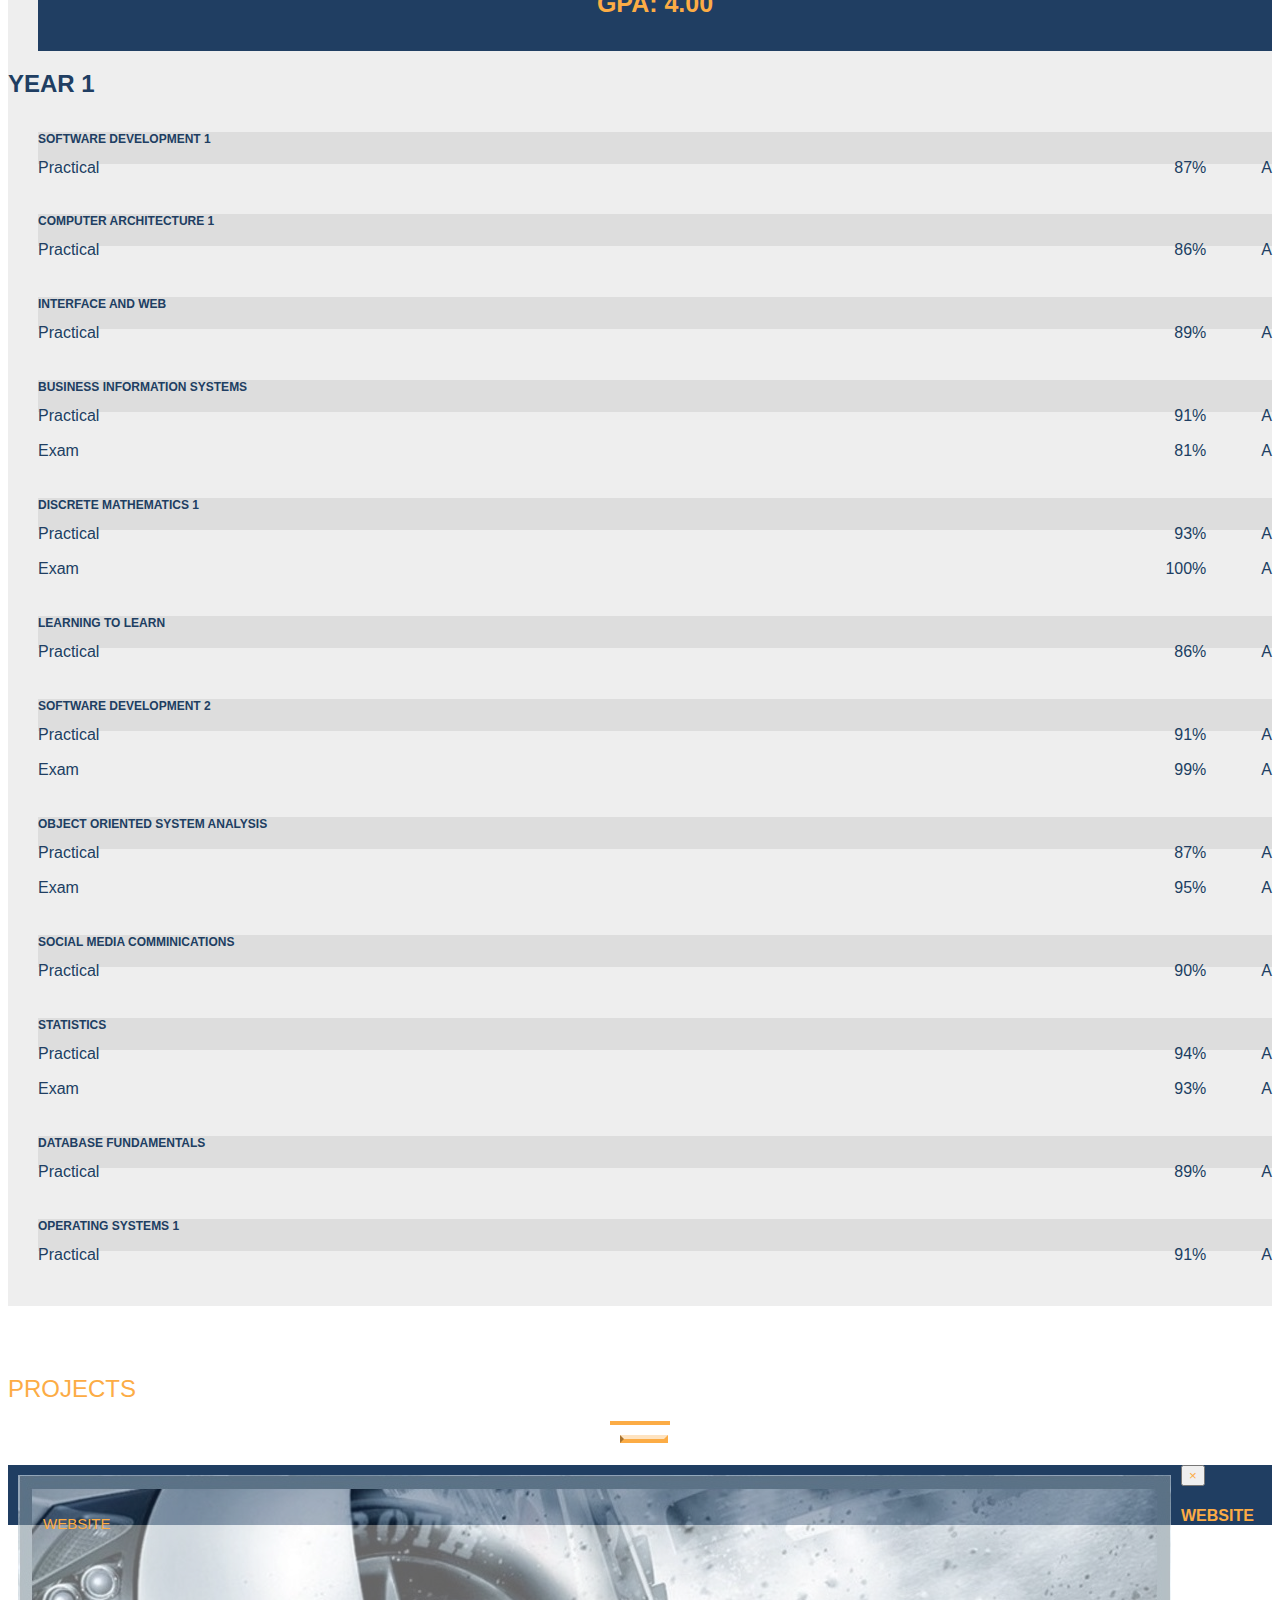
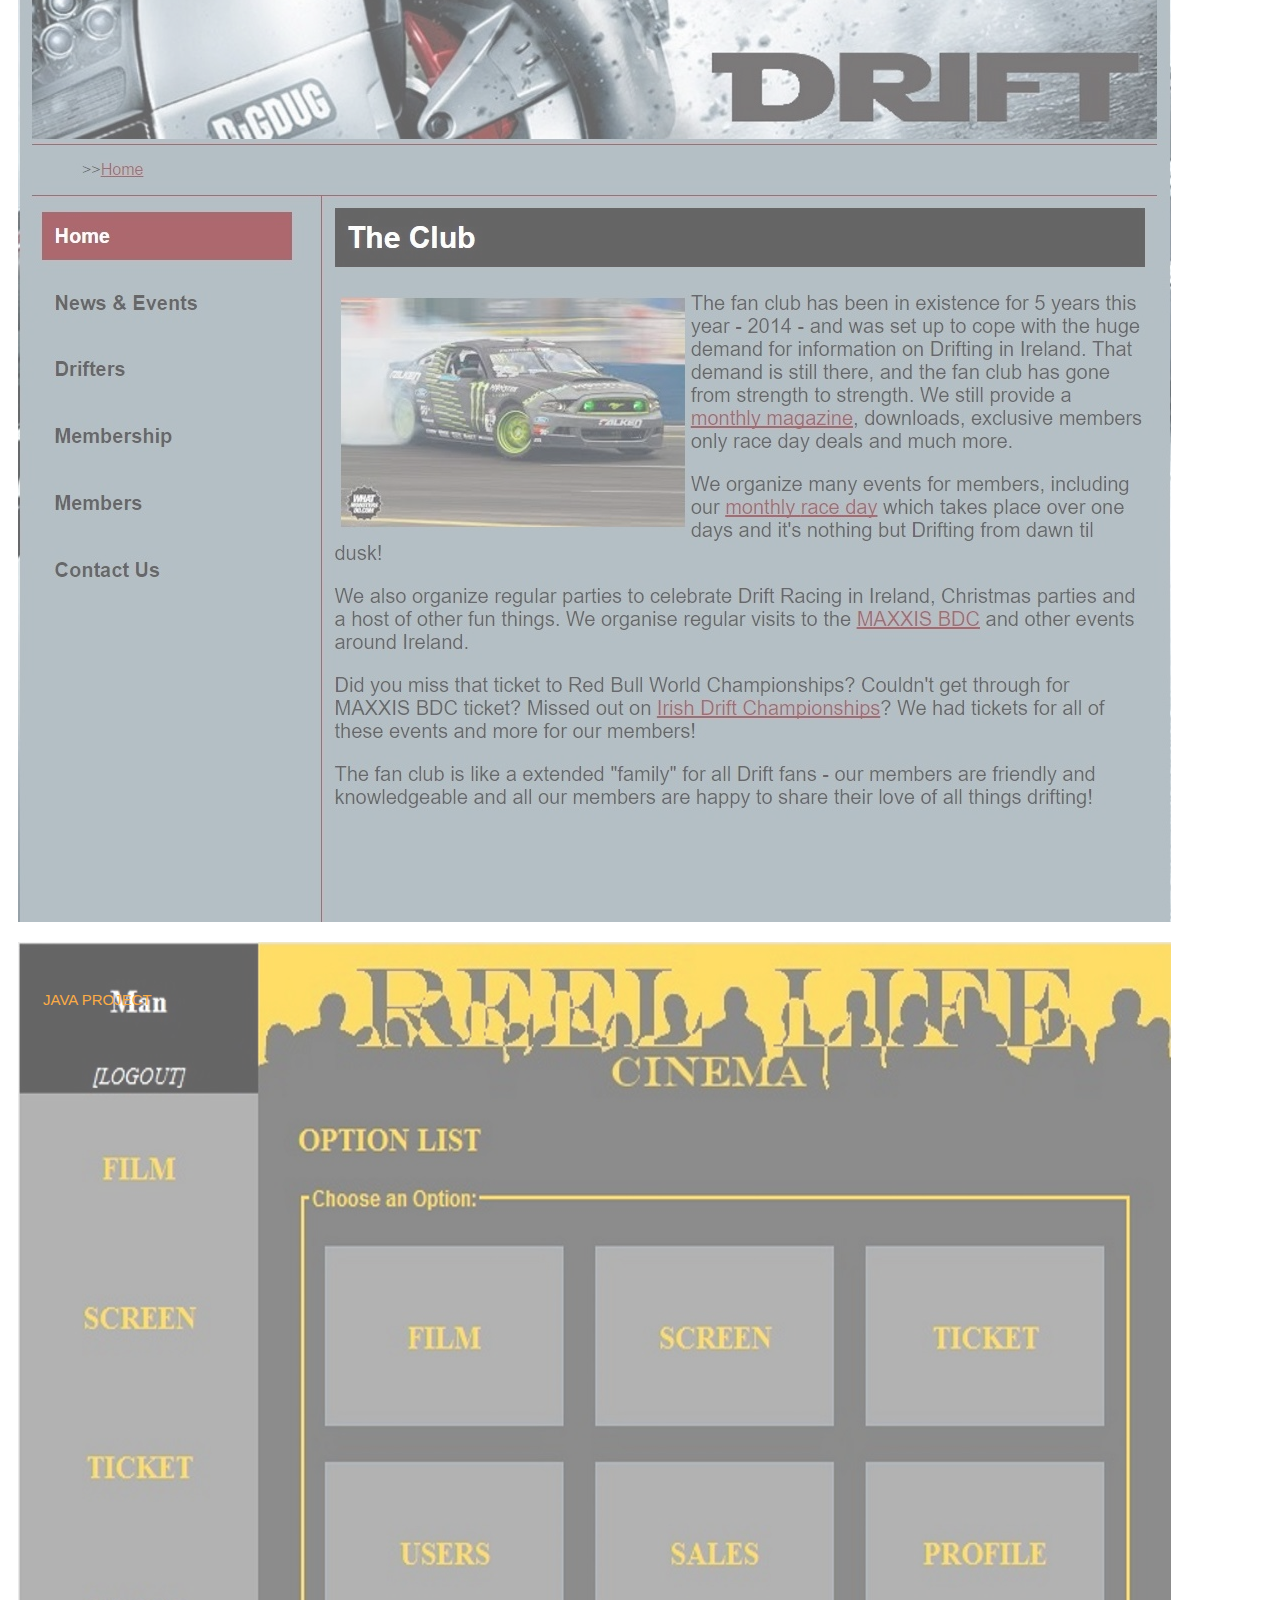
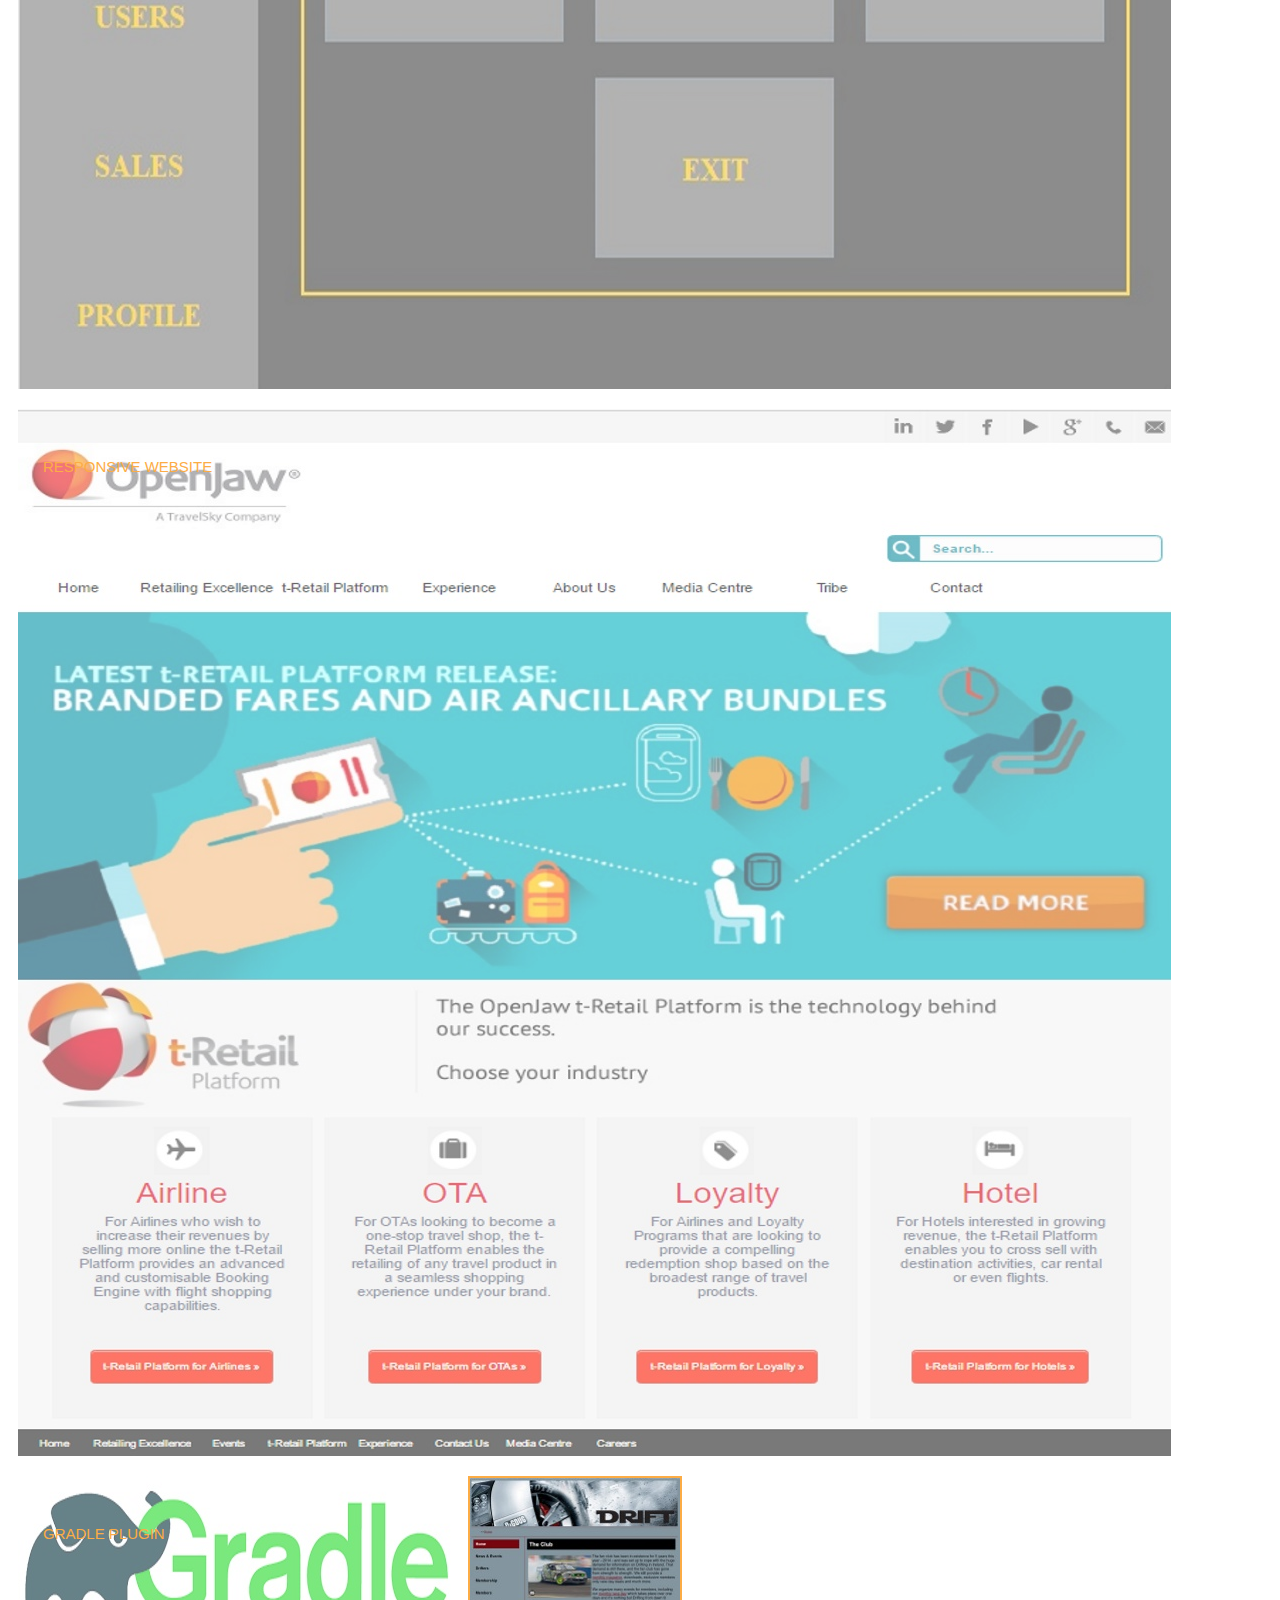
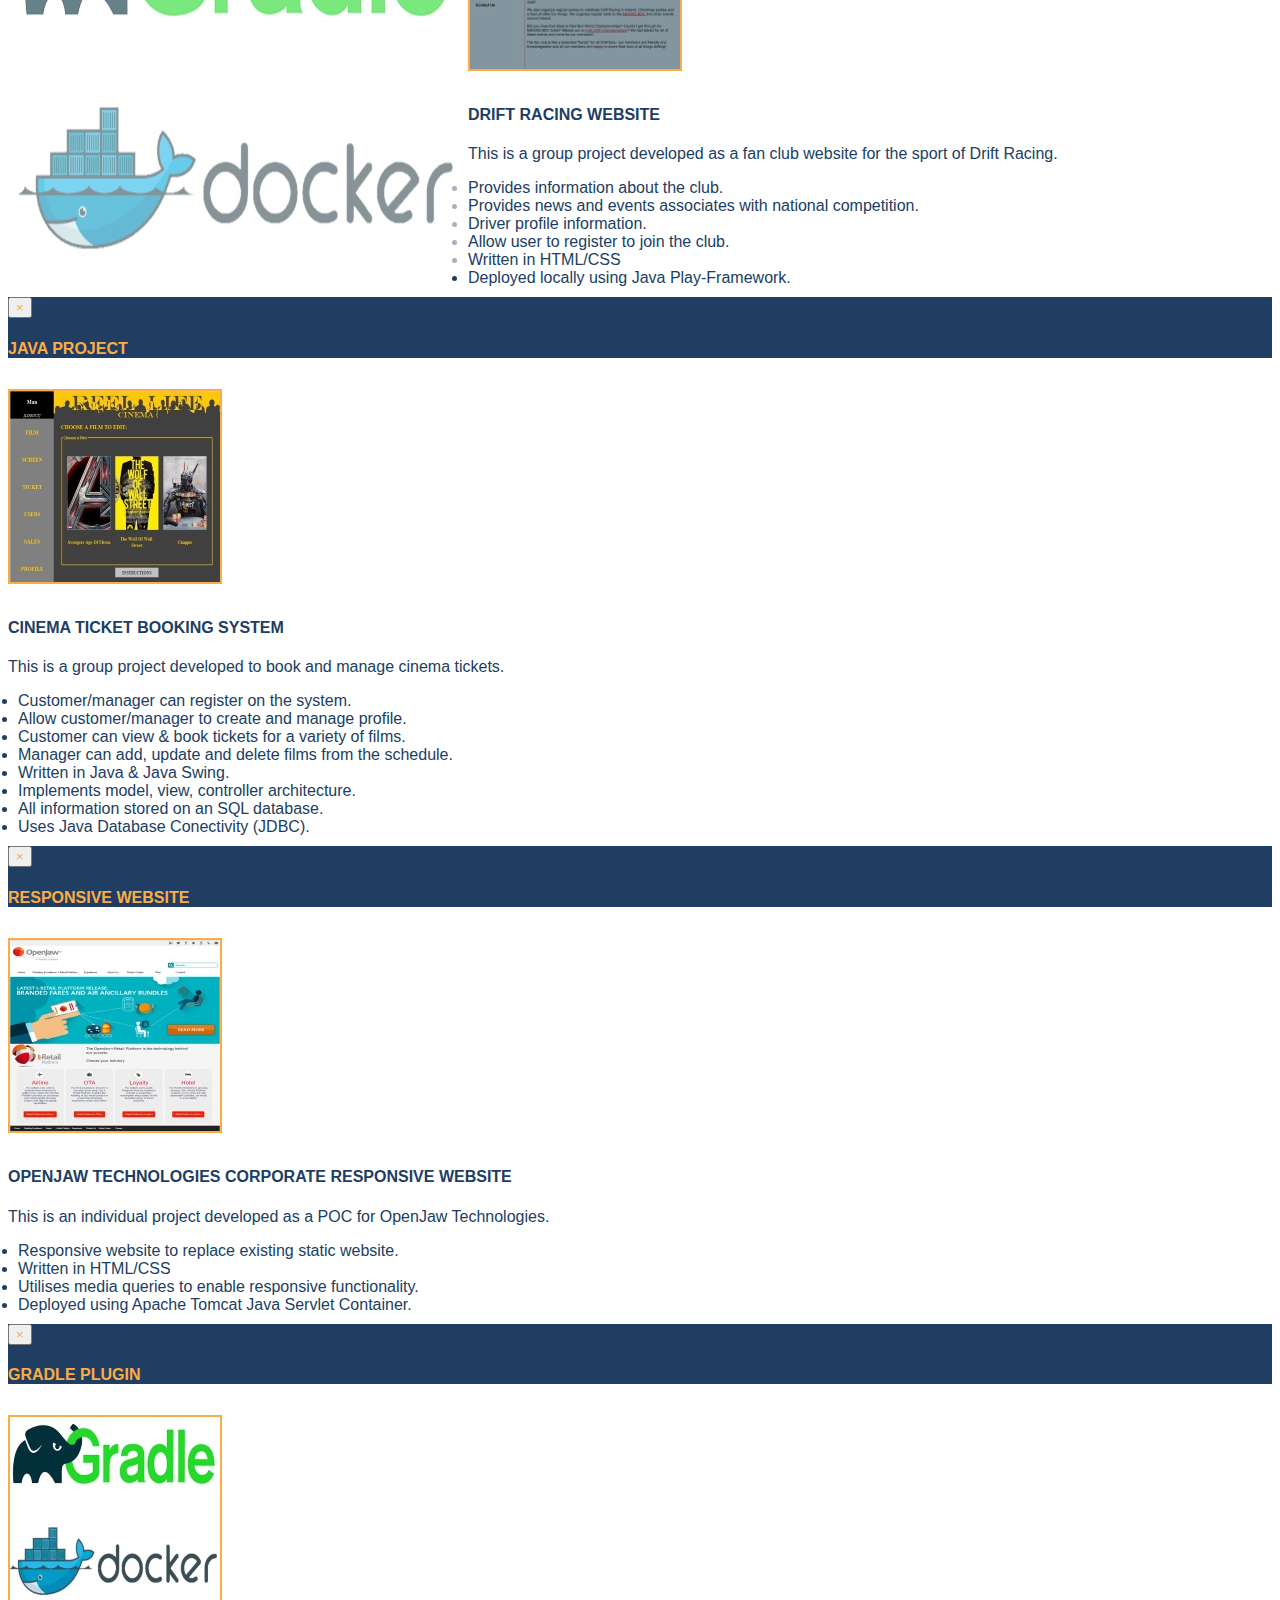
==== commit 832babf4: "Features page added" ====
--- a/index.html
+++ b/index.html
@@ -8,22 +8,12 @@
 
     <!-- Bootstrap -->
     <link rel="stylesheet" type="text/css"  href="css/bootstrap.css">
-     <!-- Slider
-    ================================================== -->
-    <link href="css/owl.carousel.css" rel="stylesheet" media="screen">
-    <link href="css/owl.theme.css" rel="stylesheet" media="screen">
-
     <!-- Stylesheet
     ================================================== -->
     <link rel="stylesheet" type="text/css"  href="css/style.css">
-    <link rel="stylesheet" type="text/css" href="css/responsive.css">
-
-    <script type="text/javascript" src="js/modernizr.custom.js"></script>
-     
-    
-
+    <link rel="stylesheet" type="text/css" href="css/responsive.css"> 
+    <link href="https://maxcdn.bootstrapcdn.com/font-awesome/4.2.0/css/font-awesome.min.css" rel="stylesheet">
   </head>
-    
   <body>
       
     <!-- Navigation
@@ -36,9 +26,7 @@
             <span class="icon-bar"></span>
             <span class="icon-bar"></span>
           </button>
-            
         </div>
-
         <!-- Collect the nav links, forms, and other content for toggling -->
         <div class="collapse navbar-collapse" id="bs-example-navbar-collapse-1">
           <ul class="nav navbar-nav navbar-right">
@@ -52,7 +40,6 @@
         </div><!-- /.navbar-collapse -->
       </div><!-- /.container-fluid -->
     </nav>
-
     <!-- Home Page
     ==========================================-->
     <div id="cv-home" class="text-center">
@@ -106,10 +93,6 @@
         </div>        
     </div>
       
-    
-  
-      
-
     <!-- About Me Page
     ==========================================-->
     <div id="cv-about">
@@ -122,18 +105,18 @@
                     <div class="about-text">
                         <div class="section-title">
                             <h4>About</h4>
+                            <h2><strong>about me</strong></h2>
+                            <hr>
+                            <div class="clearfix"></div>
+                        </div>
+                        <p class="intro">Hi! I'm Paul Kenny. I am a 44 year old graduate from the Institute of Technology Tallaght with an Honours Degree in Computing. I have long term experience with dealing with customers and clients in my previous employment positions, including over ten years’ experience as Structural Engineering Technician. I have worked in many other industries and feel the experience I have gained in them has helped me develope the strong interpersonal skills required when working in a team based environment. I love to travel and have done so throughout Europe, South East Asia and Australia. </p>
+                        <hr>
+                        <div class="section-title">
                             <h2><strong>Software Development Profile</strong></h2>
                             <hr>
                             <div class="clearfix"></div>
                         </div>
-                        <p class="intro">Emerging software development professional with an interest in back-end development and platform operations. I gained a particular interest in platform operations in my 3rd year work placement module when I interned with OpenJaw Technologies. I found the continuous challenge and often imediate results of platform development very rewarding.</p>
-                        <div class="section-title">
-                            <h2><strong>about me</strong></h2>
-                            <hr>
-                            <div class="clearfix"></div>
-                        </div>
-                        <p class="intro">Hi! I'm Paul Kenny. I am a 44 year old graduate from the Institute of Technology Tallaght with an Honours Degree in Computing. I have long term experience with dealing with customers and clients in my previous employment positions, including over ten years’ experience as Structural Engineering Technician. I have worked in many other industries and feel the experience I have gained in them has helped me develope the strong interpersonal skills required when working in a team based environment. I love to travel and have done so throughout Europe, South East Asia and Australia. </p>
-                        <hr>
+                        <p class="intro">I am an emerging software development professional with an interest in back-end development and platform operations. I gained a particular interest in platform operations in my 3rd year work placement module when I interned with OpenJaw Technologies. I found the continuous challenge and often imediate results of platform operations very rewarding.</p>
                         
                         
                     </div>
@@ -195,7 +178,7 @@
                                             </div>
                                             <span class="progress-type">HTML</span>
                                         </div>
-                                        <div class="progress">
+                                        <div class="progress"> 
                                              <div class="progress-bar" role="progressbar" aria-valuenow="70" aria-valuemin="0" aria-valuemax="100" style="width: 70%">
                                              </div>
                                              <span class="progress-type">CSS / CSS3</span>
@@ -624,7 +607,8 @@
                     <hr>
                 </div>
                 <div class="clearfix"></div>
-                <h4><em>Bachelor of Science (Honours) in Computing</em></h4>
+                <a href="http://www.it-tallaght.ie/index.cfm/page/course?id=147" target="_blank"><h4><em><strong>Institute of Technology Tallaght</strong></em></h4></a>
+                    <h4><em>Bachelor of Science (Honours) in Computing</em></h4>
             </div>
             <div class="row">
                 
@@ -1774,7 +1758,7 @@
                     <li class="pull-right">
                         <ol class="type">
                             <li><a href="#" data-filter="*" class="active">All</a></li>
-                            <li><a href="#" data-filter=".soft">Software</a></li>
+                            <li><a href="#" data-filter=".soft">Computing</a></li>
                             <li><a href="#" data-filter=".eng">Engineering</a></li>
                             <li><a href="#" data-filter=".other" >Other</a></li>
                         </ol>
@@ -1863,16 +1847,24 @@
                                             <img src="img/oj2.jpg">
                                     </div>
                                     <div class="col-md-8">
-                                        <h4>Drift Racing Website</h4>
-                                        <p>This is a group project developed as a fan club website for the sport of Drift Racing.</p>
+                                        <h4><strong>Software Development Intern</strong></h4>
+                                        <p><strong>February 2016– September 2016</strong></p>
+                                        <p><u>Software Development Team</u></p>
                                         <ul>
-                                            <li>Provides information about the club.</li>
-                                            <li>Provides news and events associates with national competition.</li>
-                                            <li>Driver profile information.</li>
-                                            <li>Allow user to register to join the club.</li>
-                                            <li>Written in HTML/CSS</li>
-                                            <li>Deployed locally using Java Play-Framework.</li>
+                                            <li>Working with XML, XSLT, Java, JavaScript.</li>
+                                            <li>Editing t-Retail Platform GUI's</li>
+                                            <li>Create JavaScript to execute form auto-fill in FireFox browser.</li>
+                                            <li>Create Java classes to parse information from XML responses.</li>
                                         </ul>
+                                        <hr>
+                                        <p><u>Platform Operations Team</u></p>
+                                        <ul>
+                                            <li>Working with XML, XSLT, Java, JavaScript, Groovy, Python, Ansible, Shell Scripts, Git.</li>
+                                            <li>Create Ansible playbooks to remotely provision Cassandra DB</li>
+                                            <li>Write shell scripts to deploy a Selenium test grid for nightly automated testing. </li>
+                                            <li>Parallelise CCM tests & test classes. </li>
+                                        </ul>
+                                        <p><a href="http://www.openjawtech.com/contact-us/" target="_blank">Contact OpenJaw Technologies</a></p>
                                     </div>
                                 </div>    
                             </div>
@@ -1895,23 +1887,21 @@
                                             <img src="img/ibm.jpg">
                                     </div>
                                     <div class="col-md-8">
-                                        <h4>Drift Racing Website</h4>
-                                        <p>This is a group project developed as a fan club website for the sport of Drift Racing.</p>
+                                        <h4><strong>Software Development Intern</strong></h4>
+                                        <p><strong>September 2016 – May 2017</strong></p>
+                                        <p><u>Software Development Team</u></p>
                                         <ul>
-                                            <li>Provides information about the club.</li>
-                                            <li>Provides news and events associates with national competition.</li>
-                                            <li>Driver profile information.</li>
-                                            <li>Allow user to register to join the club.</li>
-                                            <li>Written in HTML/CSS</li>
-                                            <li>Deployed locally using Java Play-Framework.</li>
+                                            <li>Working with Gradle, Docker, Jenkins, Groovy, Git.</li>
+                                            <li>Create a Gradle Plugin to scan Docker images for known security vulnerabilities.</li>
                                         </ul>
+                                        <p><a href="https://www.ibm.com/contact/ie/en/" target="_blank">Contact IBM Ireland</a></p>
                                     </div>
                                 </div>    
                             </div>
                         </div>
                     </div>
                 </div>
-        <!-- HRA Modal -->
+        <!-- IBM Modal -->
                 <div id="hraexp" class="modal fade" role="dialog">
                     <div class="modal-dialog modal-lg">
                         
@@ -1927,16 +1917,15 @@
                                             <img src="img/hra.jpg">
                                     </div>
                                     <div class="col-md-8">
-                                        <h4>Drift Racing Website</h4>
-                                        <p>This is a group project developed as a fan club website for the sport of Drift Racing.</p>
+                                        <h4><strong>Structural Engineering Technician</strong></h4>
+                                        <p><strong>May 1991 - July 2001</strong></p>
                                         <ul>
-                                            <li>Provides information about the club.</li>
-                                            <li>Provides news and events associates with national competition.</li>
-                                            <li>Driver profile information.</li>
-                                            <li>Allow user to register to join the club.</li>
-                                            <li>Written in HTML/CSS</li>
-                                            <li>Deployed locally using Java Play-Framework.</li>
-                                        </ul>
+                                            <li>Working with AutoCad, CADS RC, RFEM.</li>
+                                            <li>Designing and developing civil and structural engineering drawings.</li>
+                                            <li>Reinforced concrete detailing and scheduling.</li>
+                                            <li>Structural steelwork detailing and scheduling.</li>
+                                        </ul> 
+                                        <p><a href="http://www.constructionireland.ie/c/484241/hendrick-ryan-associates" target="_blank">Contact Hendrick Ryan & Assoc.</a></p>
                                     </div>
                                 </div>    
                             </div>
@@ -1959,56 +1948,47 @@
                                             <img src="img/id.jpg">
                                     </div>
                                     <div class="col-md-8">
-                                        <h4>Drift Racing Website</h4>
-                                        <p>This is a group project developed as a fan club website for the sport of Drift Racing.</p>
+                                        <h4><strong>General Operative</strong></h4>
+                                        <p><strong>July 2001 - December 2004</strong></p>
                                         <ul>
-                                            <li>Provides information about the club.</li>
-                                            <li>Provides news and events associates with national competition.</li>
-                                            <li>Driver profile information.</li>
-                                            <li>Allow user to register to join the club.</li>
-                                            <li>Written in HTML/CSS</li>
-                                            <li>Deployed locally using Java Play-Framework.</li>
+                                            <li>Preperation, bottling and distribution of various irish spirits.</li>
+                                            <li>Forklift Driving</li>
                                         </ul>
+                                        <p><a href="http://www.irishdistillers.ie/other/contact-us.html" target="_blank">Contact Irish Distillers</a></p>
                                     </div>
                                 </div>    
                             </div>
                         </div>
                     </div>
                 </div>
-            
         </div>
-        
-        
-        
-        
-    </div>      
+    </div> 
+      
 
+      
     <nav id="footer">
         <div class="container">
             <div class="pull-left fnav">
                 <p>ALL RIGHTS RESERVED. COPYRIGHT © 2016. Designed and Coded by<a href="https://www.linkedin.com/in/paul-kenny-1b73a78b?trk=hp-identity-name"> Paul Kenny</a> 
             </div>
-            <div class="pull-right fnav">
+            <div class="pull-right fnav">                
                 <ul class="footer-social">
-                    <li><a href="#"><i class="fa fa-facebook"></i></a></li>
-                    <li><a href="#"><i class="fa fa-dribbble"></i></a></li>
-                    <li><a href="#"><i class="fa fa-google-plus"></i></a></li>
-                    <li><a href="#"><i class="fa fa-twitter"></i></a></li>
+                    <li><a href="https://www.facebook.com/paul.kenny.1044" target="_blank"><i class="fa fa-facebook"></i></a></li>
+                    <li><a href="https://www.linkedin.com/in/paul-kenny-1b73a78b?trk=hp-identity-name" target="_blank"><i class="fa fa-linkedin"></i></a></li>
+                    <li><a href="https://twitter.com/SirPaulKenny" target="_blank"><i class="fa fa-twitter"></i></a></li>
                 </ul>
             </div>
         </div>
     </nav>
 
 
-    <!-- jQuery (necessary for Bootstrap's JavaScript plugins) -->
+    <!-- jQuery may not be required -->
     <script src="https://ajax.googleapis.com/ajax/libs/jquery/1.11.1/jquery.min.js"></script>
     <script type="text/javascript" src="js/jquery.1.11.1.js"></script>
     <!-- Include all compiled plugins (below), or include individual files as needed -->
     <script type="text/javascript" src="js/bootstrap.js"></script>
     <script type="text/javascript" src="js/SmoothScroll.js"></script>
-    <script type="text/javascript" src="js/jquery.isotope.js"></script>
-      
-    <script src="js/owl.carousel.js"></script>
+    <script type="text/javascript" src="js/jquery.isotope.js"></script> 
 
     <!-- Javascript
     ================================================== -->
--- a/css/style.css
+++ b/css/style.css
@@ -110,12 +110,9 @@
 	}
 
 /*Contact and Download Buttons*/
-
 .wrap { 
   margin-top: 50px;
 }
-
-
 .wrap a {
   -webkit-transition: all 200ms cubic-bezier(0.390, 0.500, 0.150, 1.360);
   -moz-transition: all 200ms cubic-bezier(0.390, 0.500, 0.150, 1.360);
@@ -128,39 +125,32 @@
   border-radius: 4px;
   padding: 10px 20px;
 }
-
 .wrap a.button1 {
   color: #FCAC45;
   box-shadow: rgba(252,	172, 69, 0.4) 0 0px 0px 2px inset;
 }
-
 .wrap a.button1:hover {
   color: #FCAC45;
   box-shadow: rgba(32, 62, 98, 0.7) 0 80px 0px 2px inset;
 }
-
 #contact .modal-content{
     max-width: 450px;
 }
-
 #contact .container
 {
     max-width: 400px;
     padding-top: 10px;
 }
-
 .modal-footer #clear{
     background-color: red;
     color: white;
 }
-
 .modal-footer #submit{
     background-color: lawngreen;
     color: white;
 }
 
-
-/*Circles*/
+/*Skills Circles*/
 .circle {
   margin: 3px;
   display: inline-block;
@@ -188,7 +178,6 @@
   -webkit-transition: all .5s;
   transition: all .5s;
 }
-
 .circle {
   position: relative;
   z-index: 2;
@@ -198,7 +187,6 @@
   line-height: 50px;
   overflow: hidden;
 }
-
 .circle:hover {
   color: #FCAC45;
 }
@@ -217,20 +205,16 @@
   -webkit-transform: scale(.9);
   transform: scale(.9);
 }
-
 .circle1 {
   opacity: .5;
 }
-
 .circle a {
   text-decoration: none;
   color: #203E62;
 }
-
 .circle h4 { 
   color: #FCAC45;
 }
-
 .circle p {
   font-size: 20px;
   line-height:125px;
@@ -243,7 +227,6 @@
 .modal-header{
     background-color: #203E62 !important;    
 }
-
 .modal-title{    
     color: #FCAC45 !important;    
 }
@@ -253,7 +236,6 @@
     color: #203E62 !important;  
     padding-bottom: 20px;
 }
-
 .skills-container{
     margin-top: 30px;
     margin-left: 50px;
@@ -762,4 +744,11 @@
 #footer i.fa:hover{
 	background: #FCAC45;
 	border-color: #FCAC45;
-	color: #ffffff;+	color: #ffffff;
+}
+
+/*Twitter Live Feed*/
+.twitter-timeline{
+    height: 500px;
+    max-width: auto;
+}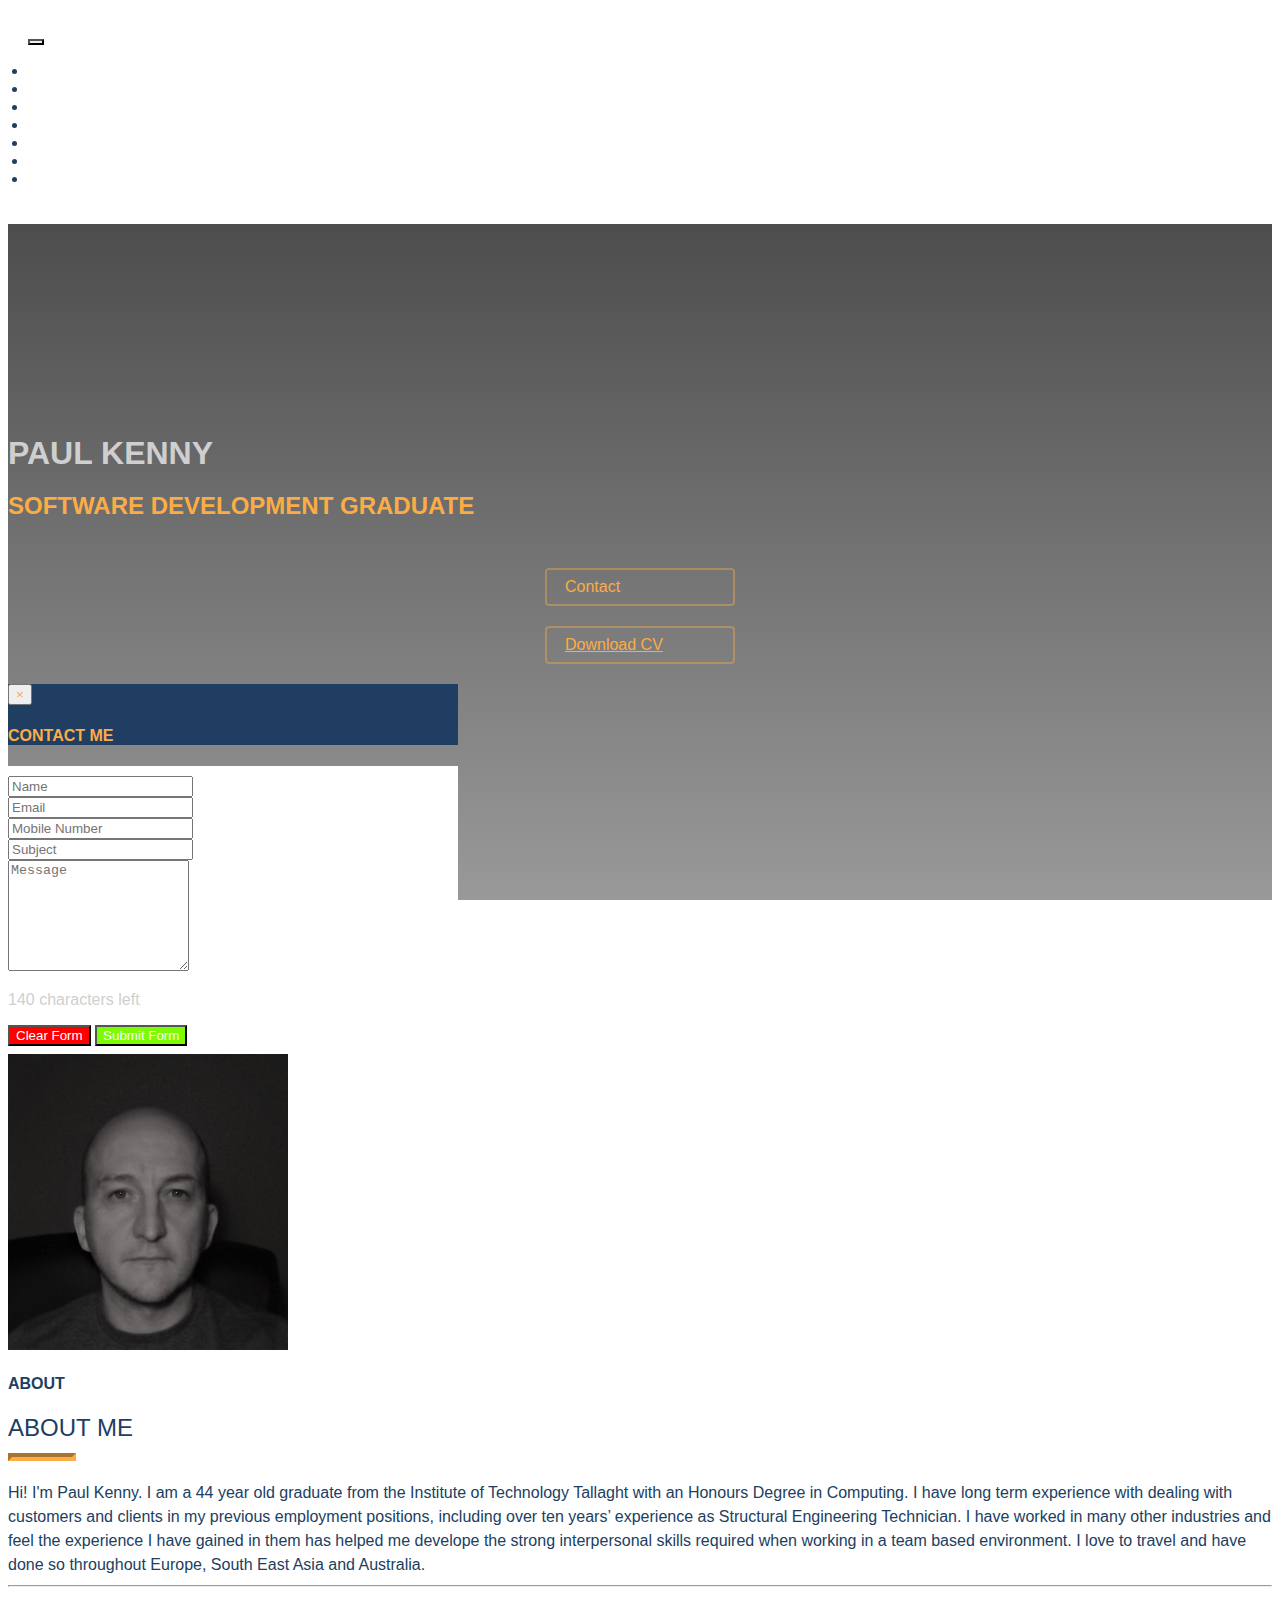
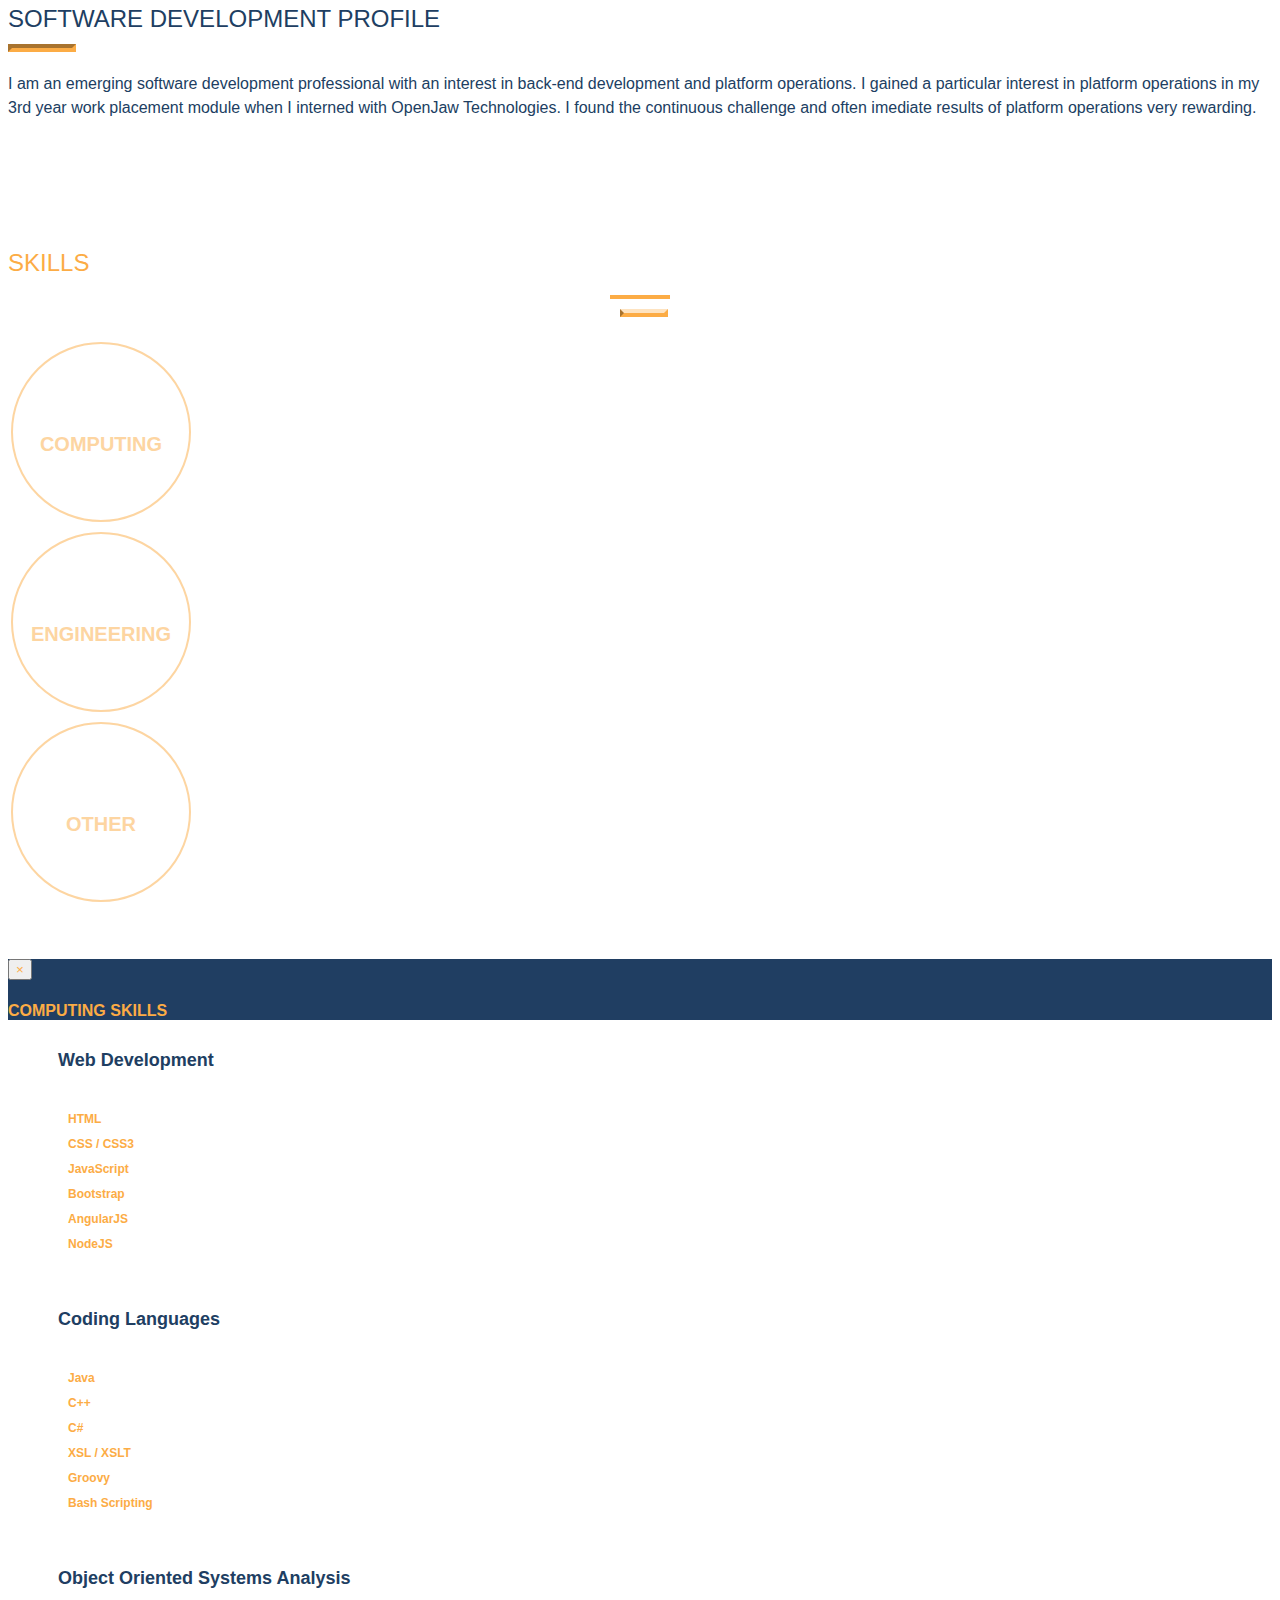
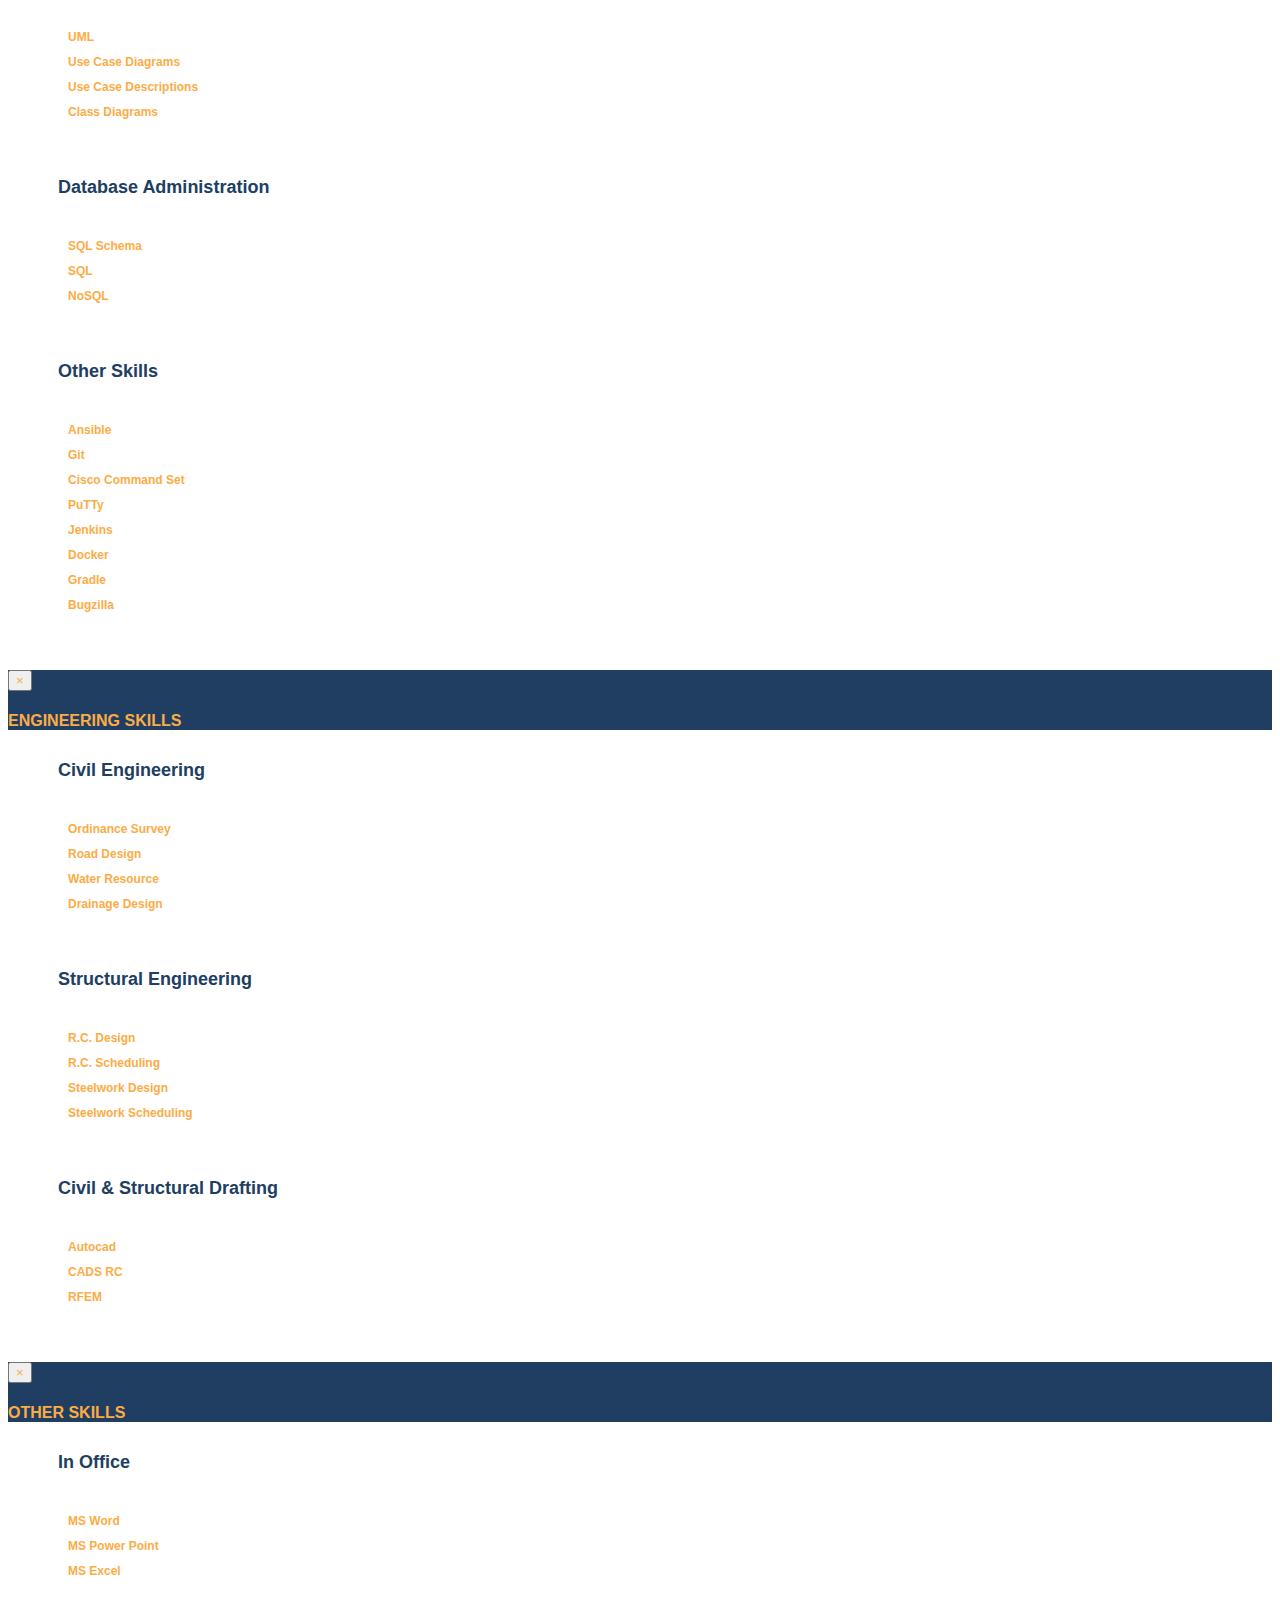
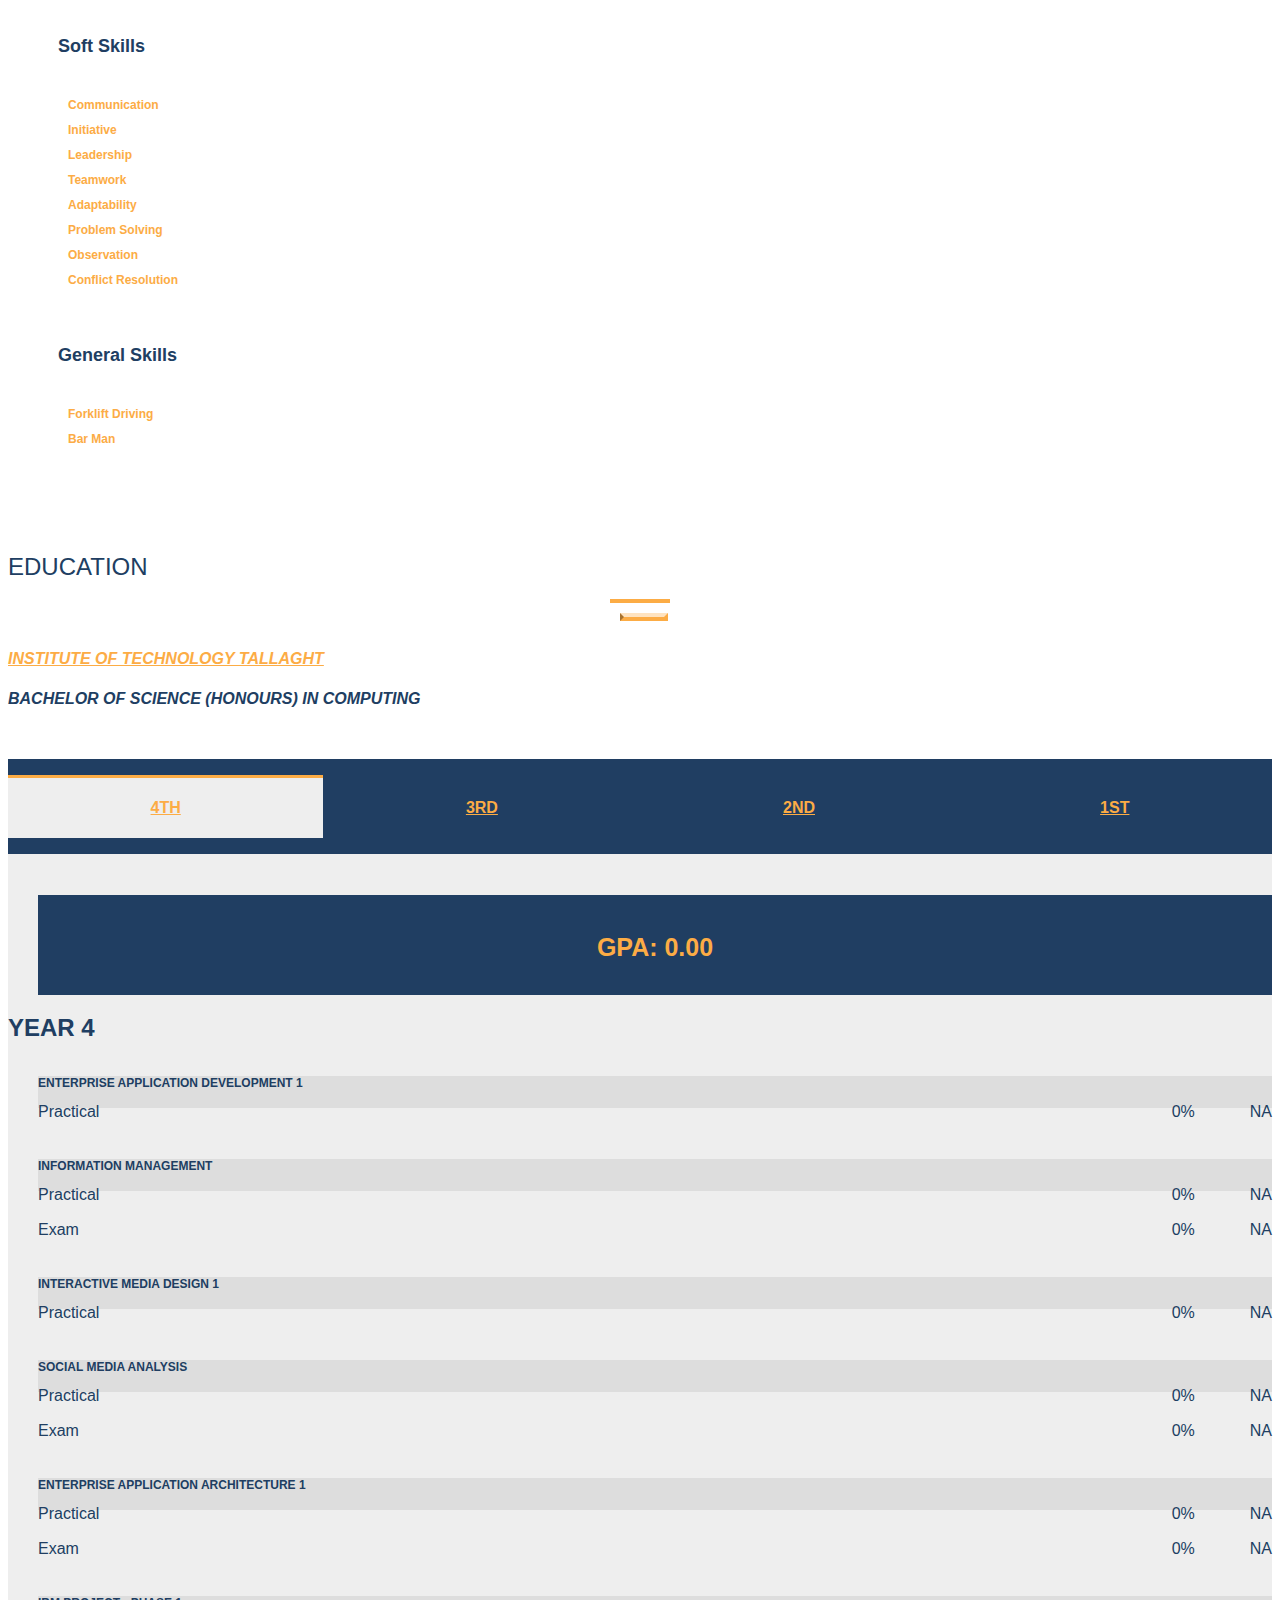
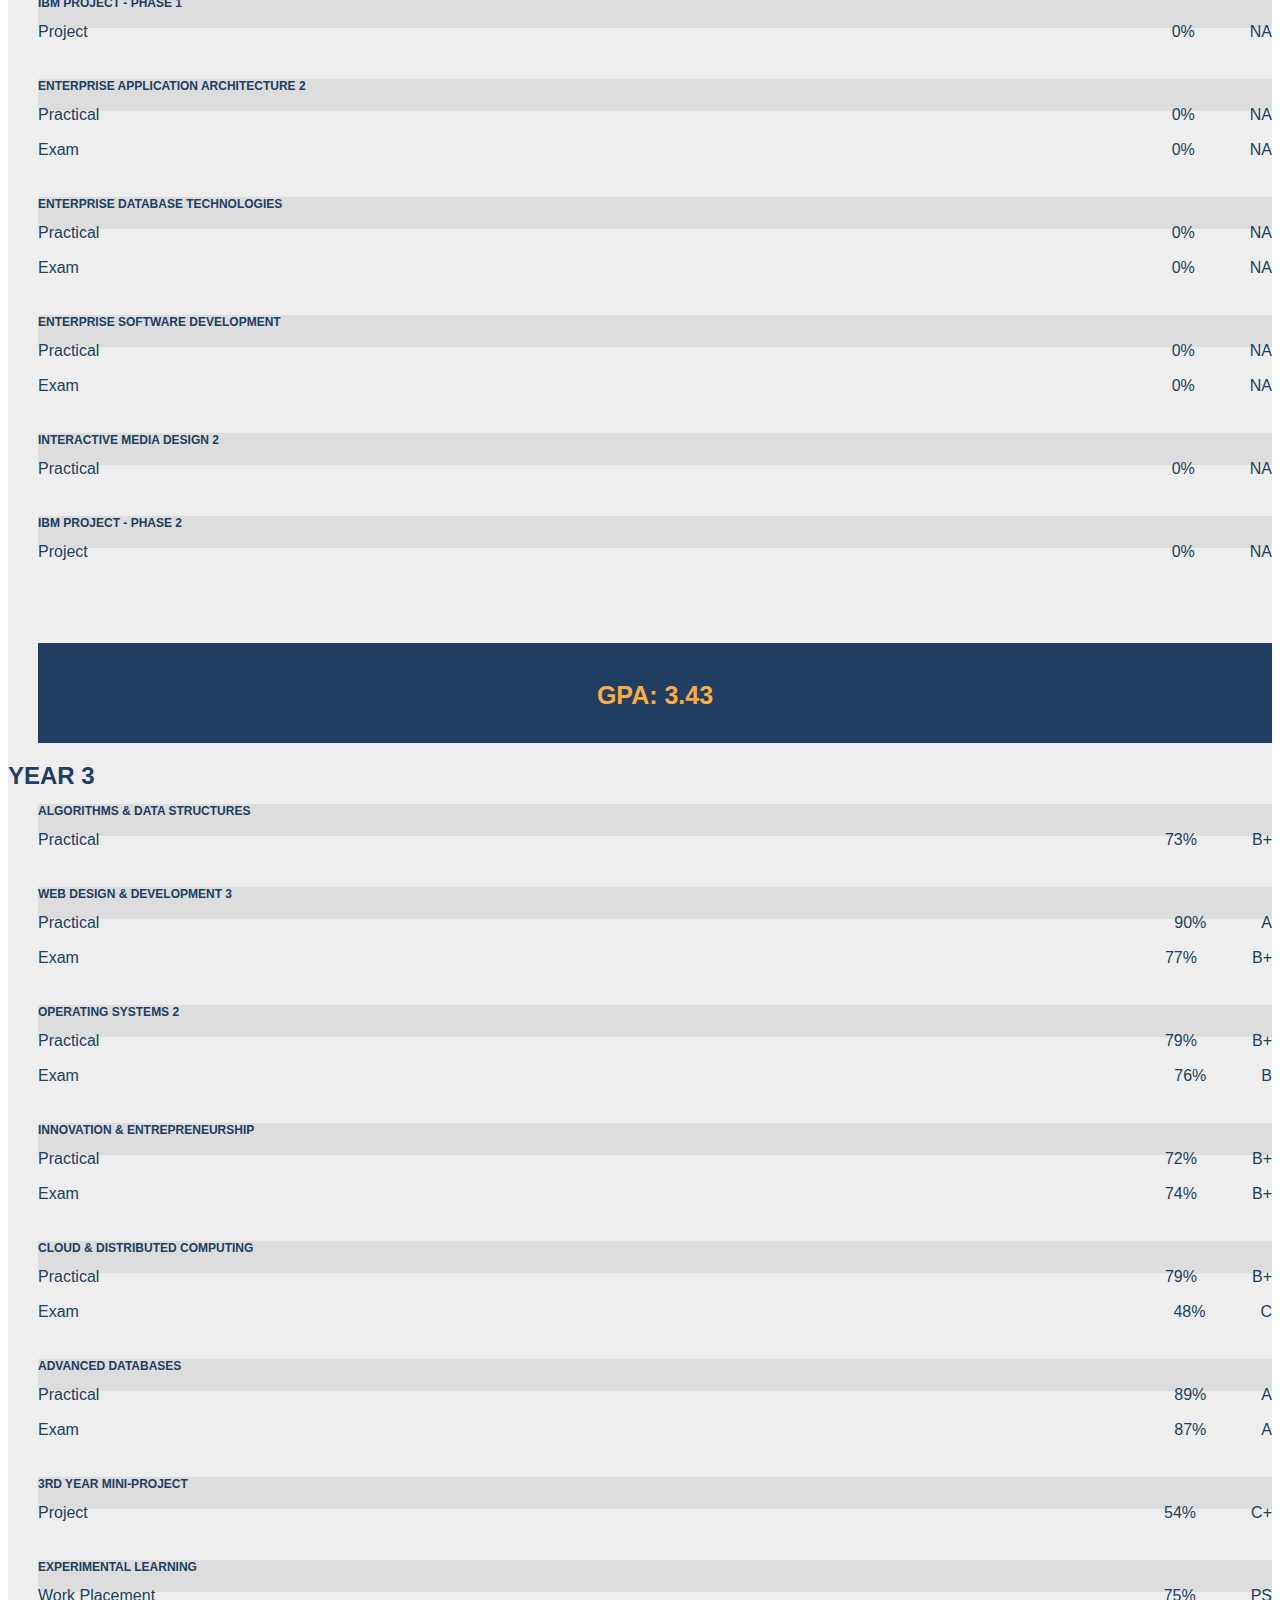
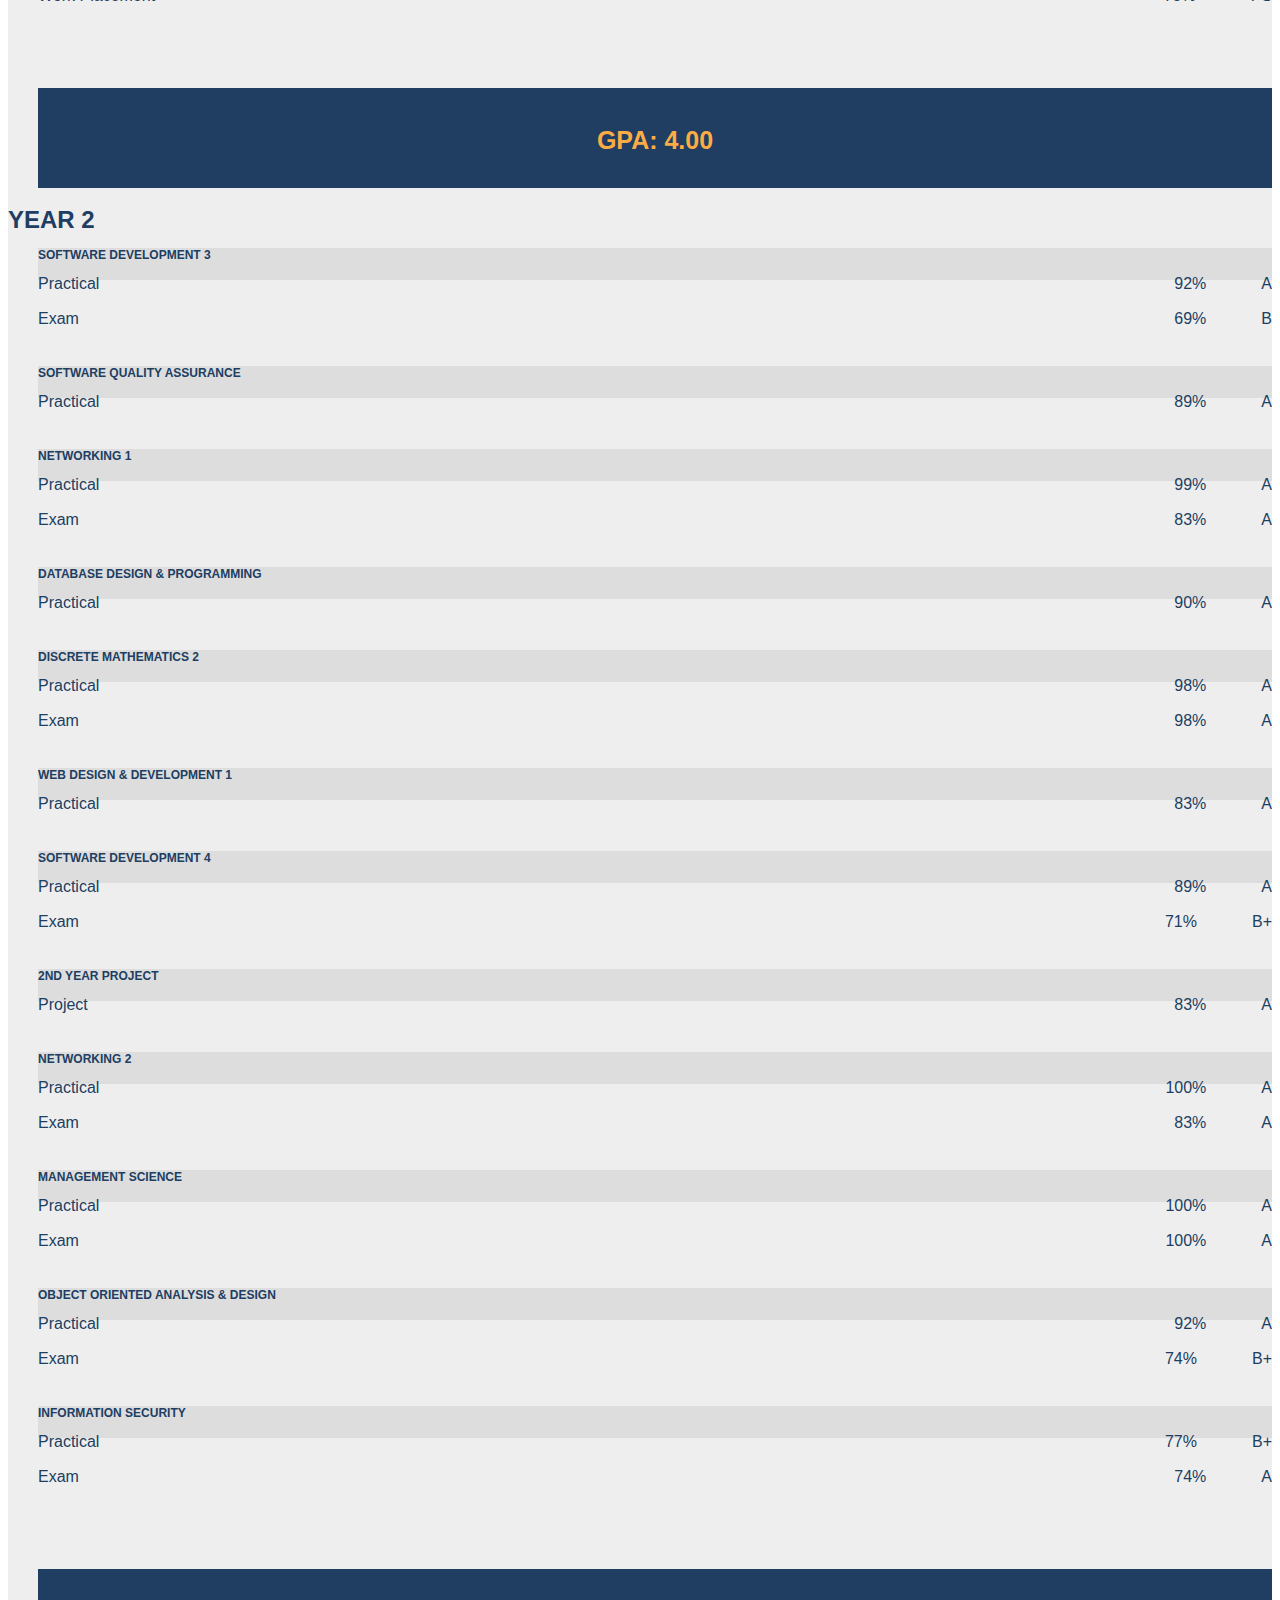
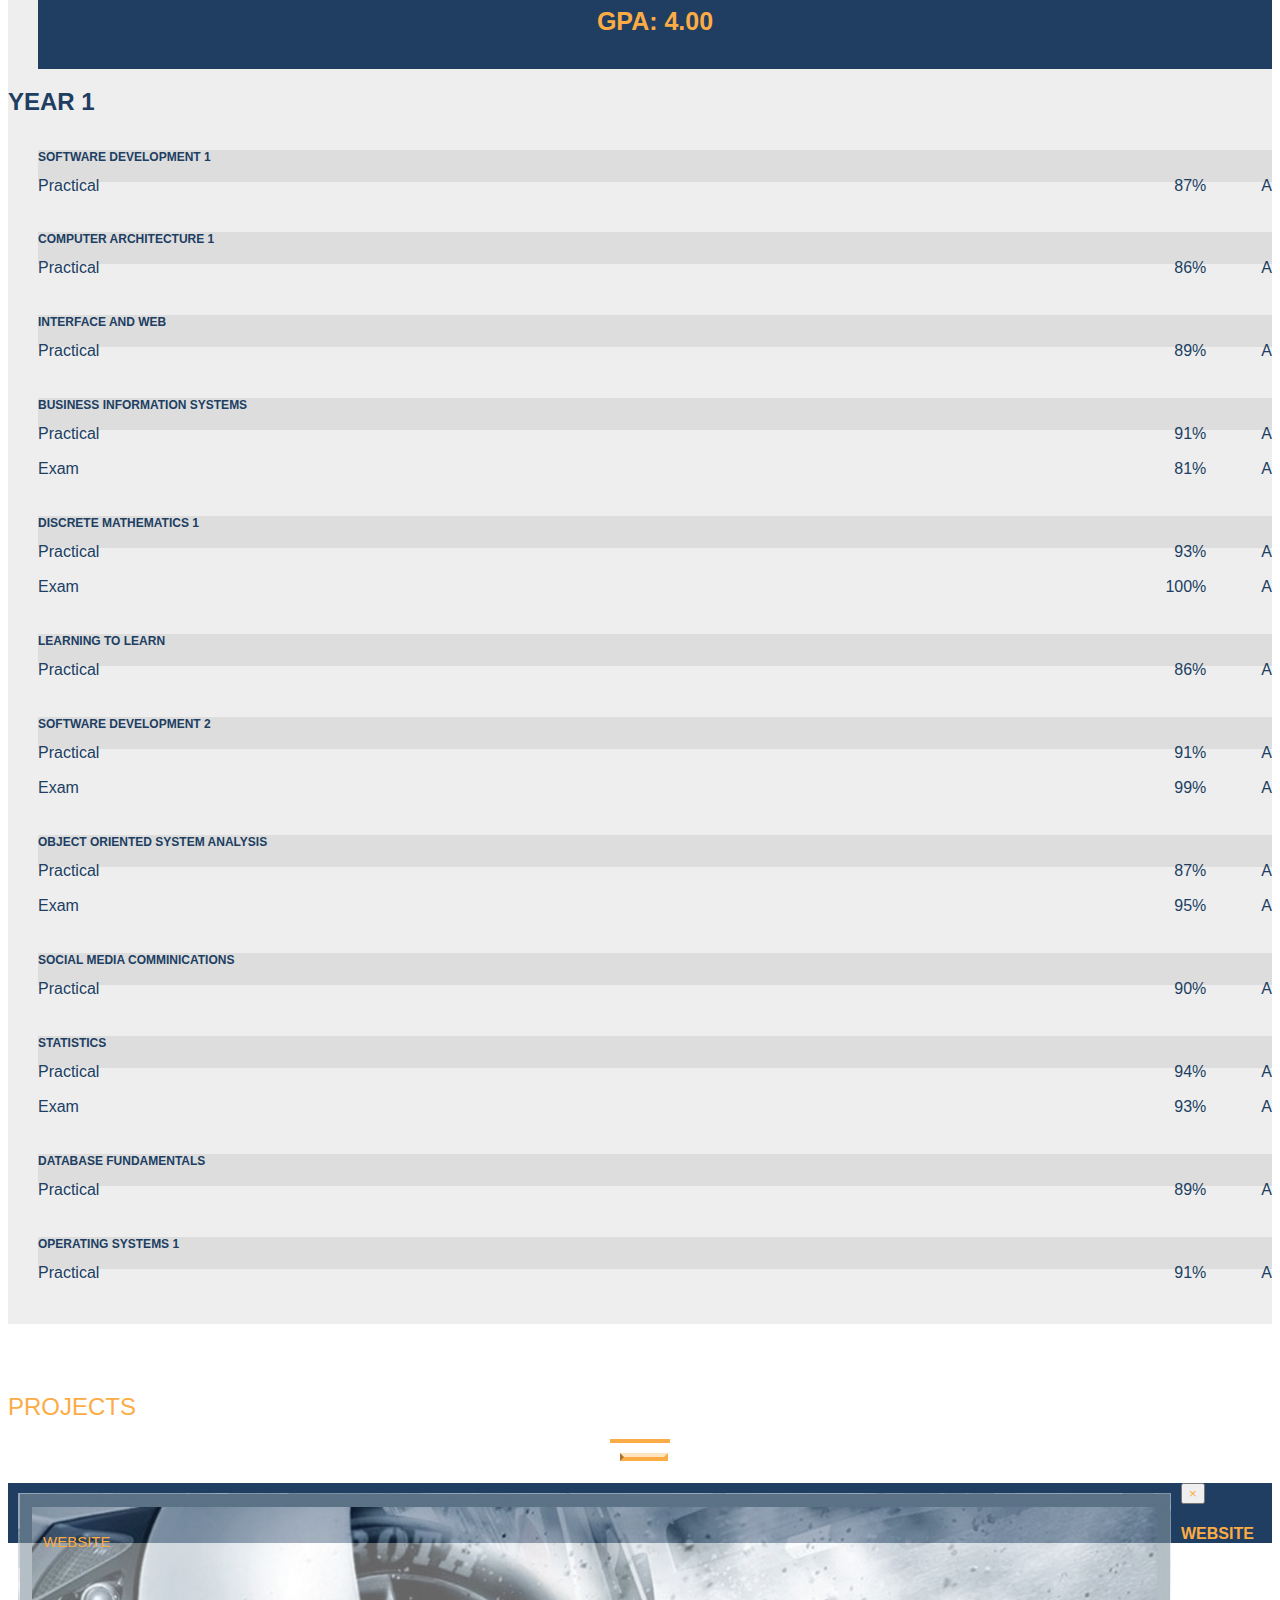
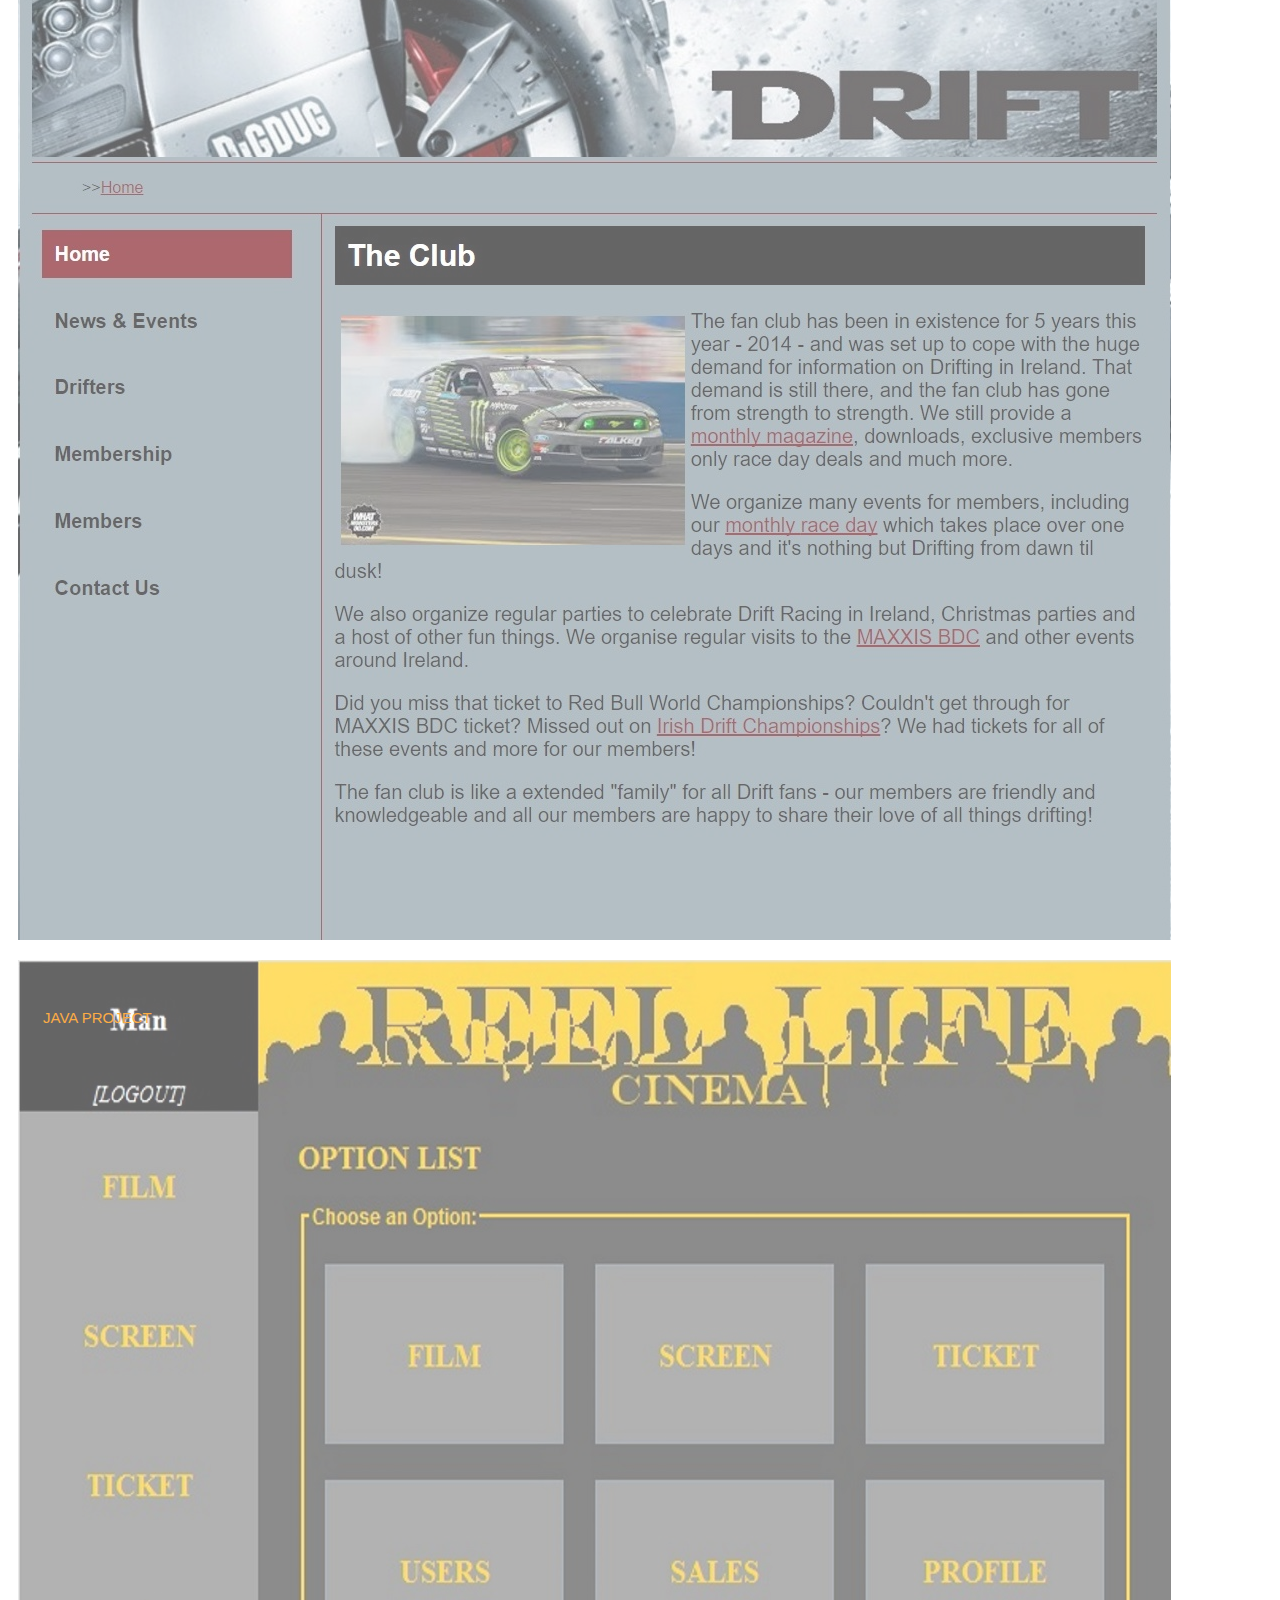
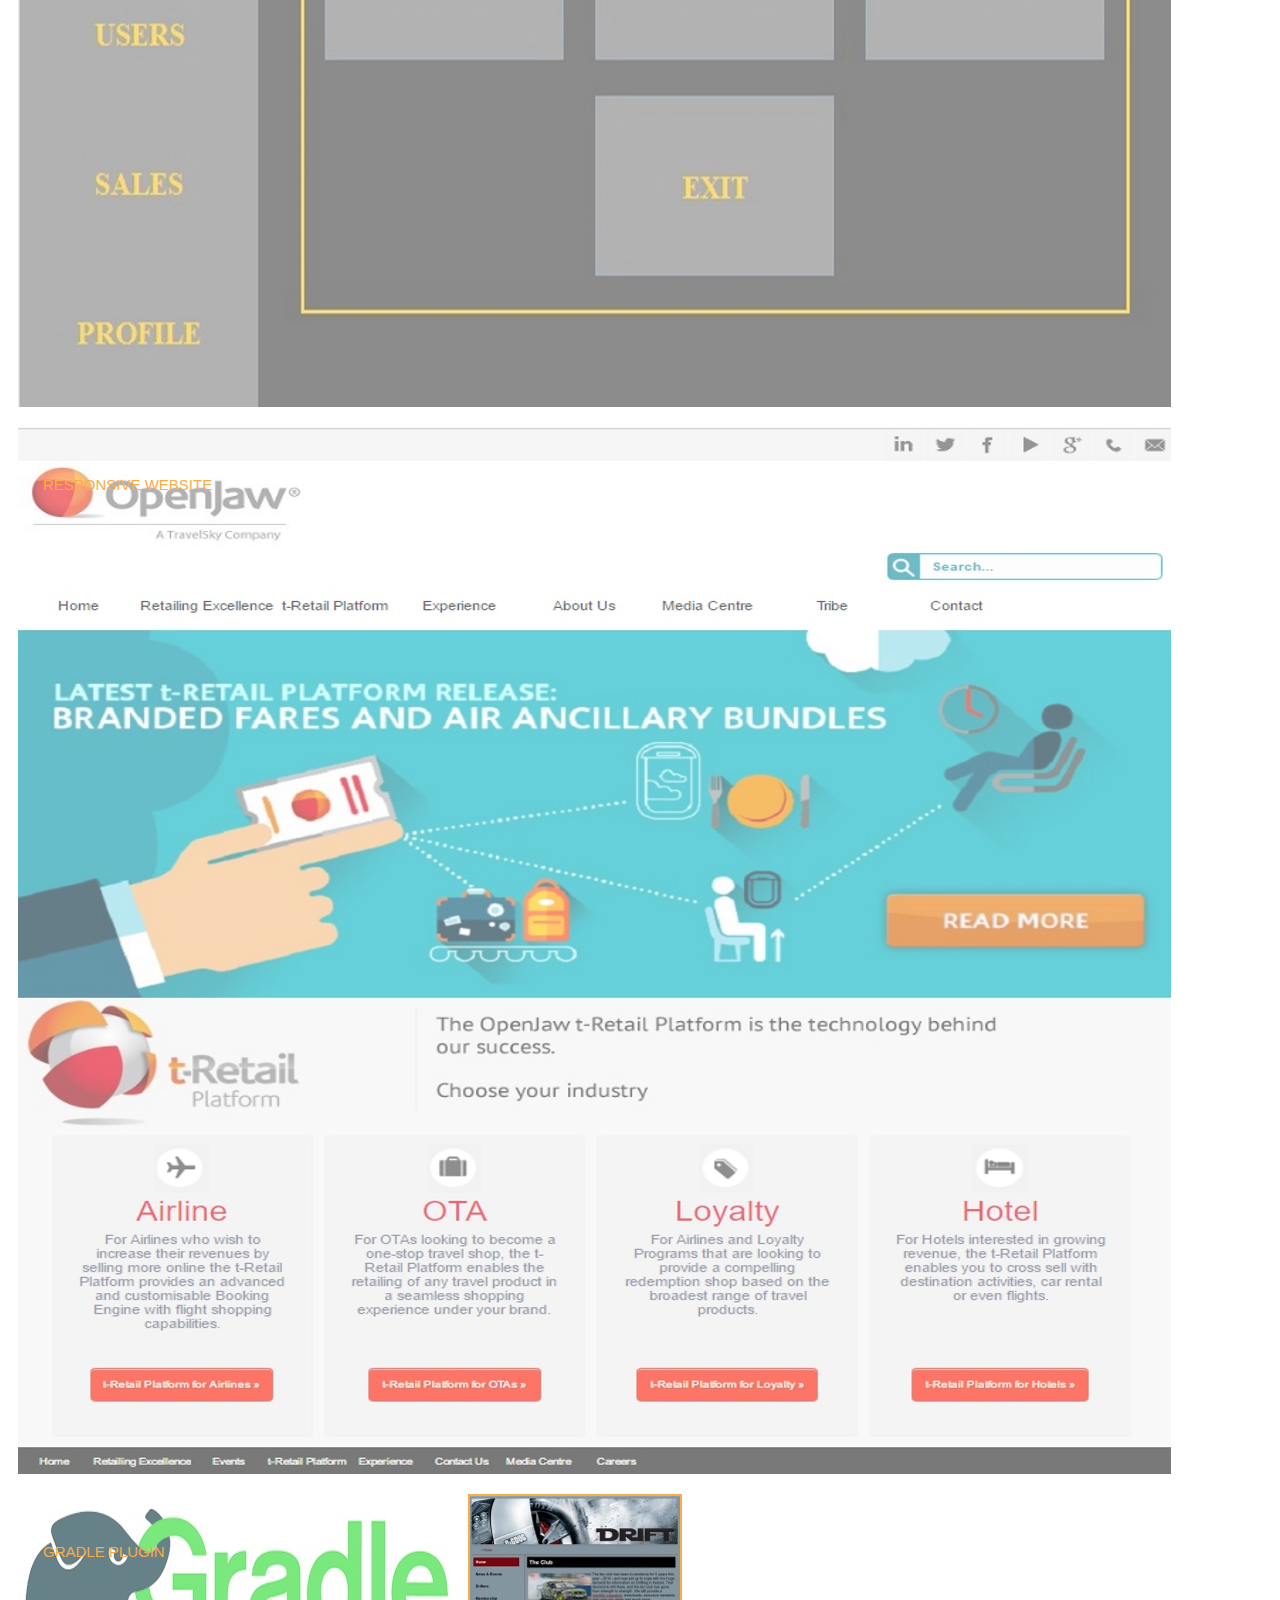
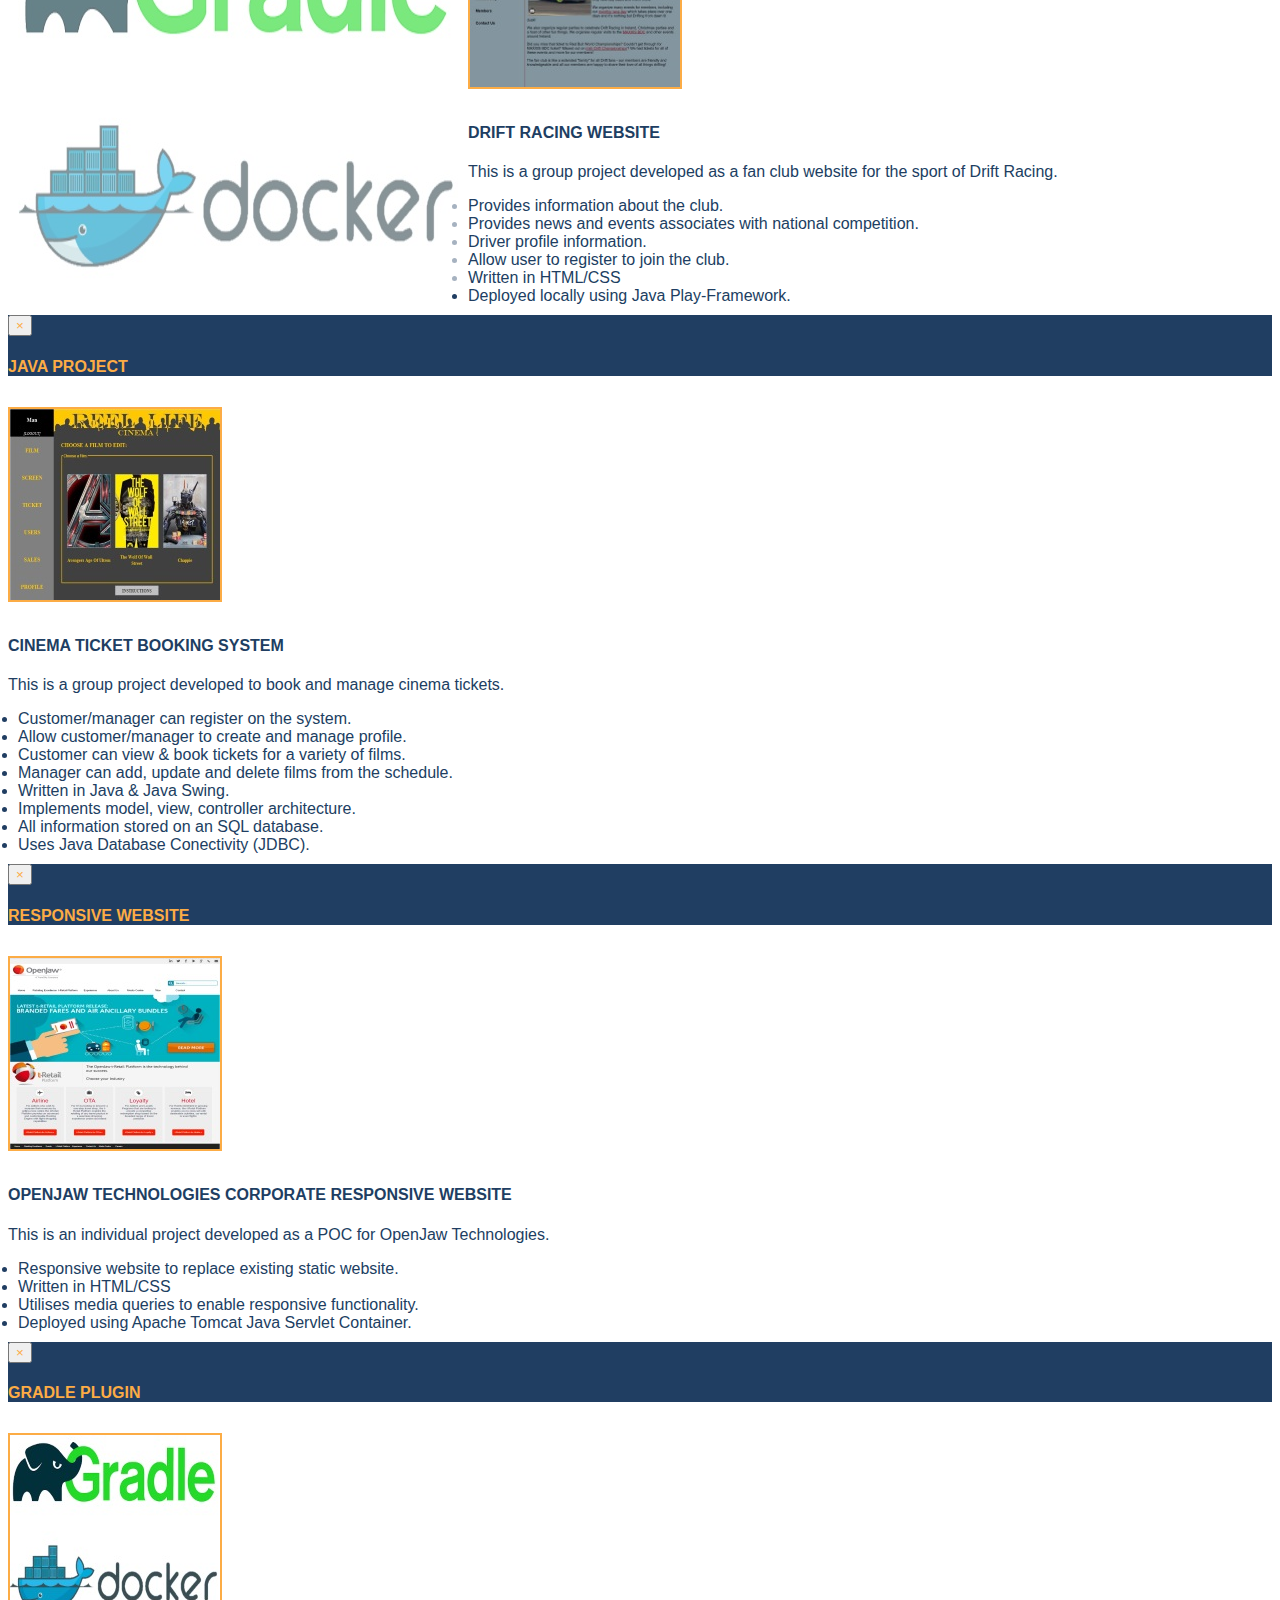
==== commit c09b9ef7: "Twitter Feed Added" ====
--- a/index.html
+++ b/index.html
@@ -8,14 +8,22 @@
 
     <!-- Bootstrap -->
     <link rel="stylesheet" type="text/css"  href="css/bootstrap.css">
+      
+    <!-- Slider
+    ================================================== -->
+    <link href="css/owl.carousel.css" rel="stylesheet" media="screen">
+    <link href="css/owl.theme.css" rel="stylesheet" media="screen">  
+      
     <!-- Stylesheet
     ================================================== -->
     <link rel="stylesheet" type="text/css"  href="css/style.css">
     <link rel="stylesheet" type="text/css" href="css/responsive.css"> 
     <link href="https://maxcdn.bootstrapcdn.com/font-awesome/4.2.0/css/font-awesome.min.css" rel="stylesheet">
+    <script type="text/javascript" src="js/modernizr.custom.js"></script>  
+      
+      
   </head>
   <body>
-      
     <!-- Navigation
     ==========================================-->
     <nav id="cv-menu" class="navbar navbar-default navbar-fixed-top">
@@ -36,6 +44,7 @@
             <li><a href="#cv-education" class="page-scroll">Education</a></li>
             <li><a href="#cv-projects" class="page-scroll">Projects</a></li>
             <li><a href="#cv-experience" class="page-scroll">Experience</a></li>
+            <li><a href="#cv-twitter" class="page-scroll">Twitter</a></li>    
           </ul>
         </div><!-- /.navbar-collapse -->
       </div><!-- /.container-fluid -->
@@ -1963,9 +1972,28 @@
                 </div>
         </div>
     </div> 
+    
+     
+    <div id="cv-twitter" class="text-center">
+        <div class="overlay">
+            <div class="container">
+                <div class="section-title center">
+                <h2><strong>Twitter Feed</strong></h2>
+                    <div class="line">
+                        <hr>
+                    </div>
+                <div class="clearfix"></div>
+                </div> 
+                <a class="twitter-timeline" data-height="400" data-theme="light" href="https://twitter.com/SirPaulKenny">Tweets by SirPaulKenny</a> 
+            </div>
+        </div>
+    </div>
       
-
       
+      
+      
+     <!-- Footer
+    ==========================================-->  
     <nav id="footer">
         <div class="container">
             <div class="pull-left fnav">
@@ -1989,10 +2017,14 @@
     <script type="text/javascript" src="js/bootstrap.js"></script>
     <script type="text/javascript" src="js/SmoothScroll.js"></script>
     <script type="text/javascript" src="js/jquery.isotope.js"></script> 
+    
+    <script src="js/owl.carousel.js"></script>  
+      
 
     <!-- Javascript
     ================================================== -->
     <script type="text/javascript" src="js/main.js"></script>
+      
     <!--Move "active" tab on education slider-->
     <script>$(document).ready(function(ev){
         $('#custom_carousel').on('slide.bs.carousel', function (evt) {
@@ -2000,6 +2032,7 @@
             $('#custom_carousel .controls li:eq('+$(evt.relatedTarget).index()+')').addClass('active');
         })
         });</script> 
+      
     <!--Contact form message character limit-->
     <script>$(document).ready(function(){ 
         $('#characterLeft').text('140 characters left');
@@ -2019,10 +2052,14 @@
                 }
             });    
         });</script>
-    <!--Clear contact form-->
+      
+    <!--Clear contact form text-->
     <script>function resetForm() {
             document.getElementById("contactForm").reset();
              }</script>
+    
+    <!--Twitter Feed-->  
+    <script async src="//platform.twitter.com/widgets.js" charset="utf-8"></script>
       
       
   </body>
--- a/css/style.css
+++ b/css/style.css
@@ -716,6 +716,35 @@
 .hover-bg:hover .hover-text{
 	opacity: 1;
 }
+
+/* projects Section */
+#cv-twitter{
+	background: url(../img/skills2.jpg);
+	background-size: cover;
+	background-position: center;
+	background-attachment: fixed;
+	background-repeat: no-repeat;
+}
+
+#cv-twitter .overlay{
+	background: -moz-linear-gradient(top,  rgba(0,0,0,0.8) 0%, rgba(0,0,0,0.73) 17%, rgba(0,0,0,0.66) 35%, rgba(0,0,0,0.55) 62%, rgba(0,0,0,0.4) 100%); /* FF3.6+ */
+	background: -webkit-gradient(linear, left top, left bottom, color-stop(0%,rgba(0,0,0,0.8)), color-stop(17%,rgba(0,0,0,0.73)), color-stop(35%,rgba(0,0,0,0.66)), color-stop(62%,rgba(0,0,0,0.55)), color-stop(100%,rgba(0,0,0,0.4))); /* Chrome,Safari4+ */
+	background: -webkit-linear-gradient(top,  rgba(0,0,0,0.8) 0%,rgba(0,0,0,0.73) 17%,rgba(0,0,0,0.66) 35%,rgba(0,0,0,0.55) 62%,rgba(0,0,0,0.4) 100%); /* Chrome10+,Safari5.1+ */
+	background: -o-linear-gradient(top,  rgba(0,0,0,0.8) 0%,rgba(0,0,0,0.73) 17%,rgba(0,0,0,0.66) 35%,rgba(0,0,0,0.55) 62%,rgba(0,0,0,0.4) 100%); /* Opera 11.10+ */
+	background: -ms-linear-gradient(top,  rgba(0,0,0,0.8) 0%,rgba(0,0,0,0.73) 17%,rgba(0,0,0,0.66) 35%,rgba(0,0,0,0.55) 62%,rgba(0,0,0,0.4) 100%); /* IE10+ */
+	background: linear-gradient(to bottom,  rgba(0,0,0,0.8) 0%,rgba(0,0,0,0.73) 17%,rgba(0,0,0,0.66) 35%,rgba(0,0,0,0.55) 62%,rgba(0,0,0,0.4) 100%); /* W3C */
+	filter: progid:DXImageTransform.Microsoft.gradient( startColorstr='#cc000000', endColorstr='#66000000',GradientType=0 ); /* IE6-9 */
+	padding: 0px 0;
+    padding-bottom: 20px;
+	background-attachment: fixed;
+}
+
+#cv-twitter .section-title h2,
+.section-title.center h2{
+    color: #fcac45;
+}
+
+
 /* Footer */
 nav#footer{
 	background: #222222;
@@ -747,8 +776,3 @@
 	color: #ffffff;
 }
 
-/*Twitter Live Feed*/
-.twitter-timeline{
-    height: 500px;
-    max-width: auto;
-}